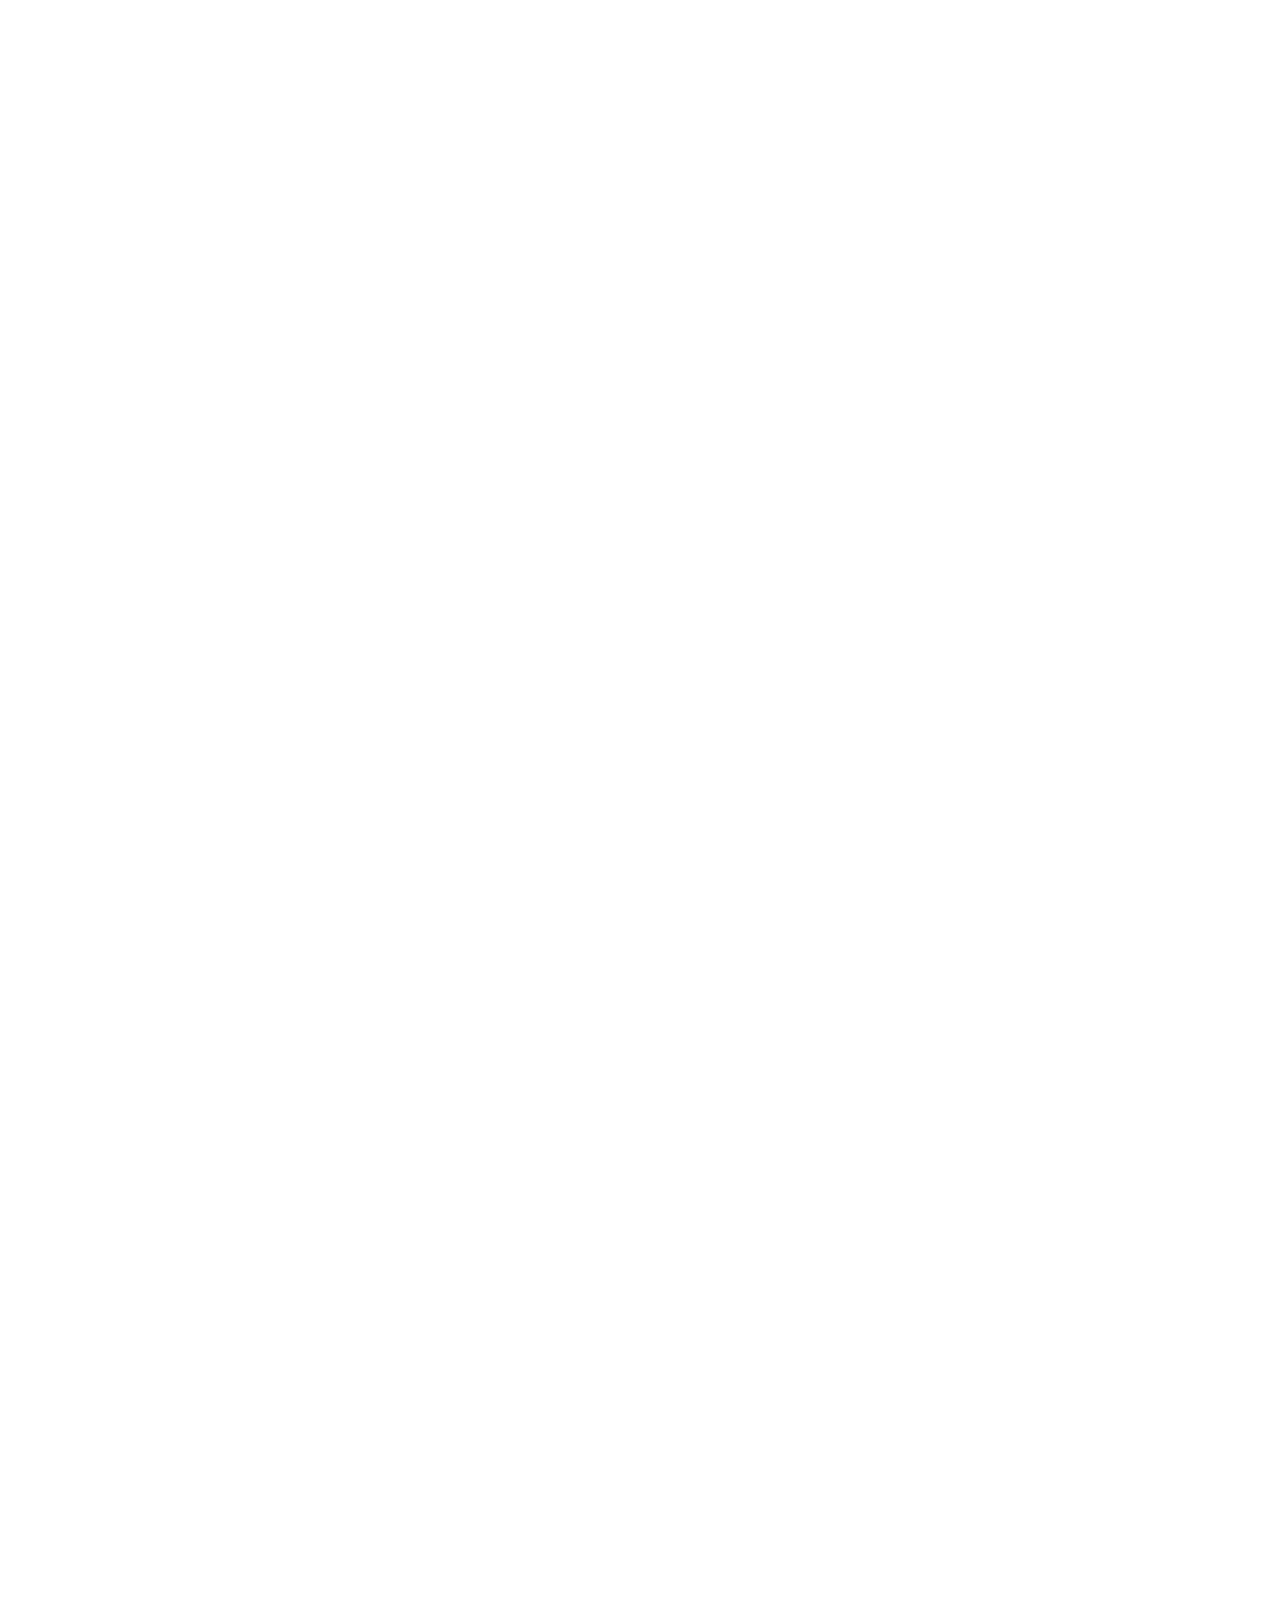
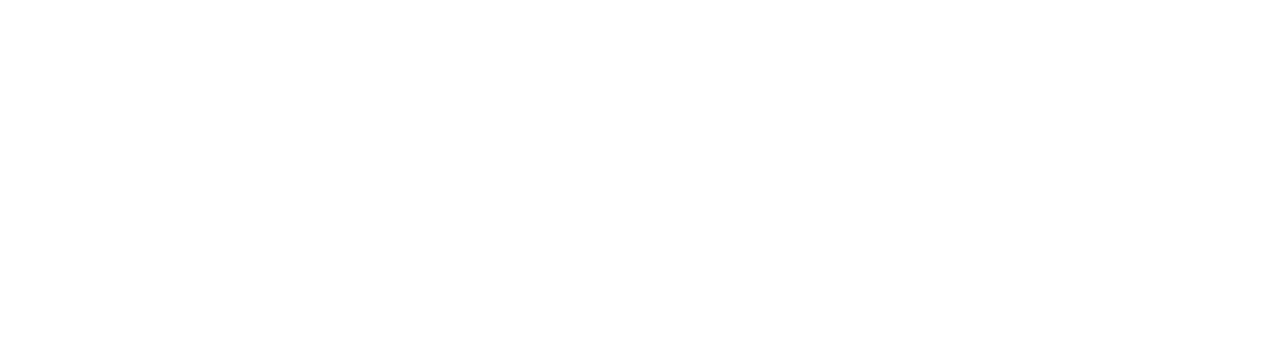
==== about.html @ f1d44677 "Version 1" ====
﻿<!DOCTYPE html>
<html dir="ltr" lang="en-US">
<head>

	<meta http-equiv="content-type" content="text/html; charset=utf-8">
	<meta name="author" content="Leelanau Landworks">
	
	<link rel="apple-touch-icon" sizes="180x180" href="images\main\tractor.JPG">
	<link rel="icon" type="image/JPG" href="images\main\tractor.JPG" sizes="32x32">
	<link rel="icon" type="image/JPG" href="images\main\tractor.JPG" sizes="16x16">
	
	<link rel="mask-icon" href="safari-pinned-tab.svg" color="#5bbad5">
	<meta name="theme-color" content="#ffffff">

	<!-- Stylesheets
		============================================= -->
		<link href="https://fonts.googleapis.com/css?family=Lato:300,400,400italic,600,700|Raleway:300,400,500,600,700|Crete+Round:400italic" rel="stylesheet" type="text/css">
		<link rel="stylesheet" href="css\bootstrap.css" type="text/css">
		<link rel="stylesheet" href="style.css" type="text/css">
		<link rel="stylesheet" href="css\dark.css" type="text/css">
		<link rel="stylesheet" href="css\font-icons.css" type="text/css">
		<link rel="stylesheet" href="css\animate.css" type="text/css">
		<link rel="stylesheet" href="css\magnific-popup.css" type="text/css">

		<link rel="stylesheet" href="css\responsive.css" type="text/css">
		<link rel="stylesheet" href="https://cdnjs.cloudflare.com/ajax/libs/normalize/5.0.0/normalize.min.css">
		<link rel="stylesheet" href="https://cdnjs.cloudflare.com/ajax/libs/fancybox/2.1.5/jquery.fancybox.min.css" media="screen">


		<meta name="viewport" content="width=device-width, initial-scale=1">

	<!-- Document Title
		============================================= -->
		<title>The HiLo Guy </title>

	</head>

	<body data-loader-timeout="”2000″" class="stretched">

	<!-- Document Wrapper
		============================================= -->
		<div id="wrapper" class="clearfix">




<!-- Top Bar
	============================================= -->
	<div id="top-bar" style="background: #efefef;">

		<div class="container clearfix">

			<div class="col_half nobottommargin">

					<!-- Top Links
						============================================= -->
						<div class="top-links">
							<ul>
								<li><a href="index.html">Home</a></li>
								<li><a href="contact.html">Contact</a></li>
								<li><a href="tel:586.322.7778" style="color:#cc0000;"><b>+1 586-322-7778</b></a></li>
							</ul>
						</div><!-- .top-links end -->

					</div>

					<div class="col_half fright col_last nobottommargin">

					<!-- Top Social
						============================================= -->
						<div id="top-social">
							<ul>
								<li><a href="https://www.facebook.com/thehiloguy/" class="si-facebook" target="_blank"><span class="ts-icon"><i class="icon-facebook"></i></span><span class="ts-text">Facebook</span></a></li>
								
								<li><a href="mailto:hiloguymichigan@gmail.com" class="si-email3"><span class="ts-icon"><i class="icon-email3"></i></span><span class="ts-text">hiloguymichigan@gmail.com</span></a></li>
							</ul>
						</div><!-- #top-social end -->

					</div>

				</div>

			</div><!-- #top-bar end -->


			<div class="container clearfix"> &nbsp; </div>

<!-- Header
	============================================= -->
	<header id="header" class="sticky-style-2">

		<!-- <div class="container clearfix">

                    Logo
                    	============================================= 
                    	<div id="logo" style="text-align:center;">
                    		<a href="index.html" class="standard-logo" data-dark-logo="/images/logo.jpg"><img src="images/logo.jpg" alt="The HiLo Guy "></a>
                    		<a href="index.html" class="retina-logo" data-dark-logo="/images/logo.jpg"><img src="images/logo.jpg" alt="The HiLo Guy "></a>
                    	</div> #logo end 
                    

                    </div>-->


                    <div id="header-wrap">

				<!-- Primary Navigation
					============================================= -->
					<nav id="primary-menu" class="style-2">

						<div class="container clearfix">

							<div id="primary-menu-trigger"><i class="icon-reorder"></i></div>

							<ul>
								<li><a href="index.html" >Home</a></li>
								<li><a href="about.html">About US</a></li>
								<li><a href="#">Gallery</a></li>
								<li><a href="contact.html" >Contact</a></li>
							</ul>


						</div>

					</nav><!-- #primary-menu end -->

				</div>

			</header><!-- #header end -->



			<!-- about us ------>
			<section>
				<div class="clear"></div>				
				<div class="clear"></div>
				

						<div class="clear"></div>  
				<div class="content-wrap" style="background: #F9E9CF;"> 
					<div class="container clearfix">
								<div class="col_half nobottommargin">
							<img class="image_fade" src="images\main\40352625_291054381679516_3582777541259165696_o.jpg" alt="">
						</div>
						<div  class="col_half col_last nobottommargin">

							<h3>About us</h3>

							<p>30 years in the forklift business. Toyota specialist. Service all brands. Buy. Sell. Rent. Forklifts. Independently family owned.</p>
					
						</div>

					</div>
				</div>
			</section>



			

				<section style="text-align:center;     margin-bottom: -10px !important; background: #F9E9CF;     margin-top: -30px !important;">
					<h2 style="margin:1em; padding-top: 30px">Proudly Serving The Detroit / Roseville Area</h2>
					<iframe src="https://www.google.com/maps/embed?pb=!1m18!1m12!1m3!1d79147.40723130418!2d-83.03671703452268!3d42.50572837670465!2m3!1f0!2f0!3f0!3m2!1i1024!2i768!4f13.1!3m3!1m2!1s0x8824d9c38a8d8495%3A0xe46c5248668b4b48!2s28316%20Hayes%20Rd%2C%20Roseville%2C%20MI%2048066%2C%20USA!5e0!3m2!1sen!2sco!4v1596723589603!5m2!1sen!2sco" width="100%" height="500" frameborder="0" style="border:0;" allowfullscreen=""></iframe>


					
				</section>

				<div  style="background: #eee; height: 200px; ">
						<div class="container clearfix" style="background: #eee; ">


							<div class="promo promo-full promo-border nobottommargin footer-stick" style="background: #eee;margin-top: 1.3em; ">

								<div class="container clearfix">         
									<h3>Call us at <span>586-322-7778</span> for a free project estimate.</h3>
									<div class="clear"></div>
									<a href="contact.html" class="button button-reveal button-xlarge button-rounded" ><i class="icon-angle-right"></i><span>CONTACT US</span></a>

								</div>

							</div>		
						</div>	
					</div>



			
<!-- Footer
	============================================= -->

	<footer id="footer" class="dark header-stick">

		<div class="container">

				<!-- Footer Widgets
					============================================= -->
					<div class="footer-widgets-wrap clearfix">

						<div class="col_two_third">


							<h3 style="padding-left:0px; ">At thehiloguy we don't serve just our county! </h3>
							<p style="padding-left:0px; padding-right:50px; text-align: justify;">Michigan family independently owned forklift/hilo company serving southeastern michigan for 30 years.</p>
							<img src="images/logo.jpg" alt="" class="footer-logo">

						</div><!-- / column -->


						<div class="col_one_third col_last">

							<div class="widget clearfix">

								<div class="bottommargin-sm"></div>

								<div class="footer-big-contacts">
									<span>ADDRESS:</span>
									28316 Hayes Rd, Roseville, MI 48066, United States<br>
									
								</div>


								<div class="bottommargin-sm"></div>

								<div class="footer-big-contacts">
									<span>CONTACT:</span>
									586-322-7778<br>
									hiloguymichigan@gmail.com<br>
								</div>
								<div class="bottommargin-sm"></div>

								<div class="footer-big-contacts">
									<span>CONNECT:</span>
								</div>

								<a href="https://www.facebook.com/thehiloguy/" target="_blank" class="social-icon si-rounded si-small si-colored si-facebook">
									<i class="icon-facebook"></i>
									<i class="icon-facebook"></i>
								</a>				

							

							</div>

						</div><!-- / column -->

					</div><!-- .footer-widgets-wrap end -->

				</div>

			<!-- Copyrights
				============================================= -->
				<div id="copyrights">

					<div class="container clearfix">

						<div class="col_full">Copyright &copy; 2016-2020 The HiLo Guy | Website developed & hosted by <a href="https://schrader.co" target="blank">Schrader Web Solutions</a>
						</div>
					</div>

				</div><!-- #copyrights end -->

			</footer><!-- #footer end -->






		</div><!-- #wrapper end -->

	<!-- Go To Top
		============================================= -->
		<div id="gotoTop" class="icon-angle-up"></div>
		
		<!-- Modal -->
		<div class="modal fade" id="exampleModal" tabindex="-1" role="dialog" aria-labelledby="exampleModalLabel" aria-hidden="true">
			<div class="modal-dialog" role="document">
				<div class="modal-content">
					<div class="modal-header">
						<h5 class="modal-title" id="exampleModalLabel"></h5>
						<button type="button" class="close" data-dismiss="modal" aria-label="Close">
							<span aria-hidden="true">&times;</span>
						</button>
					</div>
					<div class="modal-body">
						<img id="modalimg" src="" style="width:100%; height:auto;">

					</div>
					<div class="modal-footer">
						<button type="button" class="btn btn-secondary" data-dismiss="modal">Close</button>
						<button type="button" class="btn btn-primary">Save changes</button>
					</div>
				</div>
			</div>
		</div>

	<!-- External JavaScripts
		============================================= -->
		<script type="text/javascript" src="js\jquery.js"></script>
		<script type="text/javascript" src="js\plugins.js"></script>
		<script type="text/javascript" src="js\gallery.js"></script>



	<!-- Footer Scripts
		============================================= -->
		<script type="text/javascript" src="js\functions.js"></script>


		<!-- End script -->
		<script src="https://cdnjs.cloudflare.com/ajax/libs/fancybox/2.1.5/jquery.fancybox.min.js"></script>
		<script src="https://maxcdn.bootstrapcdn.com/bootstrap/3.3.7/js/bootstrap.min.js" integrity="sha384-Tc5IQib027qvyjSMfHjOMaLkfuWVxZxUPnCJA7l2mCWNIpG9mGCD8wGNIcPD7Txa" crossorigin="anonymous"></script>

		<script>
			function clickimag(imgen,text){
				console.log(imgen);
				document.getElementById('modalimg').src="images/main/"+imgen;
				var text2 = document.createTextNode(text);
				document.getElementById('exampleModalLabel').textContent = text;
				$('#exampleModal').modal("show");
			}
		</script>


	</body>
	</html>
---- style.css ----
/*-----------------------------------------------------------------------------------

	Theme Name: Canvas
	Theme URI: http://themes.semicolonweb.com/html/canvas
	Description: The Multi-Purpose Template
	Author: SemiColonWeb
	Author URI: http://themeforest.net/user/semicolonweb
	Version: 4.2

-----------------------------------------------------------------------------------*/

/* ----------------------------------------------------------------

	- Basic
	- Typography
	- Basic Layout Styles
	- Helper Classes
	- Sections
	- Columns & Grids
	- Flex Slider
	- Swiper Slider
	- Top Bar
	- Header
		- Logo
		- Primary Menu
		- Mega Menu
		- Top Search
		- Top Cart
		- Sticky Header
		- Page Menu
		- Side Header
	- Side Panel
	- Slider
	- Page Title
	- Content
	- Portfolio
	- Blog
	- Shop
	- Events
	- Shortcodes
		- Countdown
		- Buttons
		- Promo Boxes
		- Featured Boxes
		- Process Steps
		- Styled Icons
		- Toggles
		- Accordions
		- Tabs
		- Side Navigation
		- FAQ List
		- Clients
		- Testimonials
		- Team
		- Pricing Boxes
		- Counter
		- Animated Rounded Skills
		- Skills Bar
		- Dropcaps & Highlights
		- Quotes & Blockquotes
		- Text Rotater
	- Owl Carousel
	- Overlays
	- Forms
	- Google Maps
	- Heading Styles
	- Divider
	- Magazine Specific Classes
	- Go To Top
	- Error 404
	- Landing Pages
	- Preloaders
	- Toastr Notifications
	- Footer
	- Widgets
		- Tag Cloud
		- Links
		- Testimonial & Twitter
		- Quick Contact Form
		- Newsletter
		- Twitter Feed
		- Navigation Tree
	- Wedding
	- Bootstrap Specific
	- Cookie Notification
	- Stretched Layout
	- Page Transitions
	- Youtube Video Backgrounds

---------------------------------------------------------------- */



/* ----------------------------------------------------------------
	Basic
-----------------------------------------------------------------*/

dl, dt, dd, ol, ul, li {
	margin: 0;
	padding: 0;
}

.clear {
	clear: both;
	display: block;
	font-size: 0px;
	height: 0px;
	line-height: 0;
	width: 100%;
	overflow:hidden;
}

::selection {
	background: #cc0000;
	color: #FFF;
	text-shadow: none;
}

::-moz-selection {
	background: #cc0000; /* Firefox */
	color: #FFF;
	text-shadow: none;
}

::-webkit-selection {
	background: #cc0000; /* Safari */
	color: #FFF;
	text-shadow: none;
}

:active,
:focus { outline: none !important; }


/* ----------------------------------------------------------------
	Typography
-----------------------------------------------------------------*/


body {
	line-height: 1.5;
	color: #555;
	font-family: 'Lato', sans-serif;
}

a {
	text-decoration: none !important;
	color: #cc0000;
}

a:hover { color: #222; }

a img { border: none; }

img { max-width: 100%; }

iframe { border: none !important; }


/* ----------------------------------------------------------------
	Basic Layout Styles
-----------------------------------------------------------------*/


h1,
h2,
h3,
h4,
h5,
h6 {
	color: #444;
	font-weight: 600;
	line-height: 1.5;
	margin: 0 0 30px 0;
	font-family: 'Raleway', sans-serif;
}

h5,
h6 { margin-bottom: 20px; }

h1 { font-size: 36px; }

h2 { font-size: 30px; }

h3 { font-size: 24px; }

h4 { font-size: 18px; }

h5 { font-size: 14px; }

h6 { font-size: 12px; }

h4 { font-weight: 600; }

h5,
h6 { font-weight: bold; }

h1 > span:not(.nocolor),
h2 > span:not(.nocolor),
h3 > span:not(.nocolor),
h4 > span:not(.nocolor),
h5 > span:not(.nocolor),
h6 > span:not(.nocolor) { color: #cc0000; }

p,
pre,
ul,
ol,
dl,
dd,
blockquote,
address,
table,
fieldset,
form { margin-bottom: 30px; }

small { font-family: 'Lato', sans-serif; }


/* ----------------------------------------------------------------
	Helper Classes
-----------------------------------------------------------------*/
.uppercase { text-transform: uppercase !important; }

.lowercase { text-transform: lowercase !important; }

.capitalize { text-transform: capitalize !important; }

.nott { text-transform: none !important; }

.tright { text-align: right !important; }

.tleft { text-align: left !important; }

.fright { float: right !important; }

.fleft { float: left !important; }

.fnone { float: none !important; }

.ohidden {
	position: relative;
	overflow: hidden !important;
}

#wrapper {
	position: relative;
	float: none;
	width: 1220px;
	margin: 0 auto;
	background-color: #FFF;
	box-shadow: 0 0 10px rgba(0,0,0,0.1);
	-moz-box-shadow: 0 0 10px rgba(0,0,0,0.1);
	-webkit-box-shadow: 0 0 10px rgba(0,0,0,0.1);
}

.line,
.double-line {
	clear: both;
	position: relative;
	width: 100%;
	margin: 30px 0;
	border-top: 1px solid #EEE;
}

.line.line-sm { margin: 30px 0; }

span.middot {
	display: inline-block;
	margin: 0 5px;
}

.double-line { border-top: 3px double #E5E5E5; }

.emptydiv {
	display: block !important;
	position: relative !important;
}

.allmargin { margin: 50px !important; }

.leftmargin { margin-left: 50px !important; }

.rightmargin { margin-right: 50px !important; }

.topmargin { margin-top: 50px !important; }

.bottommargin { margin-bottom: 50px !important; }

.clear-bottommargin { margin-bottom: -50px !important; }

.allmargin-sm { margin: 30px !important; }

.leftmargin-sm { margin-left: 30px !important; }

.rightmargin-sm { margin-right: 30px !important; }

.topmargin-sm { margin-top: 30px !important; }

.bottommargin-sm { margin-bottom: 30px !important; }

.clear-bottommargin-sm { margin-bottom: -30px !important; }

.allmargin-lg { margin: 80px !important; }

.leftmargin-lg { margin-left: 80px !important; }

.rightmargin-lg { margin-right: 80px !important; }

.topmargin-lg { margin-top: 80px !important; }

.bottommargin-lg { margin-bottom: 80px !important; }

.clear-bottommargin-lg { margin-bottom: -80px !important; }

.nomargin {margin: 0 !important; }

.noleftmargin { margin-left: 0 !important; }

.norightmargin { margin-right: 0 !important; }

.notopmargin { margin-top: 0 !important; }

.nobottommargin { margin-bottom: 0 !important; }

.header-stick { margin-top: -50px !important; }

.content-wrap .header-stick { margin-top: -80px !important; }

.footer-stick { margin-bottom: -50px !important; }

.content-wrap .footer-stick { margin-bottom: -30px !important; }

.noborder { border: none !important; }

.noleftborder { border-left: none !important; }

.norightborder { border-right: none !important; }

.notopborder { border-top: none !important; }

.nobottomborder { border-bottom: none !important; }

.noradius { -webkit-border-radius: 0 !important; -moz-border-radius: 0 !important; -ms-border-radius: 0 !important; -o-border-radius: 0 !important; border-radius: 0 !important; }

.col-padding { padding: 60px; }

.nopadding { padding: 0 !important; }

.noleftpadding { padding-left: 0 !important; }

.norightpadding { padding-right: 0 !important; }

.notoppadding { padding-top: 0 !important; }

.nobottompadding { padding-bottom: 0 !important; }

.noabsolute { position: relative !important; }

.noshadow { box-shadow: none !important; }

.hidden { display: none !important; }

.nothidden { display: block !important; }

.inline-block {
	float: none !important;
	display: inline-block !important;
}

.center { text-align: center !important; }

.divcenter {
	position: relative !important;
	float: none !important;
	margin-left: auto !important;
	margin-right: auto !important;
}

.bgcolor,
.bgcolor #header-wrap { background-color: #cc0000 !important; }

.color { color: #cc0000 !important; }

.border-color { border-color: #cc0000 !important; }

.nobg { background: none !important; }

.nobgcolor { background-color: transparent !important; }

.t300 { font-weight: 300 !important; }

.t400 { font-weight: 400 !important; }

.t500 { font-weight: 500 !important; }

.t600 { font-weight: 600 !important; }

.t700 { font-weight: 700 !important; }

.ls0 { letter-spacing: 0px !important; }

.ls1 { letter-spacing: 1px !important; }

.ls2 { letter-spacing: 2px !important; }

.ls3 { letter-spacing: 3px !important; }

.ls4 { letter-spacing: 4px !important; }

.ls5 { letter-spacing: 5px !important; }

.noheight { height: 0 !important; }

.nolineheight { line-height: 0 !important; }

.font-body { font-family: 'Lato', sans-serif; }

.font-primary { font-family: 'Raleway', sans-serif; }

.font-secondary { font-family: 'Crete Round', serif; }

.bgicon {
	display: block;
	position: absolute;
	bottom: -60px;
	right: -50px;
	font-size: 210px;
	color: rgba(0,0,0,0.1);
}

.imagescale,
.imagescalein {
	display: block;
	overflow: hidden;
}

.imagescale img,
.imagescalein img {
	-webkit-transform: scale(1.1);
	transform: scale(1.1);
	-webkit-transition: all 1s ease;
	transition: all 1s ease;
}

.imagescale:hover img {
	-webkit-transform: scale(1);
	transform: scale(1);
}

.imagescalein img {
	-webkit-transform: scale(1);
	transform: scale(1);
}

.imagescalein:hover img {
	-webkit-transform: scale(1.1);
	transform: scale(1.1);
}

.grayscale {
	filter: brightness(80%) grayscale(1) contrast(90%);
	-webkit-filter: brightness(80%) grayscale(1) contrast(90%);
	-moz-filter: brightness(80%) grayscale(1) contrast(90%);
	-o-filter: brightness(80%) grayscale(1) contrast(90%);
	-ms-filter: brightness(80%) grayscale(1) contrast(90%);
	transition: 1s filter ease;
	-webkit-transition: 1s -webkit-filter ease;
	-moz-transition: 1s -moz-filter ease;
	-ms-transition: 1s -ms-filter ease;
	-o-transition: 1s -o-filter ease;
}

.grayscale:hover {
	filter: brightness(100%) grayscale(0);
	-webkit-filter: brightness(100%) grayscale(0);
	-moz-filter: brightness(100%) grayscale(0);
	-o-filter: brightness(100%) grayscale(0);
	-ms-filter: brightness(100%) grayscale(0);
}

/* MOVING BG -  TESTIMONIALS */
.bganimate {
	-webkit-animation:BgAnimated 30s infinite linear;
	 -moz-animation:BgAnimated 30s infinite linear;
		-ms-animation:BgAnimated 30s infinite linear;
		 -o-animation:BgAnimated 30s infinite linear;
			animation:BgAnimated 30s infinite linear;
}
 @-webkit-keyframes BgAnimated {
	from  {background-position:0 0;}
	to    {background-position:0 400px;}
	}
 @-moz-keyframes BgAnimated {
	from  {background-position:0 0;}
	to    {background-position:0 400px;}
	}
 @-ms-keyframes BgAnimated {
	from  {background-position:0 0;}
	to    {background-position:0 400px;}
	}
 @-o-keyframes BgAnimated {
	from  {background-position:0 0;}
	to    {background-position:0 400px;}
	}
 @keyframes BgAnimated {
	from  {background-position:0 0;}
	to    {background-position:0 400px;}
	}


.input-block-level {
	display: block;
	width: 100% !important;
	min-height: 30px;
	-webkit-box-sizing: border-box;
	-moz-box-sizing: border-box;
	box-sizing: border-box;
}

.vertical-middle {
	height: auto !important;
	left: 0;
}

.magnific-max-width .mfp-content { max-width: 800px; }


/* ----------------------------------------------------------------
	Sections
-----------------------------------------------------------------*/


.section {
	position: relative;
	margin: 60px 0;
	padding: 60px 0;
	background-color: #F9F9F9;
	overflow: hidden;
}

.parallax {
	background-color: transparent;
	background-attachment: fixed;
	background-position: 50% 0;
	background-repeat: no-repeat;
	overflow: hidden;
}

.mobile-parallax,
.video-placeholder {
	background-size: cover !important;
	background-attachment: scroll !important;
	background-position: center center !important;
}

.section .container { z-index: 2; }

.section .container + .video-wrap { z-index: 1; }

.revealer-image {
	position: relative;
	bottom: -100px;
	transition: bottom .3s ease-in-out;
	-webkit-transition: bottom .3s ease-in-out;
	-o-transition: bottom .3s ease-in-out;
}

.section:hover .revealer-image { bottom: -50px; }


/* ----------------------------------------------------------------
	Columns & Grids
-----------------------------------------------------------------*/


.postcontent { width: 860px; }
.postcontent.bothsidebar { width: 580px; }
.sidebar { width: 240px; }
.col_full { width: 100%; }
.col_half { width: 48%; }
.col_one_third { width: 30.63%; }
.col_two_third { width: 65.33%; }
.col_one_fourth { width: 22%; }
.col_three_fourth { width: 74%; }
.col_one_fifth { width: 16.8%; }
.col_two_fifth { width: 37.6%; }
.col_three_fifth { width: 58.4%; }
.col_four_fifth { width: 79.2%; }
.col_one_sixth { width: 13.33%; }
.col_five_sixth { width: 82.67%; }
body.stretched .container-fullwidth {
	position: relative;
	padding: 0 60px;
	width: 100%;
}

.postcontent,
.sidebar,
.col_full,
.col_half,
.col_one_third,
.col_two_third,
.col_three_fourth,
.col_one_fourth,
.col_one_fifth,
.col_two_fifth,
.col_three_fifth,
.col_four_fifth,
.col_one_sixth,
.col_five_sixth {
	display: block;
	position: relative;
	margin-right: 2%;
	margin-bottom: 50px;
	float: left;
}

.postcontent,
.sidebar { margin-right: 40px; }

.col_full {
	clear: both;
	float: none;
	margin-right: 0;
}

.postcontent.col_last,
.sidebar.col_last { float: right; }

.col_last {
	margin-right: 0 !important;
	clear: right;
}


/* ----------------------------------------------------------------
	Flex Slider
-----------------------------------------------------------------*/


.fslider,
.fslider .flexslider,
.fslider .slider-wrap,
.fslider .slide,
.fslider .slide > a,
.fslider .slide > img,
.fslider .slide > a > img {
	position: relative;
	display: block;
	width: 100%;
	height: auto;
	overflow: hidden;
	-webkit-backface-visibility: hidden;
}

.fslider { min-height: 32px; }


.flex-container a:active,
.flexslider a:active,
.flex-container a:focus,
.flexslider a:focus  { outline: none; border: none; }
.slider-wrap,
.flex-control-nav,
.flex-direction-nav {margin: 0; padding: 0; list-style: none; border: none;}

.flexslider {position: relative;margin: 0; padding: 0;}
.flexslider .slider-wrap > .slide {display: none; -webkit-backface-visibility: hidden;}
.flexslider .slider-wrap img {width: 100%; display: block;}
.flex-pauseplay span {text-transform: capitalize;}

.slider-wrap:after {content: "."; display: block; clear: both; visibility: hidden; line-height: 0; height: 0;}
html[xmlns] .slider-wrap {display: block;}
* html .slider-wrap {height: 1%;}

.no-js .slider-wrap > .slide:first-child {display: block;}

.flex-viewport {
	max-height: 2000px;
	-webkit-transition: all 1s ease;
	-o-transition: all 1s ease;
	transition: all 1s ease;
}

.flex-control-nav {
	position: absolute;
	z-index: 10;
	text-align: center;
	top: 14px;
	right: 10px;
	margin: 0;
}

.flex-control-nav li {
	float: left;
	display: block;
	margin: 0 3px;
	width: 10px;
	height: 10px;
}

.flex-control-nav li a {
	display: block;
	cursor: pointer;
	text-indent: -9999px;
	width: 10px !important;
	height: 10px !important;
	border: 1px solid #FFF;
	border-radius: 50%;
	transition: all .3s ease-in-out;
	-webkit-transition: all .3s ease-in-out;
	-o-transition: all .3s ease-in-out;
}

.flex-control-nav li:hover a,
.flex-control-nav li a.flex-active { background-color: #FFF; }


/* ----------------------------------------------------------------
	Top Bar
-----------------------------------------------------------------*/


#top-bar {
	position: relative;
	border-bottom: 1px solid #EEE;
	height: 45px;
	line-height: 44px;
	font-size: 13px;
}


#top-bar .col_half { width: auto; }


/* Top Links
---------------------------------*/


.top-links {
	position: relative;
	float: left;
   background:#efefef;
}

.top-links ul {
	margin: 0;
	list-style: none;
}

.top-links ul li {
	float: left;
	position: relative;
	height: 44px;
	border-left: 1px solid #fff;
}

.top-links ul li:first-child,
.top-links ul ul li { border-left: 0 !important; }

.top-links li > a {
	display: block;
	padding: 0 12px;
	font-size: 12px;
	font-weight: 600;
	text-transform: uppercase;
	height: 44px;
	color: #666;
}

.top-links li i { vertical-align: top; }

.top-links li i.icon-angle-down { margin: 0 0 0 5px !important; }

.top-links li i:first-child { margin-right: 3px; }

.top-links li.full-icon i {
	top: 2px;
	font-size: 14px;
	margin: 0;
}

.top-links li:hover { background-color: #fff; }

.top-links ul ul,
.top-links ul div.top-link-section {
	display: none;
	pointer-events: none;
	position: absolute;
	z-index: 210;
	line-height: 1.5;
	background: #FFF;
	border: 0;
	top: 44px;
	left: 0;
	width: 140px;
	margin: 0;
	border-top: 1px solid #cc0000;
	border-bottom: 1px solid #EEE;
	box-shadow: 0 0 5px -1px rgba(0,0,0,0.2);
	-moz-box-shadow: 0 0 5px -1px rgba(0,0,0,0.2);
	-webkit-box-shadow: 0 0 5px -1px rgba(0,0,0,0.2);
}

.top-links li:hover ul,
.top-links li:hover div.top-link-section { pointer-events: auto; }

.top-links ul ul li {
	float: none;
	height: 36px;
	border-top: 1px solid #F5F5F5;
	border-left: 1px solid #EEE;
}

.top-links ul ul li:hover { background-color: #F9F9F9; }

.top-links ul ul li:first-child {
	border-top: none !important;
	border-left: 1px solid #EEE;
}

.top-links ul ul a {
	height: 36px;
	line-height: 36px;
	font-size: 12px;
}

.top-links ul ul img {
	display: inline-block;
	position: relative;
	top: -1px;
	width: 16px;
	height: 16px;
	margin-right: 4px;
}

.top-links ul ul.top-demo-lang img {
	top: 4px;
	width: 16px;
	height: 16px;
}

.top-links ul div.top-link-section {
	padding: 25px;
	left: 0;
	width: 280px;
}

.fright .top-links ul div.top-link-section,
.top-links.fright ul div.top-link-section {
	left: auto;
	right: 0;
}


/* Top Social
-----------------------------------------------------------------*/

#top-social,
#top-social ul { margin: 0; }

#top-social li,
#top-social li a,
#top-social li .ts-icon,
#top-social li .ts-text {
	display: block;
	position: relative;
	float: left;
	width: auto;
	overflow: hidden;
	height: 44px;
	line-height: 44px;
}

#top-social li { border-left: 1px solid #EEE; }

#top-social li:first-child { border-left: 0 !important; }

#top-social li a {
	float: none;
	width: 40px;
	font-weight: bold;
	color: #666;
	-webkit-transition: color .3s ease-in-out, background-color .3s ease-in-out, width .3s ease-in-out;
	-o-transition: color .3s ease-in-out, background-color .3s ease-in-out, width .3s ease-in-out;
	transition: color .3s ease-in-out, background-color .3s ease-in-out, width .3s ease-in-out;
}

#top-social li a:hover {
	color: #FFF !important;
	text-shadow: 1px 1px 1px rgba(0,0,0,0.2);
}

#top-social li .ts-icon {
	width: 40px;
	text-align: center;
	font-size: 14px;
}


/* Top Login
-----------------------------------------------------------------*/

#top-login { margin-bottom: 0; }

#top-login .checkbox { margin-bottom: 10px; }

#top-login .form-control { position: relative; }

#top-login .form-control:focus { border-color: #CCC; }

#top-login .input-group#top-login-username { margin-bottom: -1px; }

#top-login #top-login-username input,
#top-login #top-login-username .input-group-addon {
	border-bottom-right-radius: 0;
	border-bottom-left-radius: 0;
}

#top-login .input-group#top-login-password { margin-bottom: 10px; }

#top-login #top-login-password input,
#top-login #top-login-password .input-group-addon {
	border-top-left-radius: 0;
	border-top-right-radius: 0;
}


/* ----------------------------------------------------------------
	Header
-----------------------------------------------------------------*/


#header {
	position: relative;
	background-color: #FFF;
	border-bottom: 1px solid #F5F5F5;
}

#header .container { position: relative; }

#header.transparent-header {
	background: transparent;
	border-bottom: none;
	z-index: 199;
}

#header.semi-transparent { background-color: rgba(255,255,255,0.8); }

#header.transparent-header.floating-header { margin-top: 60px; }

#header.transparent-header.floating-header .container {
	width: 1220px;
	background-color: #FFF;
	padding: 0 40px;
	border-radius: 2px;
}

#header.transparent-header.floating-header.sticky-header .container {
	width: 1170px;
	padding: 0 15px;
}

#header.transparent-header + #slider,
#header.transparent-header + #page-title.page-title-parallax,
#header.transparent-header + #google-map,
#slider + #header.transparent-header {
	top: -100px;
	margin-bottom: -100px;
}

#header.transparent-header.floating-header + #slider,
#header.transparent-header.floating-header + #google-map {
	top: -160px;
	margin-bottom: -160px;
}

#header.transparent-header + #page-title.page-title-parallax .container {
	z-index: 5;
	padding-top: 100px;
}

#header.full-header { border-bottom-color: #EEE; }

body.stretched #header.full-header .container {
	width: 100%;
	padding: 0 30px;
}

#header.transparent-header.full-header #header-wrap { border-bottom: 1px solid rgba(0,0,0,0.1); }

#slider + #header.transparent-header.full-header #header-wrap {
	border-top: 1px solid rgba(0,0,0,0.1);
	border-bottom: none;
}


/* ----------------------------------------------------------------
	Logo
-----------------------------------------------------------------*/


#logo {
	position: relative;
	float: left;
	font-family: 'Raleway', sans-serif;
	font-size: 36px;
	line-height: 100%;
	margin-right: 40px;
}

#header.full-header #logo {
	padding-right: 30px;
	margin-right: 30px;
	border-right: 1px solid #EEE;
}

#header.transparent-header.full-header #logo { border-right-color: rgba(0,0,0,0.1); }

#logo a {
	display: block;
	color: #000;
}

#logo img {
	display: block;
	max-width: 100%;
}

#logo a.standard-logo { display: block; }

#logo a.retina-logo { display: none; }


/* ----------------------------------------------------------------
	Header Right Area
-----------------------------------------------------------------*/


.header-extras {
	float: right;
	margin: 30px 0 0;
}

.header-extras li {
	float: left;
	margin-left: 20px;
	height: 40px;
	overflow: hidden;
	list-style: none;
}

.header-extras li i { margin-top: 3px !important; }

.header-extras li:first-child { margin-left: 0; }

.header-extras li .he-text {
	float: left;
	padding-left: 10px;
	font-weight: bold;
	font-size: 14px;
	line-height: 1.43;
}

.header-extras li .he-text span {
	display: block;
	font-weight: 400;
	color: #cc0000;
}


/* ----------------------------------------------------------------
	Primary Menu
-----------------------------------------------------------------*/


#primary-menu { float: right; }

#primary-menu ul.mobile-primary-menu { display: none; }

#header.full-header #primary-menu > ul {
	float: left;
	padding-right: 15px;
	margin-right: 15px;
	border-right: 1px solid #EEE;
}

#header.transparent-header.full-header #primary-menu > ul { border-right-color: rgba(0,0,0,0.1); }

#primary-menu-trigger,
#page-submenu-trigger {
	opacity: 0;
	pointer-events: none;
	cursor: pointer;
	font-size: 14px;
	position: absolute;
	top: 50%;
	margin-top: -25px;
	width: 50px;
	height: 50px;
	line-height: 50px;
	text-align: center;
	-webkit-transition: opacity .3s ease;
	-o-transition: opacity .3s ease;
	transition: opacity .3s ease;
}

#primary-menu ul {
	list-style: none;
	margin: 0;
}

#primary-menu > ul { float: left; }

#primary-menu ul li { position: relative; }

#primary-menu ul li.mega-menu { position: inherit; }

#primary-menu ul > li {
	float: left;
	margin-left: 2px;
}

#primary-menu > ul > li:first-child { margin-left: 0; }

#primary-menu ul li > a {
	display: block;
	line-height: 22px;
	padding: 39px 15px;
	color: #444;
	font-weight: bold;
	font-size: 13px;
	letter-spacing: 1px;
	text-transform: uppercase;
	font-family: 'Raleway', sans-serif;
	-webkit-transition: margin .4s ease, padding .4s ease;
	-o-transition: margin .4s ease, padding .4s ease;
	transition: margin .4s ease, padding .4s ease;
}

#primary-menu ul li > a span { display: none; }

#primary-menu ul li > a i {
	position: relative;
	top: -1px;
	font-size: 14px;
	width: 16px;
	text-align: center;
	margin-right: 6px;
	vertical-align: top;
}

#primary-menu ul li > a i.icon-angle-down:last-child {
	font-size: 12px;
	margin: 0 0 0 5px;
}

#primary-menu ul li:hover > a,
#primary-menu ul li.current > a { color: #cc0000; }

#primary-menu > ul > li.sub-menu > a > div { }

body.no-superfish #primary-menu li:hover > ul:not(.mega-menu-column),
body.no-superfish #primary-menu li:hover > .mega-menu-content { display: block; }

#primary-menu ul ul:not(.mega-menu-column),
#primary-menu ul li .mega-menu-content {
	display: none;
	position: absolute;
	width: 220px;
	background-color: #FFF;
	box-shadow: 0px 13px 42px 11px rgba(0, 0, 0, 0.05);
	border: 1px solid #EEE;
	border-top: 2px solid #cc0000;
	height: auto;
	z-index: 199;
	top: 100%;
	left: 0;
	margin: 0;
}

#primary-menu ul ul:not(.mega-menu-column) ul {
	top: -2px !important;
	left: 218px;
}

#primary-menu ul ul.menu-pos-invert:not(.mega-menu-column),
#primary-menu ul li .mega-menu-content.menu-pos-invert {
	left: auto;
	right: 0;
}

#primary-menu ul ul:not(.mega-menu-column) ul.menu-pos-invert { right: 218px; }

#primary-menu ul ul li {
	float: none;
	margin: 0;
}

#primary-menu ul ul li:first-child { border-top: 0; }

#primary-menu ul ul li > a {
	font-size: 12px;
	font-weight: 600;
	color: #666;
	padding-top: 10px;
	padding-bottom: 10px;
	border: 0;
	letter-spacing: 0;
	font-family: 'Lato', sans-serif;
	-webkit-transition: all .2s ease-in-out;
	-o-transition: all .2s ease-in-out;
	transition: all .2s ease-in-out;
}

#primary-menu ul ul li > a i { vertical-align: middle; }

#primary-menu ul ul li:hover > a {
	background-color: #F9F9F9;
	padding-left: 18px;
	color: #cc0000;
}

#primary-menu ul ul > li.sub-menu > a,
#primary-menu ul ul > li.sub-menu:hover > a {
	background-image: url("images/icons/submenu.png");
	background-position: right center;
	background-repeat: no-repeat;
}


/* ----------------------------------------------------------------
	Mega Menu
-----------------------------------------------------------------*/


#primary-menu ul li .mega-menu-content,
#primary-menu ul li.mega-menu-small .mega-menu-content {
	width: 720px;
	max-width: 400px;
}

#primary-menu ul li.mega-menu .mega-menu-content,
.floating-header.sticky-header #primary-menu ul li.mega-menu .mega-menu-content {
	margin: 0 15px;
	width: 1140px;
	max-width: none;
}

.floating-header #primary-menu ul li.mega-menu .mega-menu-content {
	margin: 0;
	width: 1220px;
}

body.stretched .container-fullwidth #primary-menu ul li.mega-menu .mega-menu-content { margin: 0 60px; }

body.stretched #header.full-header #primary-menu ul li.mega-menu .mega-menu-content { margin: 0 30px; }

#primary-menu ul li.mega-menu .mega-menu-content.style-2 { padding: 0 10px; }

#primary-menu ul li .mega-menu-content ul {
	display: block;
	position: relative;
	top: 0;
	min-width: inherit;
	border: 0;
	box-shadow: none;
	background-color: transparent;
}

#primary-menu ul li .mega-menu-content ul:not(.megamenu-dropdown) {
	display: block !important;
	opacity: 1 !important;
	top: 0;
	left: 0;
}

#primary-menu ul li .mega-menu-content ul.mega-menu-column {
	float: left;
	margin: 0;
}

#primary-menu ul li .mega-menu-content ul.mega-menu-column.col-5 { width: 20%; }

#primary-menu ul li .mega-menu-content ul:not(.mega-menu-column) { width: 100%; }

#primary-menu ul li .mega-menu-content ul.mega-menu-column:not(:first-child) { border-left: 1px solid #F2F2F2; }

#primary-menu ul li .mega-menu-content.style-2 ul.mega-menu-column { padding: 30px 20px; }

#primary-menu ul li .mega-menu-content.style-2 ul.mega-menu-column > li.mega-menu-title { margin-top: 20px; }

#primary-menu ul li .mega-menu-content.style-2 ul.mega-menu-column > li.mega-menu-title:first-child { margin-top: 0; }

#primary-menu ul li .mega-menu-content.style-2 ul.mega-menu-column > li.mega-menu-title > a {
	font-size: 13px;
	font-weight: bold;
	font-family: 'Raleway', sans-serif;
	letter-spacing: 1px;
	text-transform: uppercase !important;
	margin-bottom: 15px;
	color: #444;
	padding: 0 !important;
	line-height: 1.3 !important;
}

#primary-menu ul li .mega-menu-content.style-2 ul.mega-menu-column > li.mega-menu-title:hover > a { background-color: transparent; }

#primary-menu ul li .mega-menu-content.style-2 ul.mega-menu-column > li.mega-menu-title > a:hover { color: #cc0000; }

#primary-menu ul li .mega-menu-content.style-2 ul.mega-menu-column > li.mega-menu-title.sub-menu > a,
#primary-menu ul li .mega-menu-content.style-2 ul.mega-menu-column > li.mega-menu-title.sub-menu:hover > a { background: none; }

#primary-menu ul li .mega-menu-content.style-2 li { border: 0; }

#primary-menu ul li .mega-menu-content.style-2 ul li > a {
	padding-left: 5px;
	padding-top: 7px;
	padding-bottom: 7px;
}

#primary-menu ul li .mega-menu-content.style-2 ul li > a:hover { padding-left: 12px; }


.mega-menu-column .entry-meta {
	margin: 8px -10px 0 0 !important;
	border: none !important;
	padding: 0 !important;
}

.mega-menu-column .entry-meta li {
	float: left !important;
	border: none !important;
	margin: 0 10px 0 0 !important;
}



/* Primary Menu - Style 2
-----------------------------------------------------------------*/

#primary-menu.style-2 {
	float: none;
	max-width: none;
	border-top: 1px solid #F5F5F5;
    border-bottom: 1px solid #888;
}

#primary-menu.style-2 > div > ul { float: left; }

#primary-menu.style-2 > div > ul > li > a {
	padding-top: 19px;
	padding-bottom: 19px;
}

#logo + #primary-menu.style-2 { border-top: 0; }

#primary-menu.style-2 > div #top-search,
#primary-menu.style-2 > div #top-cart,
#primary-menu.style-2 > div #side-panel-trigger {
	margin-top: 20px;
	margin-bottom: 20px;
}

body:not(.device-sm):not(.device-xs):not(.device-xxs) #primary-menu.style-2.center > ul,
body:not(.device-sm):not(.device-xs):not(.device-xxs) #primary-menu.style-2.center > div {
	float: none;
	display: inline-block !important;
	width: auto;
	text-align: left;
}


/* Primary Menu - Style 3
-----------------------------------------------------------------*/

#primary-menu.style-3 > ul > li > a {
	margin: 28px 0;
	padding-top: 11px;
	padding-bottom: 11px;
	border-radius: 2px;
}

#primary-menu.style-3 > ul > li:hover > a {
	color: #444;
	background-color: #F5F5F5;
}

#primary-menu.style-3 > ul > li.current > a {
	color: #FFF;
	text-shadow: 1px 1px 1px rgba(0,0,0,0.2);
	background-color: #cc0000;
}


/* Primary Menu - Style 4
-----------------------------------------------------------------*/

#primary-menu.style-4 > ul > li > a {
	margin: 28px 0;
	padding-top: 10px;
	padding-bottom: 10px;
	border-radius: 2px;
	border: 1px solid transparent;
}

#primary-menu.style-4 > ul > li:hover > a,
#primary-menu.style-4 > ul > li.current > a { border-color: #cc0000; }


/* Primary Menu - Style 5
-----------------------------------------------------------------*/

#primary-menu.style-5 > ul {
	padding-right: 10px;
	margin-right: 5px;
	border-right: 1px solid #EEE;
}

#primary-menu.style-5 > ul > li:not(:first-child) { margin-left: 15px; }

#primary-menu.style-5 > ul > li > a {
	padding-top: 25px;
	padding-bottom: 25px;
	line-height: 14px;
}

#primary-menu.style-5 > ul > li > a i {
	display: block;
	width: auto;
	margin: 0 0 8px;
	font-size: 28px;
	line-height: 1;
}


/* Primary Menu - Style 6
-----------------------------------------------------------------*/

#primary-menu.style-6 ul > li > a { position: relative; }

#primary-menu.style-6 > ul > li > a:after,
#primary-menu.style-6 > ul > li.current > a:after,
#primary-menu.style-6 > div > ul > li > a:after,
#primary-menu.style-6 > div > ul > li.current > a:after {
	content: '';
	position: absolute;
	top: 0;
	left: 0;
	height: 2px;
	width: 0;
	border-top: 2px solid #cc0000;
	-webkit-transition: width .3s ease;
	-o-transition: width .3s ease;
	transition: width .3s ease;
}

#primary-menu.style-6 > ul > li.current > a:after,
#primary-menu.style-6 > ul > li:hover > a:after,
#primary-menu.style-6 > div > ul > li.current > a:after,
#primary-menu.style-6 > div > ul > li:hover > a:after { width: 100%; }


/* Primary Menu - Sub Title
-----------------------------------------------------------------*/

#primary-menu.sub-title > ul > li,
#primary-menu.sub-title.style-2 > div > ul > li {
	background: url("images/icons/menu-divider.png") no-repeat right center;
	margin-left: 1px;
}

#primary-menu.sub-title ul li:first-child {
	padding-left: 0;
	margin-left: 0;
}

#primary-menu.sub-title > ul > li > a,
#primary-menu.sub-title > div > ul > li > a {
	line-height: 14px;
	padding: 27px 20px 32px;
	text-transform: uppercase;
	border-top: 5px solid transparent;
}

#primary-menu.sub-title > ul > li > a span,
#primary-menu.sub-title > div > ul > li > a span {
	display: block;
	margin-top: 10px;
	line-height: 12px;
	font-size: 11px;
	font-weight: 400;
	color: #888;
	text-transform: capitalize;
}

#primary-menu.sub-title > ul > li:hover > a,
#primary-menu.sub-title > ul > li.current > a,
#primary-menu.sub-title > div > ul > li:hover > a,
#primary-menu.sub-title > div > ul > li.current > a {
	background-color: #cc0000;
	color: #FFF;
	text-shadow: 1px 1px 1px rgba(0,0,0,0.2);
	border-top-color: rgba(0,0,0,0.1);
}

#primary-menu.sub-title > ul > li:hover > a span,
#primary-menu.sub-title > ul > li.current > a span,
#primary-menu.sub-title.style-2 > div > ul > li:hover > a span,
#primary-menu.sub-title.style-2 > div > ul > li.current > a span { color: #EEE; }

#primary-menu.sub-title.style-2 ul ul span { display: none; }


/* Primary Menu - Style 2 with Sub Title
-----------------------------------------------------------------*/

#primary-menu.sub-title.style-2 > div > ul > li { background-position: left center; }

#primary-menu.sub-title.style-2 > div #top-search,
#primary-menu.sub-title.style-2 > div #top-cart,
#primary-menu.sub-title.style-2 > div #side-panel-trigger {
	float: right;
	margin-top: 30px;
	margin-bottom: 30px;
}

#primary-menu.sub-title.style-2 div ul li:first-child,
#primary-menu.sub-title.style-2 > div > ul > li:hover + li,
#primary-menu.sub-title.style-2 > div > ul > li.current + li { background-image: none; }

#primary-menu.sub-title.style-2 > div > ul > li > a {
	padding-top: 17px;
	padding-bottom: 22px;
}


/* Primary Menu - Split Menu
-----------------------------------------------------------------*/

@media (min-width: 992px) {

	#header.split-menu #logo {
		position: absolute;
		width: 100%;
		text-align: center;
		margin: 0;
		float: none;
		height: 100px;
	}

	#header.split-menu #logo a.standard-logo { display: inline-block; }

}

#header.split-menu #primary-menu {
	float: none;
	margin: 0;
}

#header.split-menu #primary-menu > ul { z-index: 199; }

#header.split-menu #primary-menu > ul:first-child { float: left; }

#header.split-menu #primary-menu > ul:last-child { float: right; }


/* Primary Menu - Overlay Menu
-----------------------------------------------------------------*/


@media (min-width: 992px) {

.overlay-menu:not(.top-search-open) #primary-menu-trigger {
	opacity: 1;
	pointer-events: auto;
	left: auto;
	right: 75px;
	width: 20px;
	height: 20px;
	line-height: 20px;
	margin-top: -10px;
}

.overlay-menu:not(.top-search-open) .full-header #primary-menu-trigger { right: 90px; }

.overlay-menu #primary-menu > #overlay-menu-close {
	opacity: 0;
	pointer-events: none;
	position: fixed;
	top: 25px;
	left: auto;
	right: 25px;
	width: 48px;
	height: 48px;
	line-height: 48px;
	font-size: 24px;
	text-align: center;
	color: #444;
	z-index: 300;
	-webkit-transform: translateY(-80px);
	-ms-transform: translateY(-80px);
	-o-transform: translateY(-80px);
	transform: translateY(-80px);
	-webkit-transition: opacity .4s ease, transform .45s .15s ease;
	-o-transition: opacity .4s ease, transform .45s .15s ease;
	transition: opacity .4s ease, transform .45s .15s ease;
}

.overlay-menu #primary-menu > ul {
	opacity: 0 !important;
	pointer-events: none;
	position: fixed;
	left: 0;
	top: 0;
	width: 100%;
	height: 100% !important;
	z-index: 299;
	background: rgba(255,255,255,0.95);
	-webkit-transition: opacity .7s ease;
	-o-transition: opacity .7s ease;
	transition: opacity .7s ease;
}

.overlay-menu #primary-menu > ul.show {
	opacity: 1 !important;
	display: inherit !important;
	pointer-events: auto;
}

.overlay-menu #primary-menu > ul.show ~ #overlay-menu-close {
	opacity: 1;
	-webkit-transition: opacity .7s .4s ease, transform .45s .15s ease;
	-o-transition: opacity .7s .4s ease, transform .45s .15s ease;
	transition: opacity .7s .4s ease, transform .45s .15s ease;
	-webkit-transform: translateY(0);
	-ms-transform: translateY(0);
	-o-transform: translateY(0);
	transform: translateY(0);
	pointer-events: auto;
}

.overlay-menu #primary-menu > ul > li {
	float: none;
	text-align: center;
	max-width: 400px;
	margin: 0 auto;
}

.overlay-menu #primary-menu > ul > li > a {
	font-size: 24px;
	padding-top: 19px;
	padding-bottom: 19px;
	letter-spacing: 2px;
	text-transform: none;
	opacity: 0;
	-webkit-transform: translateY(-80px);
	-ms-transform: translateY(-80px);
	-o-transform: translateY(-80px);
	transform: translateY(-80px);
	-webkit-transition: opacity .7s .15s ease, transform .45s .15s ease, color .2s linear;
	-o-transition: opacity .7s .15s ease, transform .45s .15s ease, color .2s linear;
	transition: opacity .7s .15s ease, transform .45s .15s ease, color .2s linear;
}

.overlay-menu #primary-menu > ul.show > li > a {
	opacity: 1;
	-webkit-transform: translateY(0);
	-ms-transform: translateY(0);
	-o-transform: translateY(0);
	transform: translateY(0);
}

}


/* ----------------------------------------------------------------
	Top Search
-----------------------------------------------------------------*/


#top-search,
#top-cart,
#side-panel-trigger,
#top-account {
	float: right;
	margin: 40px 0 40px 15px;
}

#top-cart { position: relative; }

#top-search a,
#top-cart > a,
#side-panel-trigger a,
#top-account a {
	display: block;
	position: relative;
	width: 14px;
	height: 14px;
	font-size: 14px;
	line-height: 20px;
	text-align: center;
	color: #333;
	-webkit-transition: color .3s ease-in-out;
	-o-transition: color .3s ease-in-out;
	transition: color .3s ease-in-out;
}

#top-search a { z-index: 11; }

#top-search a i {
	position: absolute;
	top: 0;
	left: 0;
	-webkit-transition: opacity .3s ease;
	-o-transition: opacity .3s ease;
	transition: opacity .3s ease;
}

body.top-search-open #top-search a i.icon-search3,
#top-search a i.icon-line-cross { opacity: 0; }

body.top-search-open #top-search a i.icon-line-cross {
	opacity: 1;
	z-index: 11;
	font-size: 16px;
}

#top-cart > a:hover { color: #cc0000; }

#top-search form {
	opacity: 0;
	z-index: -2;
	position: absolute;
	width: 100% !important;
	height: 100% !important;
	padding: 0 15px;
	margin: 0;
	top: 0;
	left: 0;
	-webkit-transition: opacity .3s ease-in-out;
	-o-transition: opacity .3s ease-in-out;
	transition: opacity .3s ease-in-out;
}

body.top-search-open #top-search form {
	opacity: 1;
	z-index: 10;
}

#top-search form input {
	box-shadow: none !important;
	pointer-events: none;
	border-radius: 0;
	border: 0;
	outline: 0 !important;
	font-size: 32px;
	padding: 10px 80px 10px 0;
	height: 100%;
	background-color: transparent;
	color: #333;
	font-weight: 700;
	margin-top: 0 !important;
	font-family: 'Raleway', sans-serif;
	letter-spacing: 2px;
}

body:not(.device-sm):not(.device-xs):not(.device-xxs) #header.full-header #top-search form input { padding-left: 40px; }

body:not(.device-sm):not(.device-xs):not(.device-xxs) .container-fullwidth #top-search form input { padding-left: 60px; }

body.top-search-open #top-search form input { pointer-events: auto; }

body:not(.device-sm):not(.device-xs):not(.device-xxs) #header.transparent-header:not(.sticky-header):not(.full-header):not(.floating-header) #top-search form input { border-bottom: 2px solid rgba(0,0,0,0.1); }

#top-search form input::-moz-placeholder {
	color: #555;
	opacity: 1;
	text-transform: uppercase;
}
#top-search form input:-ms-input-placeholder {
	color: #555;
	text-transform: uppercase;
}
#top-search form input::-webkit-input-placeholder {
	color: #555;
	text-transform: uppercase;
}

#primary-menu .container #top-search form input,
.sticky-header #top-search form input { border: none !important; }


/* ----------------------------------------------------------------
	Top Cart
-----------------------------------------------------------------*/


#top-cart { margin-right: 0; }

#top-cart > a > span {
	display: block;
	position: absolute;
	top: -7px;
	left: auto;
	right: -14px;
	font-size: 10px;
	color: #FFF;
	text-shadow: 1px 1px 1px rgba(0,0,0,0.2);
	width: 16px;
	height: 16px;
	line-height: 16px;
	text-align: center;
	background-color: #cc0000;
	border-radius: 50%;
}

#top-cart .top-cart-content {
	opacity: 0;
	z-index: -2;
	position: absolute;
	width: 280px;
	background-color: #FFF;
	box-shadow: 0px 20px 50px 10px rgba(0, 0, 0, 0.05);
	border: 1px solid #EEE;
	border-top: 2px solid #cc0000;
	top: 60px;
	right: -15px;
	left: auto;
	margin: -10000px 0 0;
	-webkit-transition: opacity .5s ease, top .4s ease;
	-o-transition: opacity .5s ease, top .4s ease;
	transition: opacity .5s ease, top .4s ease;
}

.style-2 .container #top-cart .top-cart-content { top: 40px; }

.style-2.sub-title .container #top-cart .top-cart-content { top: 50px; }

#top-cart.top-cart-open .top-cart-content {
	opacity: 1;
	z-index: 11;
	margin-top: 0;
}

.top-cart-title {
	padding: 12px 15px;
	border-bottom: 1px solid #EEE;
}

.top-cart-title h4 {
	margin-bottom: 0;
	font-size: 15px;
	font-weight: bold;
	text-transform: uppercase;
	letter-spacing: 1px;
}

.top-cart-items { padding: 15px; }

.top-cart-item {
	padding-top: 15px;
	margin-top: 15px;
	border-top: 1px solid #F5F5F5;
}

.top-cart-item:first-child {
	padding-top: 0;
	margin-top: 0;
	border-top: 0;
}

.top-cart-item-image {
	float: left;
	margin-right: 15px;
	width: 48px !important;
	height: 48px !important;
	border: 2px solid #EEE;
	-webkit-transition: border-color .2s linear;
	-o-transition: border-color .2s linear;
	transition: border-color .2s linear;
}

.top-cart-item-image a,
.top-cart-item-image img {
	display: block;
	width: 44px !important;
	height: 44px !important;
}

.top-cart-item-image:hover { border-color: #cc0000; }

.top-cart-item-desc {
	position: relative;
	overflow: hidden;
}

.top-cart-item-desc a {
	text-align: left !important;
	font-size: 13px !important;
	width: auto !important;
	height: auto !important;
	color: #333;
	font-weight: 600;
}

.top-cart-item-desc a:hover { color: #cc0000 !important; }

.top-cart-item-desc span.top-cart-item-price {
	display: block;
	line-height: 20px;
	font-size: 12px !important;
	color: #999;
}

.top-cart-item-desc span.top-cart-item-quantity {
	display: block;
	position: absolute;
	font-size: 12px !important;
	right: 0;
	top: 2px;
	color: #444;
}

.top-cart-action {
	padding: 15px;
	border-top: 1px solid #EEE;
}

.top-cart-action span.top-checkout-price {
	font-size: 20px;
	color: #cc0000;
}


/* ----------------------------------------------------------------
	Top Account
-----------------------------------------------------------------*/


#top-account { margin: 32px 0 33px 20px; }

#top-account a {
	width: auto;
	height: auto;
}

#top-account a span {
	margin-left: 5px;
	font-weight: 600;
}

#top-account a i.icon-angle-down {
	margin-left: 5px;
	font-size: 12px;
}

#top-account .dropdown-menu { padding: 10px 0; }

#top-account .dropdown-menu li a {
	font-family: 'Lato', sans-serif;
	font-weight: 400;
	text-align: left;
	line-height: 22px;
}

#top-account .dropdown-menu li a .badge {
	display: block;
	float: right;
	margin: 2px 0 0 0;
}

#top-account .dropdown-menu li a i:last-child {
	position: relative;
	top: 1px;
	margin-left: 5px;
}


/* ----------------------------------------------------------------
	Sticky Header
-----------------------------------------------------------------*/

#header,
#header-wrap,
#logo img {
	height: 100px;
	-webkit-transition: height .4s ease, opacity .3s ease;
	-o-transition: height .4s ease, opacity .3s ease;
	transition: height .4s ease, opacity .3s ease;
}

#header.sticky-style-2 { height: 100%; }

#header.sticky-style-3 { height: 181px; }

#header.sticky-style-2 #header-wrap { height: 60px; }

#header.sticky-style-3 #header-wrap { height: 80px; }

#primary-menu > ul > li > ul,
#primary-menu > ul > li > .mega-menu-content,
#primary-menu > ul > li.mega-menu > .mega-menu-content {
	-webkit-transition: top .4s ease;
	-o-transition: top .4s ease;
	transition: top .4s ease;
}

#top-search,
#top-cart {
	-webkit-transition: margin .4s ease, opacity .3s ease;
	-o-transition: margin .4s ease, opacity .3s ease;
	transition: margin .4s ease, opacity .3s ease;
}

body:not(.top-search-open) #header-wrap #logo,
body:not(.top-search-open) #primary-menu > ul,
body:not(.top-search-open) #primary-menu > .container > ul,
body:not(.top-search-open) #top-cart,
body:not(.top-search-open) #side-panel-trigger,
body:not(.top-search-open) #top-account {
	opacity: 1;
	-webkit-transition: height .4s ease, margin .4s ease, opacity .2s .2s ease;
	-o-transition: height .4s ease, margin .4s ease, opacity .2s .2s ease;
	transition: height .4s ease, margin .4s ease, opacity .2s .2s ease;
}

body.top-search-open #header-wrap #logo,
body.top-search-open #primary-menu > ul,
body.top-search-open #primary-menu > .container > ul,
body.top-search-open #top-cart,
body.top-search-open #side-panel-trigger,
body.top-search-open #top-account { opacity: 0; }

#header.sticky-header.semi-transparent { background-color: transparent; }

#header-wrap {
	position: relative;
	z-index: 199;
	-webkit-backface-visibility: hidden;
}

#header.sticky-header #header-wrap {
	position: fixed;
	top: 0;
	left: 0;
	width: 100%;
	background-color: #FFF;
	box-shadow: 0 0 10px rgba(0,0,0,0.1);
}

#header.semi-transparent.sticky-header #header-wrap { background-color: rgba(255,255,255,0.8) }

#header.sticky-header:not(.static-sticky),
#header.sticky-header:not(.static-sticky) #header-wrap,
#header.sticky-header:not(.static-sticky):not(.sticky-style-2):not(.sticky-style-3) #logo img { height: 60px; }

#header.sticky-header:not(.static-sticky) #primary-menu > ul > li > a {
	padding-top: 19px;
	padding-bottom: 19px;
}

#header.sticky-header:not(.static-sticky).sticky-style-2,
#header.sticky-header:not(.static-sticky).sticky-style-3 { height: 161px; }

#header.sticky-header:not(.static-sticky).sticky-style-2 #primary-menu,
#header.sticky-header:not(.static-sticky).sticky-style-3 #primary-menu { border-top: 0; }

#header.sticky-header:not(.static-sticky) #top-search,
#header.sticky-header:not(.static-sticky) #top-cart,
#header.sticky-header:not(.static-sticky) #side-panel-trigger {
	margin-top: 20px !important;
	margin-bottom: 20px !important;
}

#header.sticky-header:not(.static-sticky) #top-account {
	margin-top: 12px !important;
	margin-bottom: 13px !important;
}

#header.sticky-header:not(.static-sticky) #top-cart .top-cart-content { top: 40px; }

#header.sticky-header.sticky-style-2 #primary-menu { border-top: 0; }

/* Primary Menu - Style 3
-----------------------------------------------------------------*/

#header.sticky-header:not(.static-sticky) #primary-menu.style-3 > ul > li > a {
	margin: 0;
	border-radius: 0;
}

/* Primary Menu - Style 4
-----------------------------------------------------------------*/

#header.sticky-header:not(.static-sticky) #primary-menu.style-4 > ul > li > a {
	padding-top: 8px;
	padding-bottom: 8px;
	margin: 10px 0;
}

/* Primary Menu - Style 5
-----------------------------------------------------------------*/

#header.sticky-header:not(.static-sticky) #primary-menu.style-5 > ul > li { margin-left: 2px; }

#header.sticky-header:not(.static-sticky) #primary-menu.style-5 > ul > li:first-child { margin-left: 0; }

#header.sticky-header:not(.static-sticky) #primary-menu.style-5 > ul > li > a {
	line-height: 22px;
	padding-top: 19px;
	padding-bottom: 19px;
}

#header.sticky-header:not(.static-sticky) #primary-menu.style-5 > ul > li > a > div { padding: 0; }

#header.sticky-header:not(.static-sticky) #primary-menu.style-5 > ul > li > a i {
	display: inline-block;
	width: 16px;
	top: -1px;
	margin: 0 6px 0 0;
	font-size: 14px;
	line-height: 22px;
}

/* Primary Menu - Sub Title
-----------------------------------------------------------------*/

#header.sticky-header:not(.static-sticky) #primary-menu.sub-title > ul > li,
#header.sticky-header:not(.static-sticky) #primary-menu.sub-title.style-2 > div > ul > li {
	background: none !important;
	margin-left: 2px;
}

#header.sticky-header:not(.static-sticky) #primary-menu.sub-title > ul > li:first-child,
#header.sticky-header:not(.static-sticky) #primary-menu.sub-title.style-2 > div > ul > li:first-child { margin-left: 0; }

#header.sticky-header:not(.static-sticky) #primary-menu.sub-title > ul > li > a,
#header.sticky-header:not(.static-sticky) #primary-menu.sub-title > div > ul > li > a {
	line-height: 22px;
	padding: 19px 15px;
	text-transform: none;
	font-size: 14px;
	border-top: 0;
}

#header.sticky-header:not(.static-sticky) #primary-menu.sub-title ul li span { display: none; }


/* ----------------------------------------------------------------
	Page Menu
-----------------------------------------------------------------*/

#page-menu,
#page-menu-wrap {
	position: relative;
	height: 44px;
	line-height: 44px;
	text-shadow: 1px 1px 1px rgba(0,0,0,0.1);
}

#page-menu-wrap {
	z-index: 99;
	background-color: #cc0000;
	-webkit-transform: translate3d(0,0,0);
	-ms-transform: translate3d(0,0,0);
	-o-transform: translate3d(0,0,0);
	transform: translate3d(0,0,0);
	-webkit-backface-visibility: hidden;
}

#page-menu.sticky-page-menu #page-menu-wrap {
	position: fixed;
	z-index: 99;
	left: 0;
	width: 100%;
	box-shadow: 0 0 15px rgba(0,0,0,0.3);
}

#header.static-sticky ~ #page-menu.sticky-page-menu #page-menu-wrap,
#header.static-sticky ~ #content #page-menu.sticky-page-menu #page-menu-wrap { top: 100px; }

#header ~ #page-menu.sticky-page-menu #page-menu-wrap,
#header.no-sticky ~ #page-menu.sticky-page-menu #page-menu-wrap,
#header ~ #content #page-menu.sticky-page-menu #page-menu-wrap,
#header.no-sticky ~ #content #page-menu.sticky-page-menu #page-menu-wrap { top: 0; }

#header.sticky-header ~ #page-menu.sticky-page-menu #page-menu-wrap,
#header.sticky-header ~ #content #page-menu.sticky-page-menu #page-menu-wrap { top: 60px; }

#page-submenu-trigger {
	top: 0;
	margin-top: 0;
	left: auto;
	right: 15px;
	width: 40px;
	height: 44px;
	line-height: 44px;
}

#page-menu .menu-title {
	float: left;
	color: #FFF;
	font-size: 20px;
	font-weight: 300;
}

#page-menu .menu-title span { font-weight: 600; }

#page-menu nav {
	position: relative;
	float: right;
}

#page-menu nav ul {
	margin-bottom: 0;
	height: 44px;
}

#page-menu nav li {
	position: relative;
	float: left;
	list-style: none;
}

#page-menu nav li a {
	display: block;
	height: 28px;
	line-height: 28px;
	margin: 8px 4px;
	padding: 0 14px;
	color: #FFF;
	font-size: 14px;
	border-radius: 14px;
}

#page-menu nav li a .icon-angle-down { margin-left: 5px; }

body:not(.device-touch) #page-menu nav li a {
	-webkit-transition: all .2s ease-in-out;
	-o-transition: all .2s ease-in-out;
	transition: all .2s ease-in-out;
}

#page-menu nav li:hover a,
#page-menu nav li.current a { background-color: rgba(0,0,0,0.15); }

#page-menu li:hover ul { display: block; }

#page-menu ul ul {
	display: none;
	position: absolute;
	width: 150px;
	top: 44px;
	left: 0;
	z-index: 149;
	height: auto;
	background-color: #cc0000;
}

#page-menu ul ul ul { display: none !important; } /* Disable Multi-Level Links */

#page-menu ul ul li { float: none; }

#page-menu ul ul a {
	height: auto;
	line-height: 22px;
	margin: 0;
	padding: 8px 14px;
	border-radius: 0;
	background-color: rgba(0,0,0,0.15);
}

#page-menu ul ul li:hover a,
#page-menu ul ul li.current a { background-color: rgba(0,0,0,0.3); }


/* Page Menu - Dots Style
-----------------------------------------------------------------*/

@media (min-width: 992px) {

	#page-menu.dots-menu,
	#page-menu.dots-menu #page-menu-wrap {
		position: fixed;
		z-index: 99;
		top: 50%;
		left: auto;
		right: 20px;
		width: 24px;
		height: auto;
		line-height: 1.5;
		background-color: transparent;
		text-shadow: none;
	}

	#page-menu.dots-menu #page-menu-wrap {
		position: relative;
		box-shadow: none;
	}

	#page-menu.dots-menu .menu-title { display: none; }

	#page-menu.dots-menu nav {
		float: none;
		width: 24px;
	}

	#page-menu.dots-menu nav ul { height: auto; }

	#page-menu.dots-menu nav ul li {
		float: none;
		width: 14px;
		height: 14px;
		margin: 10px 6px;
	}

	#page-menu.dots-menu nav li a {
		position: relative;
		width: 10px;
		height: 10px;
		line-height: 1.5;
		padding: 0;
		margin: 0 2px;
		background-color: rgba(0,0,0,0.4);
		border-radius: 50%;
		color: #777;
	}

	#page-menu.dots-menu nav li a:hover { background-color: rgba(0,0,0,0.7) }

	#page-menu.dots-menu nav li.current a { background-color: #cc0000; }

	#page-menu.dots-menu nav li div {
		position: absolute;
		width: auto;
		top: -11px;
		right: 25px;
		background-color: #cc0000;
		color: #FFF;
		padding: 5px 14px;
		white-space: nowrap;
		pointer-events: none;
		text-shadow: 1px 1px 1px rgba(0,0,0,0.15);
		border-radius: 2px;
		opacity: 0;
	}

	body:not(.device-touch) #page-menu.dots-menu nav li div {
		-webkit-transition: all .2s ease-in-out;
		-o-transition: all .2s ease-in-out;
		transition: all .2s ease-in-out;
	}

	#page-menu.dots-menu nav li div:after {
		position: absolute;
		content: '';
		top: 50%;
		margin-top: -6px;
		left: auto;
		right: -5px;
		width: 0;
		height: 0;
		border-top: 7px solid transparent;
		border-bottom: 7px solid transparent;
		border-left: 6px solid #cc0000;
	}

	#page-menu.dots-menu nav li a:hover div {
		opacity: 1;
		right: 30px;
	}

}


/* ----------------------------------------------------------------
	One Page
-----------------------------------------------------------------*/

.one-page-arrow {
	position: absolute;
	z-index: 3;
	bottom: 20px;
	left: 50%;
	margin-left: -16px;
	width: 32px;
	height: 32px;
	font-size: 32px;
	text-align: center;
	color: #222;
}


/* ----------------------------------------------------------------
	Side Header
-----------------------------------------------------------------*/

@media (min-width: 992px) {


.side-header #header {
	position: fixed;
	top: 0;
	left: 0;
	z-index: 10;
	width: 260px;
	height: 100%;
	height: calc(100vh);
	background-color: #FFF;
	border: none;
	border-right: 1px solid #EEE;
	overflow: hidden;
	box-shadow: 0 0 15px rgba(0, 0, 0, 0.065);
}

.side-header #header-wrap {
	width: 300px;
	height: 100%;
	overflow: auto;
	padding-right: 40px;
}

.side-header #header .container {
	width: 260px !important;
	padding: 0 30px !important;
	margin: 0 !important;
}

.side-header #logo {
	float: none;
	margin: 60px 0 40px;
}

.side-header #logo img { height: auto !important; }

.side-header #logo:not(.nobottomborder):after,
.side-header #primary-menu:not(.nobottomborder):after {
	display: block;
	content: '';
	width: 20%;
	border-bottom: 1px solid #E5E5E5;
}

.side-header .center #logo:after { margin: 0 auto; }

.side-header #primary-menu { margin-bottom: 30px; }

.side-header #primary-menu:not(.nobottomborder):after { margin-top: 40px; }

.side-header #primary-menu,
.side-header #primary-menu ul {
	float: none;
	height: auto;
}

.side-header #primary-menu ul li {
	float: none;
	margin: 15px 0 0;
}

.side-header #primary-menu ul li:first-child { margin-top: 0; }

.side-header #primary-menu ul li a {
	height: 25px;
	line-height: 25px;
	padding: 0;
	text-transform: uppercase;
}

.side-header #primary-menu ul li i { line-height: 24px; }

.side-header #primary-menu ul ul {
	position: relative;
	width: 100%;
	background-color: transparent;
	box-shadow: none;
	border: none;
	height: auto;
	z-index: 1;
	top: 0;
	left: 0;
	margin: 5px 0;
	padding-left: 12px;
}

.side-header #primary-menu ul ul ul {
	top: 0 !important;
	left: 0;
}

.side-header #primary-menu ul ul.menu-pos-invert {
	left: 0;
	right: auto;
}

.side-header #primary-menu ul ul ul.menu-pos-invert { right: auto; }

.side-header #primary-menu ul ul li {
	margin: 0;
	border: 0;
}

.side-header #primary-menu ul ul li:first-child { border-top: 0; }

.side-header #primary-menu ul ul a {
	font-size: 12px;
	height: auto !important;
	line-height: 24px !important;
	padding: 2px 0 !important;
}

.side-header #primary-menu ul ul li:hover > a {
	background-color: transparent !important;
	color: #444 !important;
}

.side-header #primary-menu ul > li.sub-menu > a,
.side-header #primary-menu ul > li.sub-menu:hover > a { background-image: none !important; }

.side-header #primary-menu ul > li.sub-menu > a:after {
	position: absolute;
	content: '\e7a5';
	top: 1px;
	right: 0;
	-webkit-transition: transform .2s linear;
	-o-transition: transform .2s linear;
	transition: transform .2s linear;
}

.side-header #primary-menu ul > li.sub-menu:hover > a:after {
	filter: progid:DXImageTransform.Microsoft.BasicImage(rotation=1);
	-webkit-transform: rotate(90deg);
	-moz-transform: rotate(90deg);
	-ms-transform: rotate(90deg);
	-o-transform: rotate(90deg);
	transform: rotate(90deg);
}

.side-header:not(.open-header) #wrapper {
	margin: 0 0 0 260px !important;
	width: auto !important;
}

.side-header:not(.open-header) #wrapper .container {
	width: auto;
	margin: 0 40px;
}


/* Side Header - Push Header
-----------------------------------------------------------------*/

.side-header.open-header.push-wrapper { overflow-x: hidden; }

.side-header.open-header #header { left: -260px; }

.side-header.open-header.side-header-open #header { left: 0; }

.side-header.open-header #wrapper { left: 0; }

.side-header.open-header.push-wrapper.side-header-open #wrapper { left: 260px; }

#header-trigger { display: none; }

.side-header.open-header #header-trigger {
	display: block;
	position: fixed;
	cursor: pointer;
	top: 20px;
	left: 20px;
	z-index: 11;
	font-size: 16px;
	width: 32px;
	height: 32px;
	line-height: 32px;
	background-color: #FFF;
	text-align: center;
	border-radius: 2px;
}

.side-header.open-header.side-header-open #header-trigger { left: 280px; }

.side-header.open-header #header-trigger i:nth-child(1),
.side-header.open-header.side-header-open #header-trigger i:nth-child(2) { display: block; }

.side-header.open-header.side-header-open #header-trigger i:nth-child(1),
.side-header.open-header #header-trigger i:nth-child(2) { display: none; }


.side-header.open-header #header,
.side-header.open-header #header-trigger,
.side-header.open-header.push-wrapper #wrapper {
	-webkit-transition: left .4s ease;
	-o-transition: left .4s ease;
	transition: left .4s ease;
}


/* Side Header - Right Aligned
-----------------------------------------------------------------*/

.side-header.side-header-right #header {
	left: auto;
	right: 0;
	border: none;
	border-left: 1px solid #EEE;
}

.side-header.side-header-right:not(.open-header) #wrapper { margin: 0 260px 0 0 !important; }

.side-header.side-header-right.open-header #header {
	left: auto;
	right: -260px;
}

.side-header.side-header-right.open-header.side-header-open #header {
	left: auto;
	right: 0;
}

.side-header.side-header-right.open-header.push-wrapper.side-header-open #wrapper { left: -260px; }

.side-header.side-header-right.open-header #header-trigger {
	left: auto;
	right: 20px;
}

.side-header.side-header-right.open-header.side-header-open #header-trigger {
	left: auto;
	right: 280px;
}

.side-header.side-header-right.open-header #header,
.side-header.side-header-right.open-header #header-trigger {
	-webkit-transition: right .4s ease;
	-o-transition: right .4s ease;
	transition: right .4s ease;
}


}


/* ----------------------------------------------------------------
	Side Push Panel
-----------------------------------------------------------------*/

body.side-push-panel { overflow-x: hidden; }

#side-panel {
	position: fixed;
	top: 0;
	right: -300px;
	z-index: 399;
	width: 300px;
	height: 100%;
	background-color: #F5F5F5;
	overflow: hidden;
	-webkit-backface-visibility: hidden;
}

body.side-panel-left #side-panel {
	left: -300px;
	right: auto;
}

body.side-push-panel.stretched #wrapper,
body.side-push-panel.stretched #header.sticky-header .container { right: 0; }

body.side-panel-left.side-push-panel.stretched #wrapper,
body.side-panel-left.side-push-panel.stretched #header.sticky-header .container {
	left: 0;
	right: auto;
}

#side-panel .side-panel-wrap {
	position: absolute;
	top: 0;
	left: 0;
	bottom: 0;
	width: 330px;
	height: 100%;
	overflow: auto;
	padding: 50px 70px 50px 40px;
}

body.device-touch #side-panel .side-panel-wrap { overflow-y: scroll; }

#side-panel .widget {
	margin-top: 40px;
	padding-top: 40px;
	width: 220px;
	border-top: 1px solid #E5E5E5;
}

#side-panel .widget:first-child {
	padding-top: 0;
	border-top: 0;
	margin: 0;
}

body.side-panel-open #side-panel { right: 0; }

body.side-panel-left.side-panel-open #side-panel {
	left: 0;
	right: auto;
}

body.side-push-panel.side-panel-open.stretched #wrapper,
body.side-push-panel.side-panel-open.stretched #header.sticky-header .container { right: 300px; }

body.side-push-panel.side-panel-open.stretched .slider-parallax-inner { left: -300px; }

body.side-panel-left.side-push-panel.side-panel-open.stretched #wrapper,
body.side-panel-left.side-push-panel.side-panel-open.stretched #header.sticky-header .container,
body.side-panel-left.side-push-panel.side-panel-open.stretched .slider-parallax-inner {
	left: 300px;
	right: auto;
}

#side-panel-trigger {
	display: block;
	cursor: pointer;
	z-index: 11;
	margin-right: 5px;
}

#side-panel-trigger-close a { display: none; }

#side-panel,
body.side-push-panel.stretched #wrapper,
body.side-push-panel.stretched #header .container {
	-webkit-transition: right .4s ease;
	-o-transition: right .4s ease;
	transition: right .4s ease;
}

body.side-panel-left #side-panel,
body.side-panel-left.side-push-panel.stretched #wrapper,
body.side-panel-left.side-push-panel.stretched #header .container,
body.side-push-panel.stretched .slider-parallax-inner {
	-webkit-transition: left .4s ease;
	-o-transition: left .4s ease;
	transition: left .4s ease;
}

.body-overlay {
	opacity: 0;
	position: fixed;
	top: 0;
	left: 0;
	width: 100%;
	height: 100%;
	background-color: rgba(0,0,0,0.6);
	z-index: -1;
	pointer-events: none;
	-webkit-backface-visibility: hidden;
	-webkit-transition: opacity .3s ease;
	-o-transition: opacity .3s ease;
	transition: opacity .3s ease;
}

body.side-panel-open .body-overlay {
	opacity: 1;
	z-index: 298;
	pointer-events: auto;
}

body.side-panel-open:not(.device-xxs):not(.device-xs):not(.device-sm) .body-overlay:hover { cursor: url('images/icons/close.png') 15 15, default; }


/* ----------------------------------------------------------------
	Slider
-----------------------------------------------------------------*/


#slider {
	position: relative;
	width: 100%;
	overflow: hidden;
}

.slider-parallax { position: relative; }

.slider-parallax,
.slider-parallax .swiper-container {
	visibility: visible;
	-webkit-backface-visibility: hidden;
}

.slider-parallax .slider-parallax-inner {
	position: fixed;
	width: 100%;
	height: 100%;
}

.device-touch .slider-parallax .slider-parallax-inner { position: relative; }

body:not(.side-header) .slider-parallax .slider-parallax-inner { left: 0; }

body:not(.stretched) .slider-parallax .slider-parallax-inner { left: auto; }

#header.transparent-header + .slider-parallax .slider-parallax-inner { top: 0; }

.slider-parallax .slider-parallax-inner,
.slider-parallax .slider-caption,
.slider-parallax .ei-title {
	will-change: transform;
	-webkit-transform: translate3d(0,0,0);
	-webkit-transition: transform 0s linear;
	-webkit-backface-visibility: hidden;
}


/* Boxed Slider
-----------------------------------------------------------------*/

.boxed-slider { padding-top: 40px; }


/* Flex Slider - Thumbs
-----------------------------------------------------------------*/

.fslider[data-animation="fade"][data-thumbs="true"] .flexslider,
.fslider.testimonial[data-animation="fade"] .flexslider { height: auto !important; }

.flex-control-nav.flex-control-thumbs {
	position: relative;
	top: 0;
	left: 0;
	right: 0;
	margin: 2px -2px -2px 0;
	height: 75px;
}

.flex-control-nav.flex-control-thumbs li { margin: 0 2px 2px 0; }

.flex-control-nav.flex-control-thumbs li img {
	cursor: pointer;
	text-indent: -9999px;
	border: 0;
	border-radius: 0;
	margin: 0;
	opacity: 0.5;
	-webkit-transition: all .3s ease-in-out;
	-o-transition: all .3s ease-in-out;
	transition: all .3s ease-in-out;
}

.flex-control-nav.flex-control-thumbs li,
.flex-control-nav.flex-control-thumbs li img {
	display: block;
	width: 100px !important;
	height: auto !important;
}

.flex-control-nav.flex-control-thumbs li:hover img,
.flex-control-nav.flex-control-thumbs li img.flex-active {
	border-width: 0;
	opacity: 1;
}


/* Flex Thumbs - Flexible
-----------------------------------------------------------------*/

.fslider.flex-thumb-grid .flex-control-nav.flex-control-thumbs {
	margin: 2px -2px -2px 0;
	height: auto;
}

.fslider.flex-thumb-grid .flex-control-nav.flex-control-thumbs li {
	width: 25% !important;
	height: auto !important;
	margin: 0;
	padding: 0 2px 2px 0;
}

.fslider.flex-thumb-grid.grid-3 .flex-control-nav.flex-control-thumbs li { width: 33.30% !important; }
.fslider.flex-thumb-grid.grid-5 .flex-control-nav.flex-control-thumbs li { width: 20% !important; }
.fslider.flex-thumb-grid.grid-6 .flex-control-nav.flex-control-thumbs li { width: 16.66% !important; }
.fslider.flex-thumb-grid.grid-8 .flex-control-nav.flex-control-thumbs li { width: 12.5% !important; }
.fslider.flex-thumb-grid.grid-10 .flex-control-nav.flex-control-thumbs li { width: 10% !important; }
.fslider.flex-thumb-grid.grid-12 .flex-control-nav.flex-control-thumbs li { width: 8.33% !important; }

.fslider.flex-thumb-grid .flex-control-nav.flex-control-thumbs li img {
	width: 100% !important;
	height: auto !important;
}


/* Swiper Slider
-----------------------------------------------------------------*/

.swiper_wrapper {
	width: 100%;
	height: 500px;
	overflow: hidden;
}

.full-screen .swiper_wrapper { height: auto; }

.swiper_wrapper .swiper-container {
	position: relative;
	width:100%;
	height:100%;
	margin: 0;
	background: url('images/pattern2.png') repeat;
}

.swiper_wrapper .swiper-slide {
	position: relative;
	margin: 0;
	background-position: center center;
	background-repeat: no-repeat;
	background-size: cover;
	overflow: hidden;
}

.swiper-slide [data-caption-animate] { -webkit-backface-visibility: hidden; }

.swiper-slide .video-wrap,
.section .video-wrap,
.swiper-slide .yt-bg-player,
.section .yt-bg-player {
	position: absolute;
	width: 100%;
	height: 100%;
	z-index: -1;
	top: 0;
	left: 0;
}

#slider .container {
	position: relative;
	height: 100%;
}

#slider.canvas-slider .swiper-slide img { width: 100%; }

#slider.canvas-slider a {
	display: block;
	height: 100%;
}


.swiper-pagination {
	position: absolute;
	width: 100%;
	z-index: 20;
	margin: 0;
	top: auto;
	bottom: 20px !important;
	text-align: center;
	line-height: 1;
}

.swiper-pagination span {
	display: inline-block;
	cursor: pointer;
	width: 10px;
	height: 10px;
	margin: 0 4px;
	opacity: 1;
	background-color: transparent;
	border: 1px solid #FFF;
	border-radius: 50%;
	-webkit-transition: all .3s ease;
	-o-transition: all .3s ease;
	transition: all .3s ease;
}

.swiper-pagination span:hover,
.swiper-pagination span.swiper-pagination-bullet-active { background-color: #FFF !important; }


/* Revolution Slider
-----------------------------------------------------------------*/

.tp-banner .button { height: auto !important; }


/* Video Overlay
-----------------------------------------------------------------*/

.video-wrap {
	overflow: hidden;
	width: 100%;
	position: relative;
}

.video-wrap video {
	position: relative;
	z-index: 1;
	width: 100%;
}

.video-overlay,
.video-placeholder {
	position: absolute;
	width: 100%;
	height: 100%;
	top: 0;
	left: 0;
	z-index: 5;
	background: transparent url('images/grid.png') repeat;
	-webkit-backface-visibility: hidden;
}

.video-placeholder {
	z-index: 4;
	background-repeat: no-repeat !important;
}


/* Slider Caption
-----------------------------------------------------------------*/

.slider-caption,
.nivo-caption,
.flex-caption {
	position: absolute;
	top: 0;
	left: 15px;
	z-index: 20;
	max-width: 550px;
	color: #EEE;
	font-size: 22px;
	font-weight: 300;
	text-shadow: 1px 1px 1px rgba(0,0,0,0.15);
	-webkit-transition: top .3s ease;
	-o-transition: top .3s ease;
	transition: top .3s ease;
}

.slider-caption:not(.dark),
.slider-caption:not(.dark) h2 {
	color: #222;
	text-shadow: none;
}

.slider-caption h2 {
	font-size: 64px;
	letter-spacing: 2px;
	text-transform: uppercase;
	font-weight: 700;
	line-height: 1;
	margin-bottom: 30px;
}

.slider-caption p {
	margin-bottom: 10px;
	font-size: 24px;
}

.slider-caption.slider-caption-right {
	left: auto;
	right: 15px;
}

.slider-caption.slider-caption-center {
	position: relative;
	max-width: 800px;
	text-align: center;
	margin: 0 auto;
	left: 0;
	right: 0;
}

.slider-caption-bg {
	padding: 5px 12px;
	border-radius: 2px;
	background-color: rgba(0,0,0,0.6);
	top: auto;
	bottom: 50px;
	left: 50px;
}

.slider-caption-bg.slider-caption-bg-light {
	background-color: rgba(255,255,255,0.8);
	color: #333;
	font-weight: 400;
	text-shadow: none;
}

.slider-caption-top-left {
	top: 50px;
	bottom: auto;
}

.slider-caption-top-right {
	top: 50px;
	bottom: auto;
	left: auto;
	right: 50px;
}

.slider-caption-bottom-right {
	left: auto;
	right: 50px;
}


/* Slider Arrows
-----------------------------------------------------------------*/

#slider .owl-carousel { margin: 0; }

#slider-arrow-left,
#slider-arrow-right,
.camera_prev,
.camera_next,
#slider .owl-prev,
#slider .owl-next,
.flex-prev,
.flex-next,
.nivo-prevNav,
.nivo-nextNav,
.slider-arrow-top-sm,
.slider-arrow-bottom-sm {
	position: absolute;
	cursor: pointer;
	z-index: 10;
	top: 50%;
	left: 0;
	margin-top: -26px;
	background-color: rgba(0,0,0,0.3);
	width: 52px;
	height: 52px;
	border: 0;
	border-radius: 0 3px 3px 0;
	-webkit-transition: background-color .3s ease-in-out;
	-o-transition: background-color .3s ease-in-out;
	transition: background-color .3s ease-in-out;
}

.slider-arrow-top-sm,
.slider-arrow-bottom-sm {
	top: auto;
	bottom: 57px;
	left: auto;
	right: 20px;
	margin: 0;
	width: 32px;
	height: 32px;
	border-radius: 3px 3px 0 0;
}

.slider-arrow-bottom-sm {
	bottom: 20px;
	border-radius: 0 0 3px 3px;
}

.fslider[data-thumbs="true"] .flex-prev,
.fslider[data-thumbs="true"] .flex-next { margin-top: -64px; }

#slider .owl-prev,
#slider .owl-next {
	-webkit-transition: background-color .3s ease-in-out;
	-o-transition: background-color .3s ease-in-out;
	transition: background-color .3s ease-in-out;
}

#slider-arrow-right,
.camera_next,
#slider .owl-next,
.flex-next,
.nivo-nextNav {
	left: auto;
	right: 0;
	border-radius: 3px 0 0 3px;
}

#slider-arrow-left i,
#slider-arrow-right i,
.camera_prev i,
.camera_next i,
#slider .owl-prev i,
#slider .owl-next i,
.flex-prev i,
.flex-next i,
.nivo-prevNav i,
.nivo-nextNav i,
.slider-arrow-top-sm i,
.slider-arrow-bottom-sm i {
	line-height: 50px;
	width: 34px;
	height: 52px;
	color: #DDD;
	color: rgba(255,255,255,0.8);
	text-shadow: 1px 1px 1px rgba(0,0,0,0.1);
	font-size: 34px;
	text-align: center;
	margin-left: 7px;
}


.slider-arrow-top-sm i,
.slider-arrow-bottom-sm i {
	width: 32px;
	height: 32px;
	margin: 0;
	line-height: 30px;
	font-size: 18px;
	color: #FFF;
	color: rgba(255,255,255,1);
}

.flex-prev i { margin-left: 9px; }

#slider .owl-prev i { margin-left: 0; }

#slider-arrow-right i,
.camera_next i,
.nivo-nextNav i { margin-left: 10px; }

.flex-next i { margin-left: 11px; }

#slider .owl-next i { margin-right: 4px; }

#slider .owl-nav {
	opacity: 0;
	-webkit-transition: opacity 0.3s ease-in-out;
	-o-transition: opacity 0.3s ease-in-out;
	transition: opacity 0.3s ease-in-out;
}

#slider .owl-nav div,
#slider:hover .owl-nav { opacity: 1; }

#slider-arrow-left:hover,
#slider-arrow-right:hover,
.camera_prev:hover,
.camera_next:hover,
#slider .owl-prev:hover,
#slider .owl-next:hover,
.flex-prev:hover,
.flex-next:hover,
.nivo-prevNav:hover,
.nivo-nextNav:hover,
.slider-arrow-top-sm:hover,
.slider-arrow-bottom-sm:hover { background-color: rgba(0,0,0,0.6) !important; }


/* Slide Number
-----------------------------------------------------------------*/

#slide-number {
	position: absolute;
	opacity: 0;
	top: auto;
	right: 20px;
	bottom: 20px;
	z-index: 20;
	width: 36px;
	height: 40px;
	text-align: center;
	color: rgba(255,255,255,0.8);
	text-shadow: 1px 1px 1px rgba(0,0,0,0.15);
	font-size: 18px;
	font-weight: 300;
	-webkit-transition: all .3s linear;
	-o-transition: all .3s linear;
	transition: all .3s linear;
}

#slider:hover #slide-number { opacity: 1; }

#slide-number-current,
#slide-number-total {
	position: absolute;
	line-height: 1;
	top: 5px;
	left: 0;
}

#slide-number-total {
	top: auto;
	bottom: 5px;
	left: auto;
	right: 0;
}

#slide-number span {
	display: block;
	font-size: 32px;
	line-height: 40px;
}


/* Pagination
-----------------------------------------------------------------*/

#slider .owl-dots {
	position: absolute;
	width: 100%;
	z-index: 20;
	margin: 0;
	top: auto;
	bottom: 15px;
}

#slider .owl-dots span {
	width: 10px;
	height: 10px;
	margin: 0 3px;
	opacity: 1;
	background-color: transparent;
	border: 1px solid #FFF;
}

#slider .owl-dots .owl-dot.active span,
#slider .owl-dots .owl-dot:hover span { background-color: #FFF !important; }


/* ----------------------------------------------------------------
	Page Title
-----------------------------------------------------------------*/


#page-title {
	position: relative;
	padding: 50px 0;
	background-color: #880000 /*#F5F5F5*/;
	border-bottom: 1px solid #999;
}

#page-title .container { position: relative; }

#page-title h1 {
	padding: 0;
	margin: 0;
	line-height: 1;
	font-weight: 600;
	letter-spacing: 1px;
	color: #fff;
	font-size: 28px;
	text-transform: uppercase;
}

#page-title span {
	display: block;
	margin-top: 10px;
	font-weight: 300;
	color: #eee;
	font-size: 18px;
}

.breadcrumb {
	position: absolute !important;
	width: auto !important;
	top: 50% !important;
	left: auto !important;
	right: 15px !important;
	margin: -10px 0 0 0 !important;
	background-color: transparent !important;
	padding: 0 !important;
	font-size: 12px;
    color:#fff;
}

body.stretched .container-fullwidth .breadcrumb { right: 60px !important; }

#header.transparent-header + #page-title.page-title-parallax .breadcrumb { margin-top: 35px !important; }

.breadcrumb a { color: #ff0000; }

.breadcrumb a:hover { color: #fff; }

.breadcrumb i { width: auto !important; }

.breadcrumb .active {color:#fff;}

/* Page Title - Dark
-----------------------------------------------------------------*/

#page-title.page-title-dark {
	background-color: #333;
	text-shadow: 1px 1px 1px rgba(0,0,0,0.15) !important;
	border-bottom: none;
}

#page-title.page-title-dark h1 { color: rgba(255,255,255,0.9) !important; }

#page-title.page-title-dark span { color: rgba(255,255,255,0.7); }

#page-title.page-title-dark .breadcrumb > .active { color: rgba(255,255,255,0.6); }

#page-title.page-title-dark .breadcrumb a { color: rgba(255,255,255,0.8); }

#page-title.page-title-dark .breadcrumb a:hover { color: rgba(255,255,255,0.95); }

/* Page Title - Right Aligned
-----------------------------------------------------------------*/

#page-title.page-title-right { text-align: right; }

#page-title.page-title-right .breadcrumb {
	left: 15px !important;
	right: auto !important;
}

/* Page Title - Center Aligned
-----------------------------------------------------------------*/

#page-title.page-title-center { text-align: center; }

#page-title.page-title-center span {
	max-width: 700px;
	margin-left: auto;
	margin-right: auto;
}

#page-title.page-title-center .breadcrumb {
	position: relative !important;
	top: 0 !important;
	left: 0 !important;
	right: 0 !important;
	margin: 20px 0 0 !important;
}

/* Page Title - Background Pattern
-----------------------------------------------------------------*/

#page-title.page-title-pattern {
	background-image: url('images/pattern.png');
	background-repeat: repeat;
	background-attachment: fixed;
}

/* Page Title - Parallax Background
-----------------------------------------------------------------*/

#page-title.page-title-parallax {
	padding: 100px 0;
	text-shadow: none;
	border-bottom: none;
}

#page-title.page-title-parallax h1 {
	font-size: 40px;
	font-weight: 600;
	letter-spacing: 2px;
}

#page-title.page-title-parallax span { font-size: 22px; }

#page-title.page-title-parallax .breadcrumb { font-size: 13px; }

#page-title.page-title-parallax {
	background-color: transparent;
	background-image: url('images/parallax/parallax-bg.jpg');
	background-attachment: fixed;
	background-position: 50% 0;
	background-repeat: no-repeat;
}


/* Page Title - Mini
-----------------------------------------------------------------*/

#page-title.page-title-mini { padding: 20px 0; }

#page-title.page-title-mini h1 {
	font-weight: 600;
	font-size: 18px;
	color: #444;
}

#page-title.page-title-mini span { display: none; }


/* Page Title - No Background
-----------------------------------------------------------------*/

#page-title.page-title-nobg {
	background: transparent !important;
	border-bottom: 1px solid #F5F5F5;
}


/* Page Title - Video
-----------------------------------------------------------------*/

#page-title.page-title-video {
	background: none;
	position: relative;
	overflow: hidden;
}

#page-title.page-title-video .container { z-index: 3; }

#page-title.page-title-video .video-wrap {
	position: absolute;
	width: 100%;
	height: 100%;
	top: 0;
	left: 0;
}

#page-title.page-title-video .video-wrap video { width: 100%; }


/* ----------------------------------------------------------------
	Content
-----------------------------------------------------------------*/


#content {
	position: relative;
	overflow: hidden;
	background-color: #FFF;
}

#content p { line-height: 1.8; }

.content-wrap {
	position: relative;
	padding: 80px 0;
}

#content .container { position: relative; }

.grid-container {
	position: relative;
	overflow: hidden;
}

body:not(.device-touch) .grid-container {
	-webkit-transition: height .4s ease;
	-o-transition: height .4s ease;
	transition: height .4s ease;
}


/* ----------------------------------------------------------------
	Portfolio
-----------------------------------------------------------------*/


/* Portfolio - Filter
-----------------------------------------------------------------*/

.portfolio-filter {
	position: relative;
	margin: 0 0 40px 0;
	list-style: none;
	border: 1px solid rgba(0,0,0,0.07);
	float: left;
	border-radius: 4px;
}

.portfolio-filter li {
	float: left;
	position: relative;
}

.portfolio-filter li a {
	display: block;
	position: relative;
	padding: 12px 18px;
	font-size: 13px;
	line-height: 15px;
	color: #666;
	border-left: 1px solid rgba(0,0,0,0.07);
}

.portfolio-filter li:first-child a {
	border-left: none;
	border-radius: 4px 0 0 4px;
}

.portfolio-filter li:last-child a { border-radius: 0 4px 4px 0; }

.portfolio-filter li a:hover { color: #cc0000; }

.portfolio-filter li.activeFilter a {
	color: #FFF !important;
	background-color: #cc0000;
	margin: -1px 0;
	padding: 13px 18px;
	font-weight: bold;
}


.bothsidebar .portfolio-filter li a { padding: 12px 14px; }

.bothsidebar .portfolio-filter li.activeFilter a { padding: 13px 18px; }


/* Portfolio - Filter: Style 2
-----------------------------------------------------------------*/

.portfolio-filter.style-2,
.portfolio-filter.style-3,
.portfolio-filter.style-4 {
	border: none;
	border-radius: 0;
}

.portfolio-filter.style-2 li,
.portfolio-filter.style-3 li,
.portfolio-filter.style-4 li { margin-bottom: 10px; }

.portfolio-filter.style-2 li:not(:first-child),
.portfolio-filter.style-3 li:not(:first-child) { margin-left: 10px; }

.portfolio-filter.style-2 li a,
.portfolio-filter.style-3 li a,
.portfolio-filter.style-4 li a {
	padding-top: 9px;
	padding-bottom: 9px;
	font-size: 14px;
	line-height: 16px;
	border-radius: 22px;
	border: none;
}

.portfolio-filter.style-2 li.activeFilter a {
	color: #FFF !important;
	margin: 0;
}


/* Portfolio - Filter: Style 3
-----------------------------------------------------------------*/

.portfolio-filter.style-3 li a { border: 1px solid transparent; }

.portfolio-filter.style-3 li.activeFilter a {
	color: #cc0000 !important;
	border-color: #cc0000;
	background-color: transparent;
	margin: 0;
}


/* Portfolio - Filter: Style 4
-----------------------------------------------------------------*/

.portfolio-filter.style-4 li:not(:first-child) { margin-left: 30px; }

.portfolio-filter.style-4 li a {
	padding: 13px 5px;
	font-size: 15px;
	border-radius: 0;
}

.portfolio-filter.style-4 li a:after {
	content: '';
	position: absolute;
	top: auto;
	bottom: 0;
	left: 50%;
	width: 0;
	height: 2px;
	-webkit-transition: all 0.3s ease;
	-o-transition: all 0.3s ease;
	transition: all 0.3s ease;
}

.portfolio-filter.style-4 li.activeFilter a {
	color: #444 !important;
	background-color: transparent;
	margin: 0;
}

.portfolio-filter.style-4 li.activeFilter a:after {
	width: 100%;
	left: 0%;
	background-color: #cc0000;
}


/* Portfolio - Center Aligned
-----------------------------------------------------------------*/

.portfolio-filter.center.style-2 li,
.portfolio-filter.center.style-3 li,
.portfolio-filter.center.style-4 li {
	display: inline-block;
	float: none;
}


/* Portfolio - Shuffle Icon
-----------------------------------------------------------------*/

.portfolio-shuffle {
	float: right;
	width: 41px;
	height: 41px;
	border: 1px solid rgba(0,0,0,0.07);
	font-size: 14px;
	text-align: center;
	line-height: 41px;
	color: #333;
	border-radius: 4px;
	cursor: pointer;
	-webkit-transition: all .2s linear;
	-o-transition: all .2s linear;
	transition: all .2s linear;
}

.portfolio-shuffle:hover {
	background-color: #cc0000;
	color: #FFF;
	text-shadow: 1px 1px 1px rgba(0,0,0,0.2);
}


/* Portfolio - Items
-----------------------------------------------------------------*/

.portfolio {
	position: relative;
	margin: 0 -12px -12px 0;
}

body:not(.device-touch) .portfolio {
	-webkit-transition: height .4s linear;
	-o-transition: height .4s linear;
	transition: height .4s linear;
}

.portfolio-item {
	float: left;
	position: relative;
	width: 25%;
	height: auto;
	padding: 0 12px 12px 0;
}

.portfolio-notitle .portfolio-item,
.portfolio-notitle .iportfolio { overflow: hidden; }

.portfolio-item .portfolio-image {
	position: relative;
	overflow: hidden;
}

.portfolio-item .portfolio-image,
.portfolio-item .portfolio-image a,
.portfolio-item .portfolio-image img {
	display: block;
	width: 100%;
	height: auto;
}

body:not(.device-touch):not(.device-xs):not(.device-xxs) .portfolio-notitle .portfolio-image img {
	-webkit-transition: all .2s ease-in-out;
	-o-transition: all .2s ease-in-out;
	transition: all .2s ease-in-out;
}


/* Portfolio - Item Title
-----------------------------------------------------------------*/

.portfolio-desc {
	z-index: 3;
	padding: 15px 5px 10px;
}

.portfolio-desc h3 {
	margin: 0;
	padding: 0;
	font-size: 16px;
}

.portfolio-desc h3 a { color: #222; }

.portfolio-desc h3 a:hover { color: #cc0000; }

.portfolio-desc span {
	display: block;
	margin-top: 0px;
	color: #888;
}

.portfolio-desc span a { color: #888; }

.portfolio-desc span a:hover { color: #000; }

.portfolio-notitle .portfolio-desc {
	position: absolute;
	display: block !important;
	width: 100%;
	height: 78px;
	padding: 15px 5px;
	top: auto;
	bottom: -79px;
	left: 0;
	background-color: #FFF;
	border-bottom: 1px solid #EEE;
}

body:not(.device-touch):not(.device-xs):not(.device-xxs) .portfolio-notitle .portfolio-desc {
	-webkit-transition: bottom .2s ease-in-out;
	-o-transition: bottom .2s ease-in-out;
	transition: bottom .2s ease-in-out;
}

.portfolio-full.portfolio-notitle .portfolio-desc,
.portfolio-nomargin.portfolio-notitle .portfolio-desc {
	bottom: -78px;
	border-bottom: 0;
}

.portfolio-notitle .portfolio-item:hover .portfolio-desc,
.portfolio-notitle .iportfolio:hover .portfolio-desc { bottom: 0 !important; }

.bothsidebar .portfolio-notitle .portfolio-item:hover .portfolio-image img {
	-webkit-transform: translateY(0);
	-moz-transform: translateY(0);
	-ms-transform: translateY(0);
	-o-transform: translateY(0);
	transform: translateY(0);
}

body:not(.device-touch):not(.device-xs):not(.device-xxs) .portfolio-notitle .portfolio-item:hover .portfolio-image img,
body:not(.device-touch):not(.device-xs):not(.device-xxs) .bothsidebar .portfolio-3.portfolio-notitle .portfolio-item:hover .portfolio-image img,
body:not(.device-touch):not(.device-xs):not(.device-xxs) .bothsidebar .portfolio-2.portfolio-notitle .portfolio-item:hover .portfolio-image img,
body:not(.device-touch):not(.device-xs):not(.device-xxs) .portfolio-notitle .iportfolio:hover .portfolio-image img {
	-webkit-transform: translateY(-20px);
	-moz-transform: translateY(-20px);
	-ms-transform: translateY(-20px);
	-o-transform: translateY(-20px);
	transform: translateY(-20px);
}

body.device-touch.device-xs .portfolio-notitle .portfolio-desc,
body.device-touch.device-xxs .portfolio-notitle .portfolio-desc { display: none !important; }


/* Portfolio - No Margin
-----------------------------------------------------------------*/

.portfolio.portfolio-nomargin,
.portfolio.portfolio-full { margin: 0 !important; }

.portfolio-nomargin .portfolio-item,
.portfolio-full .portfolio-item { padding: 0 !important; }

.portfolio-nomargin .portfolio-desc { padding: 15px 10px 15px; }


/* Portfolio - 100% Full Width
-----------------------------------------------------------------*/

.portfolio.portfolio-full {
	margin: 0 !important;
	width: 100.4%;
}

.portfolio-full .portfolio-item { overflow: hidden !important; }

.portfolio-full .portfolio-desc { padding: 15px; }


/* Portfolio - Sidebar
-----------------------------------------------------------------*/

.postcontent .portfolio-desc h3 { font-size: 17px; }

.postcontent .portfolio-desc span { font-size: 12px; }


/* Portfolio - Sidebar - No Title
-----------------------------------------------------------------*/

.postcontent .portfolio-notitle .portfolio-desc {
	height: 70px;
	bottom: -71px;
}

.postcontent .portfolio-full.portfolio-notitle .portfolio-desc,
.postcontent .portfolio-nomargin.portfolio-notitle .portfolio-desc { bottom: -70px; }

.postcontent .portfolio-notitle .portfolio-item:hover .portfolio-overlay a { margin-top: -50px !important; }


/* Portfolio - Both Sidebars
-----------------------------------------------------------------*/

.bothsidebar .portfolio { margin: 0; }

.bothsidebar .portfolio-item { padding: 0; }

.bothsidebar .portfolio-desc { display: none !important; }


/* Portfolio - Items - 3 Columns
-----------------------------------------------------------------*/

.portfolio.portfolio-3 { margin: 0 -15px -15px 0; }

.portfolio-3 .portfolio-item {
	width: 33.33333333%;
	padding: 0 15px 15px 0;
}


/* Portfolio - Sidebar - Items - 3 Columns
-----------------------------------------------------------------*/

.postcontent .portfolio-3 .portfolio-desc h3 { font-size: 18px; }

.postcontent .portfolio-3 .portfolio-desc span { font-size: 13px; }


/* Portfolio - Sidebar - Items - 3 Columns - No Title
-----------------------------------------------------------------*/

.postcontent .portfolio-3.portfolio-notitle .portfolio-desc {
	height: 72px;
	bottom: -73px;
}

.postcontent .portfolio-3.portfolio-full.portfolio-notitle .portfolio-desc,
.postcontent .portfolio-3.portfolio-nomargin.portfolio-notitle .portfolio-desc { bottom: -72px; }

.postcontent .portfolio-3.portfolio-notitle .portfolio-item:hover .portfolio-overlay a { margin-top: -40px !important; }


/* Portfolio - Both Sidebars - Items - 3 Columns
-----------------------------------------------------------------*/

.bothsidebar .portfolio.portfolio-3 { margin: 0 -11px -11px 0; }

.bothsidebar .portfolio-3 .portfolio-item { padding: 0 11px 11px 0; }

.bothsidebar .portfolio-3 .portfolio-desc { display: block !important; }

.bothsidebar .portfolio-3 .portfolio-desc h3 { font-size: 15px; }

.bothsidebar .portfolio-3 .portfolio-desc span { font-size: 12px; }


/* Portfolio - Both Sidebars - Items - 3 Columns - No Title
-----------------------------------------------------------------*/

.bothsidebar .portfolio-3.portfolio-notitle .portfolio-desc {
	height: 68px;
	bottom: -69px;
}

.bothsidebar .portfolio-3.portfolio-full.portfolio-notitle .portfolio-desc,
.bothsidebar .portfolio-3.portfolio-nomargin.portfolio-notitle .portfolio-desc { bottom: -68px; }

.bothsidebar .portfolio-3.portfolio-notitle .portfolio-item:hover .portfolio-overlay a { margin-top: -50px !important; }


/* Portfolio - Items - 2 Columns
-----------------------------------------------------------------*/

.portfolio.portfolio-2 { margin: 0 -20px -20px 0; }

.portfolio-2 .portfolio-item {
	width: 50%;
	padding: 0 20px 20px 0;
}

.portfolio-2 .portfolio-desc { padding: 20px 5px 10px; }

.portfolio-2 .portfolio-desc h3 { font-size: 21px; }

.portfolio-2 .portfolio-desc span {
	margin-top: 4px;
	font-size: 14px;
}


/* Portfolio - Items - 2 Columns - No Margin
-----------------------------------------------------------------*/

.portfolio-2.portfolio-nomargin .portfolio-desc { padding: 20px 15px 20px; }


/* Portfolio - Items - 2 Columns - No Title
-----------------------------------------------------------------*/

.portfolio-2.portfolio-notitle .portfolio-desc {
	height: 90px;
	bottom: -91px;
}

.portfolio-2.portfolio-full.portfolio-notitle .portfolio-desc,
.portfolio-2.portfolio-nomargin.portfolio-notitle .portfolio-desc { bottom: -90px; }


/* Portfolio - Sidebar - Items - 2 Columns
-----------------------------------------------------------------*/

.postcontent .portfolio-2 .portfolio-desc h3 { font-size: 21px; }

.postcontent .portfolio-2 .portfolio-desc span { font-size: 14px; }


/* Portfolio - Sidebar - Items - 2 Columns - No Margin
-----------------------------------------------------------------*/

.postcontent .portfolio-2.portfolio-nomargin .portfolio-desc { padding-bottom: 20px; }


/* Portfolio - Sidebar - Items - 2 Columns - No Title
-----------------------------------------------------------------*/

.postcontent .portfolio-2.portfolio-notitle .portfolio-desc {
	height: 90px;
	bottom: -91px;
}

.postcontent .portfolio-2.portfolio-full.portfolio-notitle .portfolio-desc,
.postcontent .portfolio-2.portfolio-nomargin.portfolio-notitle .portfolio-desc { bottom: -90px; }

.postcontent .portfolio-2.portfolio-notitle .portfolio-item:hover .portfolio-overlay a { margin-top: -40px !important; }


/* Portfolio - Both Sidebars - Items - 2 Columns
-----------------------------------------------------------------*/

.bothsidebar .portfolio-2 .portfolio-desc {
	display: block !important;
	padding-top: 15px;
	padding-bottom: 0;
}

.bothsidebar .portfolio-2 .portfolio-desc h3 { font-size: 19px; }

.bothsidebar .portfolio-2 .portfolio-desc span { font-size: 13px; }


/* Portfolio - Both Sidebars - Items - 2 Columns - No Margin
-----------------------------------------------------------------*/

.bothsidebar .portfolio-2.portfolio-nomargin .portfolio-desc { padding-bottom: 15px; }


/* Portfolio - Both Sidebars - Items - 2 Columns - No Title
-----------------------------------------------------------------*/

.bothsidebar .portfolio-2.portfolio-notitle .portfolio-desc {
	height: 75px;
	bottom: -76px;
}

.bothsidebar .portfolio-2.portfolio-full.portfolio-notitle .portfolio-desc,
.bothsidebar .portfolio-2.portfolio-nomargin.portfolio-notitle .portfolio-desc { bottom: -75px; }

.bothsidebar .portfolio-2.portfolio-notitle .portfolio-item:hover .portfolio-overlay a { margin-top: -40px !important; }


/* Portfolio - Items - 5 Columns
-----------------------------------------------------------------*/

.portfolio.portfolio-5 { margin: 0 -10px -10px 0; }

.portfolio-5 .portfolio-item {
	width: 20%;
	padding: 0 10px 10px 0;
}

.portfolio-5 .portfolio-desc h3 { font-size: 17px; }


/* Portfolio - Items - 5 Columns - No Title
-----------------------------------------------------------------*/

.portfolio-5.portfolio-notitle .portfolio-desc {
	height: 71px;
	bottom: -72px;
}

.portfolio-5.portfolio-full.portfolio-notitle .portfolio-desc,
.portfolio-5.portfolio-nomargin.portfolio-notitle .portfolio-desc { bottom: -71px; }

.portfolio-5.portfolio-notitle .portfolio-item:hover .portfolio-overlay a { margin-top: -30px !important; }


/* Portfolio - Sidebar - Items - 5 Columns
-----------------------------------------------------------------*/

.postcontent .portfolio.portfolio-5 { margin: 0; }

.postcontent .portfolio-5 .portfolio-item { padding: 0; }

.postcontent .portfolio-5 .portfolio-desc h3 { font-size: 15px; }

.postcontent .portfolio-5 .portfolio-desc span { font-size: 12px; }

.postcontent .portfolio-5 .portfolio-desc { padding: 15px 10px; }


/* Portfolio - Sidebar - Items - 5 Columns - No Title
-----------------------------------------------------------------*/

.postcontent .portfolio-5.portfolio-notitle .portfolio-desc {
	height: 68px;
	bottom: -69px;
}

.postcontent .portfolio-5.portfolio-full.portfolio-notitle .portfolio-desc,
.postcontent .portfolio-5.portfolio-nomargin.portfolio-notitle .portfolio-desc { bottom: -68px; }

.postcontent .portfolio-5.portfolio-notitle .portfolio-item:hover .portfolio-overlay a { margin-top: -50px !important; }


/* Portfolio - Items - 6 Columns
-----------------------------------------------------------------*/

.portfolio.portfolio-6 { margin: 0 -6px -6px 0; }

.portfolio-6 .portfolio-item {
	width: 16.66666667%;
	padding: 0 6px 6px 0;
}

.portfolio-6 .portfolio-desc h3 { font-size: 15px; }

.portfolio-6 .portfolio-desc span { font-size: 12px; }


/* Portfolio - Items - 6 Columns - No Title
-----------------------------------------------------------------*/

.portfolio-6.portfolio-notitle .portfolio-desc {
	height: 68px;
	bottom: -69px;
}

.portfolio-6.portfolio-full.portfolio-notitle .portfolio-desc,
.portfolio-6.portfolio-nomargin.portfolio-notitle .portfolio-desc { bottom: -68px; }

.portfolio-6.portfolio-notitle .portfolio-item:hover .portfolio-overlay a { margin-top: -40px !important; }


/* Portfolio - Items - 1 Column
-----------------------------------------------------------------*/

.portfolio.portfolio-1 { margin: 0 0px -40px 0; }

.portfolio-1 .portfolio-item {
	float: none;
	width: 100%;
	margin: 0 0 40px 0;
	padding-bottom: 40px;
	padding-right: 0;
	border-bottom: 1px solid #EEE;
}

.portfolio-1 .portfolio-item .portfolio-image {
	float: left;
	margin-right: 40px;
}

.portfolio-1 .portfolio-item.alt .portfolio-image {
	float: right;
	margin: 0 0 0 40px;
}

.portfolio-1 .portfolio-item .portfolio-image,
.portfolio-1 .portfolio-item .portfolio-image a,
.portfolio-1 .portfolio-item .portfolio-image img {
	display: block;
	width: 720px;
	height: 400px;
}

.portfolio-1 .portfolio-desc {
	float: left;
	width: 380px;
	padding: 10px 0;
}

.portfolio-1 .alt .portfolio-desc { float: right; }

.portfolio-1 .portfolio-desc h3 { font-size: 22px; }

.portfolio-1 .portfolio-desc span {
	margin-top: 6px;
	font-size: 14px;
}

.portfolio-1 .portfolio-desc p {
	margin: 20px 0 25px;
	font-size: 14px;
}

.portfolio-1 .portfolio-desc li { margin: 3px 0; }


/* Portfolio - Items - 1 Column - Sidebar
-----------------------------------------------------------------*/

.postcontent .portfolio-1 .portfolio-item .portfolio-image,
.postcontent .portfolio-1 .portfolio-item .portfolio-image a,
.postcontent .portfolio-1 .portfolio-item .portfolio-image img {
	width: 540px;
	height: 300px;
}

.postcontent .portfolio-1 .portfolio-desc { width: 280px; }


/* Portfolio - Items - 1 Column - Both Sidebar
-----------------------------------------------------------------*/

.bothsidebar .portfolio-1 .portfolio-item .portfolio-image { margin-right: 20px; }

.bothsidebar .portfolio-1 .portfolio-item.alt .portfolio-image { margin: 0 0 0 20px; }

.bothsidebar .portfolio-1 .portfolio-item .portfolio-image,
.bothsidebar .portfolio-1 .portfolio-item .portfolio-image a,
.bothsidebar .portfolio-1 .portfolio-item .portfolio-image img {
	width: 320px;
	height: 178px;
}

.bothsidebar .portfolio-1 .portfolio-desc {
	display: block !important;
	width: 240px;
	padding: 0;
}

.bothsidebar .portfolio-1 .portfolio-desc h3 { font-size: 19px; }

.bothsidebar .portfolio-1 .portfolio-desc span {
	margin-top: 5px;
	font-size: 13px;
}

.bothsidebar .portfolio-1 .portfolio-desc p {
	margin: 15px 0 0 0;
	font-size: 13px;
}

.bothsidebar .portfolio-1 .portfolio-desc ul,
.bothsidebar .portfolio-1 .portfolio-desc .btn { display: none; }


/* Portfolio - Items - 1 Column - Full Width
-----------------------------------------------------------------*/

.portfolio.portfolio-1.portfolio-fullwidth { margin: 0 0 -60px 0; }

.portfolio-1.portfolio-fullwidth .portfolio-item {
	margin-bottom: 60px;
	padding: 0;
	border-bottom: 0;
	overflow: hidden;
}

.portfolio-1.portfolio-fullwidth .portfolio-item .portfolio-image {
	float: none;
	margin: 0 !important;
}

.portfolio-1.portfolio-fullwidth .portfolio-item .portfolio-image,
.portfolio-1.portfolio-fullwidth .portfolio-item .portfolio-image a,
.portfolio-1.portfolio-fullwidth .portfolio-item .portfolio-image img {
	width: 1140px;
	height: 500px;
}

body:not(.device-touch):not(.device-xs):not(.device-xxs) .portfolio-1.portfolio-fullwidth .portfolio-item .portfolio-image img {
	-webkit-transition: all .3s ease-in-out;
	-o-transition: all .3s ease-in-out;
	transition: all .3s ease-in-out;
}

.portfolio-1.portfolio-fullwidth .portfolio-item:hover .portfolio-image img {
	-webkit-transform: translateX(-60px);
	-moz-transform: translateX(-60px);
	-ms-transform: translateX(-60px);
	-o-transform: translateX(-60px);
	transform: translateX(-60px);
}

.portfolio-1.portfolio-fullwidth .portfolio-item.alt:hover .portfolio-image img {
	-webkit-transform: translateX(60px);
	-moz-transform: translateX(60px);
	-ms-transform: translateX(60px);
	-o-transform: translateX(60px);
	transform: translateX(60px);
}

.portfolio-1.portfolio-fullwidth .portfolio-desc {
	position: absolute;
	float: none;
	width: 380px;
	height: 100%;
	padding: 30px;
	background-color: #F9F9F9;
	top: 0;
	left: auto;
	right: -380px;
}

body:not(.device-touch):not(.device-xs):not(.device-xxs) .portfolio-1.portfolio-fullwidth .portfolio-desc {
	-webkit-transition: right .3s ease-in-out;
	-o-transition: right .3s ease-in-out;
	transition: right .3s ease-in-out;
}

.portfolio-1.portfolio-fullwidth .portfolio-item:hover .portfolio-desc { right: 0; }

.portfolio-1.portfolio-fullwidth .alt .portfolio-desc {
	left: -380px;
	right: auto;
}

body:not(.device-touch):not(.device-xs):not(.device-xxs) .portfolio-1.portfolio-fullwidth .alt .portfolio-desc {
	-webkit-transition: left .3s ease-in-out;
	-o-transition: left .3s ease-in-out;
	transition: left .3s ease-in-out;
}

.portfolio-1.portfolio-fullwidth .portfolio-item.alt:hover .portfolio-desc { left: 0; }

.portfolio-1.portfolio-fullwidth .portfolio-overlay a { left: 33%; }

.portfolio-1.portfolio-fullwidth .alt .portfolio-overlay a {
	left: auto;
	right: 33%;
}


/* Portfolio - Items - 1 Column - Full Width - Sidebar
-----------------------------------------------------------------*/

.postcontent .portfolio.portfolio-1.portfolio-fullwidth { margin: 0 0 -40px 0; }

.postcontent .portfolio-1.portfolio-fullwidth .portfolio-item { margin-bottom: 40px; }

.postcontent .portfolio-1.portfolio-fullwidth .portfolio-item .portfolio-image,
.postcontent .portfolio-1.portfolio-fullwidth .portfolio-item .portfolio-image a,
.postcontent .portfolio-1.portfolio-fullwidth .portfolio-item .portfolio-image img {
	width: 860px;
	height: 377px;
}

.postcontent .portfolio-1.portfolio-fullwidth .portfolio-item:hover .portfolio-image img {
	-webkit-transform: translateX(-40px);
	-moz-transform: translateX(-40px);
	-ms-transform: translateX(-40px);
	-o-transform: translateX(-40px);
	transform: translateX(-40px);
}

.postcontent .portfolio-1.portfolio-fullwidth .portfolio-item.alt:hover .portfolio-image img {
	-webkit-transform: translateX(40px);
	-moz-transform: translateX(40px);
	-ms-transform: translateX(40px);
	-o-transform: translateX(40px);
	transform: translateX(40px);
}

.postcontent .portfolio-1.portfolio-fullwidth .portfolio-desc {
	width: 320px;
	padding: 25px;
	right: -320px;
}

.postcontent .portfolio-1.portfolio-fullwidth .alt .portfolio-desc {
	left: -320px;
	right: auto;
}

.postcontent .portfolio-1.portfolio-fullwidth .portfolio-overlay a { left: 32%; }

.postcontent .portfolio-1.portfolio-fullwidth .alt .portfolio-overlay a {
	left: auto;
	right: 32%;
}


/* Portfolio - Items - 1 Column - Full Width - Both Sidebar
-----------------------------------------------------------------*/

.bothsidebar .portfolio.portfolio-1.portfolio-fullwidth { margin: 0 0 -40px 0; }

.bothsidebar .portfolio-1.portfolio-fullwidth .portfolio-item { margin-bottom: 40px; }

.bothsidebar .portfolio-1.portfolio-fullwidth .portfolio-item .portfolio-image,
.bothsidebar .portfolio-1.portfolio-fullwidth .portfolio-item .portfolio-image a,
.bothsidebar .portfolio-1.portfolio-fullwidth .portfolio-item .portfolio-image img {
	width: 580px;
	height: 254px;
}

.bothsidebar .portfolio-1.portfolio-fullwidth .portfolio-item:hover .portfolio-image img {
	-webkit-transform: translateX(-20px);
	-moz-transform: translateX(-20px);
	-ms-transform: translateX(-20px);
	-o-transform: translateX(-20px);
	transform: translateX(-20px);
}

.bothsidebar .portfolio-1.portfolio-fullwidth .portfolio-item.alt:hover .portfolio-image img {
	-webkit-transform: translateX(20px);
	-moz-transform: translateX(20px);
	-ms-transform: translateX(20px);
	-o-transform: translateX(20px);
	transform: translateX(20px);
}

.bothsidebar .portfolio-1.portfolio-fullwidth .portfolio-desc {
	width: 240px;
	padding: 15px 20px;
	right: -240px;
}

.bothsidebar .portfolio-1.portfolio-fullwidth .alt .portfolio-desc {
	left: -240px;
	right: auto;
}

.bothsidebar .portfolio-1.portfolio-fullwidth .portfolio-overlay a { left: 29%; }

.bothsidebar .portfolio-1.portfolio-fullwidth .alt .portfolio-overlay a {
	left: auto;
	right: 29%;
}


/* Portfolio - Parallax
-----------------------------------------------------------------*/

.portfolio.portfolio-parallax { margin: 0 !important; }

.portfolio.portfolio-parallax .portfolio-item {
	float: none;
	width: 100% !important;
	height: 500px !important;
	margin: 0 !important;
}

.portfolio.portfolio-parallax .portfolio-item .portfolio-image {
	width: 100% !important;
	height: 500px !important;
	background-attachment: fixed;
}

.portfolio.portfolio-parallax .portfolio-desc {
	position: absolute;
	top: 50%;
	left: 0;
	margin-top: -57px;
	width: 100%;
	text-align: center;
	text-shadow: 1px 1px 1px rgba(0,0,0,0.15);
	padding: 0;
	opacity: 0;
}

body:not(.device-touch):not(.device-xs):not(.device-xxs) .portfolio.portfolio-parallax .portfolio-desc {
	-webkit-transition: opacity .15s ease-in-out;
	-o-transition: opacity .15s ease-in-out;
	transition: opacity .15s ease-in-out;
}

.portfolio.portfolio-parallax .portfolio-item:hover .portfolio-desc { opacity: 1; }

.portfolio.portfolio-parallax .portfolio-desc h3 {
	font-size: 44px;
	font-weight: 300;
	letter-spacing: -1px;
}

.portfolio.portfolio-parallax .portfolio-desc h3 a { color: #FFF; }

.portfolio.portfolio-parallax .portfolio-desc h3 a:hover { color: #DDD; }

.portfolio.portfolio-parallax .portfolio-desc span {
	margin-top: 12px;
	font-size: 16px;
	color: #CCC;
}

.portfolio.portfolio-parallax .portfolio-desc span a { color: #DDD; }

.portfolio.portfolio-parallax .portfolio-desc span a:hover { color: #BBB; }

.portfolio.portfolio-parallax .portfolio-desc .portfolio-divider {
	width: 100%;
	text-align: center;
	margin: 15px 0 0;
}

.portfolio.portfolio-parallax .portfolio-desc .portfolio-divider div {
	display: inline-block;
	width: 50px;
	height: 0;
	border-bottom: 1px solid #FFF;
}

body:not(.device-touch):not(.device-xs):not(.device-xxs) .portfolio.portfolio-parallax .portfolio-desc .portfolio-divider div {
	-webkit-transition: width .5s ease-in-out;
	-o-transition: width .5s ease-in-out;
	transition: width .5s ease-in-out;
}

.portfolio.portfolio-parallax .portfolio-item:hover .portfolio-desc .portfolio-divider div { width: 120px; }

.portfolio.portfolio-parallax .portfolio-overlay { background-color: rgba(0,0,0,0.4); }


/* Portfolio - Overlay
-----------------------------------------------------------------*/

.portfolio-overlay {
	position: absolute;
	top: 0;
	left: 0;
	width: 100%;
	height: 100%;
	opacity: 0;
	z-index: 2;
	text-align: center;
	background-color: rgba(0,0,0,0.5);
}

body:not(.device-touch):not(.device-xs):not(.device-xxs) .portfolio-overlay {
	-webkit-transition: opacity .4s ease-in-out;
	-o-transition: opacity .4s ease-in-out;
	transition: opacity .4s ease-in-out;
}

.portfolio-item:hover .portfolio-overlay,
.iportfolio:hover .portfolio-overlay { opacity: 1; }

.portfolio-overlay a {
	position: absolute;
	top: 50%;
	left: 50%;
	background-color: #F5F5F5;
	width: 40px !important;
	height: 40px !important;
	margin: -28px 0 0 -44px;
	font-size: 18px;
	line-height: 40px;
	text-align: center;
	color: #444;
	border-radius: 50%;
	-webkit-backface-visibility: hidden;
}

body:not(.device-touch):not(.device-xs):not(.device-xxs) .portfolio-overlay a {
	-webkit-transition: color .2s linear, background-color .2s linear, margin-top .2s linear, opacity .2s linear;
	-o-transition: color .2s linear, background-color .2s linear, margin-top .2s linear, opacity .2s linear;
	transition: color .2s linear, background-color .2s linear, margin-top .2s linear, opacity .2s linear;
}

.portfolio-overlay a.left-icon {  }

.portfolio-overlay a.right-icon {
	left: auto;
	right: 50%;
	margin-left: 0;
	margin-right: -44px;
}

.portfolio-overlay a.center-icon {
	display: block;
	margin: -20px 0 0 -20px;
	opacity: 0;
}

.portfolio-item:hover a.center-icon,
.iportfolio:hover a.center-icon { opacity: 1; }

.portfolio-overlay a:hover {
	color: #cc0000;
	background-color: #EEE;
}

.portfolio-item:hover .portfolio-overlay a.left-icon,
.portfolio-item:hover .portfolio-overlay a.right-icon,
.iportfolio:hover .portfolio-overlay a.left-icon,
.iportfolio:hover .portfolio-overlay a.right-icon { margin-top: -18px; }

.portfolio-overlay a i.icon-line-play {
	position: relative;
	left: 2px;
}


.portfolio-overlay .portfolio-desc {
	position: relative;
	padding: 0 !important;
	margin: 0;
	text-align: center;
}

.portfolio-overlay .portfolio-desc a {
	display: inline;
	position: relative;
	top: 0;
	left: 0;
	margin: 0;
	font-size: inherit;
	width: auto !important;
	height: auto !important;
	line-height: 1;
	background-color: transparent !important;
	text-shadow: 1px 1px 1px rgba(0,0,0,0.15);
}

.portfolio-overlay .portfolio-desc h3 {
	font-weight: 600;
	color: #F5F5F5 !important;
	line-height: 1;
}

.portfolio-overlay .portfolio-desc h3 a { color: #F5F5F5 !important; }

.portfolio-overlay .portfolio-desc span {
	margin-top: 7px;
	color: #DDD !important;
}

.portfolio-overlay .portfolio-desc span a {
	color: #DDD !important;
	font-size: inherit;
}

.portfolio-overlay .portfolio-desc ~ a {
	display: inline-block;
	position: relative;
	top: 0;
	left: 0;
	margin: 20px 0 0 !important;
}

body:not(.device-touch):not(.device-xs):not(.device-xxs) .portfolio-overlay .portfolio-desc ~ a {
	-webkit-transition: color .2s linear, background-color .2s linear, opacity .2s linear;
	-o-transition: color .2s linear, background-color .2s linear, opacity .2s linear;
	transition: color .2s linear, background-color .2s linear, opacity .2s linear;
}

.portfolio-overlay .portfolio-desc ~ a.right-icon {
	left: 0;
	right: 0;
	margin-left: 5px !important;
	margin-right: 0 !important;
}

.portfolio-overlay .portfolio-desc a:hover { background: transparent; }

body.device-touch.device-xs .portfolio-notitle .portfolio-overlay,
body.device-touch.device-xxs .portfolio-notitle .portfolio-overlay { display: none !important; }


/* Portfolio Single
-----------------------------------------------------------------*/

.portfolio-single {}


/* Portfolio Single - Image
-----------------------------------------------------------------*/

.portfolio-single-image > a,
.portfolio-single-image .slide a,
.portfolio-single-image img,
.portfolio-single-image iframe,
.portfolio-single-image video {
	display: block;
	width: 100%;
}

.portfolio-single-image-full {
	position: relative;
	height: 600px;
	overflow: hidden;
	margin: -80px 0 80px !important;
}

.portfolio-single-video { height: auto !important; }


/* Portfolio Single - Gallery Thumbs
-----------------------------------------------------------------*/

.portfolio-single-image-full .swiper-container {
	width:100%;
	height:600px;
	background-color: #333;
}

.portfolio-single-image-full .swiper-nested-1,
.portfolio-single-image-full .swiper-nested-2 { width:100%; }

.portfolio-single-image-full .swiper-slide { overflow: hidden; }

.portfolio-single-image-full .swiper-slide img {
	width: 100%;
	height: auto;
}


/* Portfolio & Blog Single - Masonry
-----------------------------------------------------------------*/

.masonry-thumbs { position: relative; }

.masonry-thumbs a {
	position: relative;
	float: left;
	width: 25%;
	max-width: 100% !important;
	overflow: hidden;
}

.masonry-thumbs.col-2 a { width: 50%; }

.masonry-thumbs.col-3 a { width: 33.30%; }

.masonry-thumbs.col-4 a { width: 25%; }

.masonry-thumbs.col-5 a { width: 20%; }

.masonry-thumbs.col-6 a { width: 16.60%; }

.masonry-thumbs a,
.masonry-thumbs img {
	display: block;
	height: auto !important;
}

.masonry-thumbs img {
	width: 100%;
	border-radius: 0 !important;
	padding: 0 1px 1px 0;
}

.masonry-thumbs .overlay { padding: 0 1px 1px 0; }


/* Portfolio Single - Content
-----------------------------------------------------------------*/

.portfolio-single-content { font-size: 14px; }

.portfolio-single-content h2 {
	margin: 0 0 20px;
	padding: 0;
	font-size: 20px;
	font-weight: 600 !important;
}


.portfolio-ajax-modal { width: 1000px !important; }

.modal-padding { padding: 40px; }

.ajax-modal-title {
	background-color: #F9F9F9;
	border-bottom: 1px solid #EEE;
	padding: 25px 40px;
}

.ajax-modal-title h2 {
	font-size: 26px;
	margin-bottom: 0;
}


#portfolio-ajax-wrap {
	position: relative;
	max-height: 0;
	overflow: hidden;
	-webkit-transition: max-height .4s ease;
	-o-transition: max-height .4s ease;
	transition: max-height .4s ease;
}

#portfolio-ajax-wrap.portfolio-ajax-opened { max-height: 1200px; }

#portfolio-ajax-container {
	display: none;
	padding-bottom: 60px;
}

#portfolio-ajax-single h2 { font-size: 26px; }


/* Portfolio Single - Meta
-----------------------------------------------------------------*/

.portfolio-meta,
.portfolio-share {
	list-style: none;
	font-size: 14px;
}

.portfolio-meta li {
	margin: 10px 0;
	color: #666;
}

.portfolio-meta li:first-child { margin-top: 0; }

.portfolio-meta li span {
	display: inline-block;
	width: 150px;
	font-weight: bold;
	color: #333;
}

.portfolio-meta li span i {
	position: relative;
	top: 1px;
	width: 14px;
	text-align: center;
	margin-right: 7px;
}

.well .line {
	margin: 20px 0;
	border-color: #E5E5E5;
}


/* Portfolio Single Navigation
-----------------------------------------------------------------*/

#portfolio-navigation {
	position: absolute;
	top: 50%;
	left: auto;
	right: 10px;
	max-width: 96px;
	height: 24px;
	margin-top: -12px;
}

.page-title-right #portfolio-navigation {
	left: 10px;
	right: auto;
}

.page-title-center #portfolio-navigation {
	position: relative;
	top: 0;
	left: 0;
	margin: 20px auto 0;
}

#portfolio-navigation a {
	display: block;
	float: left;
	margin-left: 12px;
	width: 24px;
	height: 24px;
	text-align: center;
	color: #444;
	transition: color .3s linear;
	-webkit-transition: color .3s linear;
	-o-transition: color .3s linear;
}

.page-title-dark #portfolio-navigation a { color: #EEE; }

.page-title-parallax #portfolio-navigation a { color: #FFF; }

#portfolio-navigation a i {
	position: relative;
	top: -1px;
	font-size: 24px;
	line-height: 1;
}

#portfolio-navigation a i.icon-angle-left,
#portfolio-navigation a i.icon-angle-right {
	font-size: 32px;
	top: -6px;
}

#portfolio-navigation a i.icon-angle-right { left: -1px; }

#portfolio-navigation a:first-child { margin-left: 0; }

#portfolio-navigation a:hover { color: #cc0000; }

#portfolio-ajax-show #portfolio-navigation {
	top: 0;
	margin-top: 0;
}


/* Individual Portfolio Item
-----------------------------------------------------------------*/

.iportfolio {
	position: relative;
	float: none;
	width: 100%;
	margin: 0;
	padding: 0;
}

.iportfolio .portfolio-image {
	position: relative;
	overflow: hidden;
}

.iportfolio .portfolio-image,
.iportfolio .portfolio-image a,
.iportfolio .portfolio-image img {
	display: block;
	width: 100%;
	height: auto;
}

.iportfolio .portfolio-overlay { height: 100% !important; }


/* ----------------------------------------------------------------
	Blog
-----------------------------------------------------------------*/


#posts { position: relative; }

.entry {
	position: relative;
	margin: 0 0 50px;
	padding: 0 0 50px;
	border-bottom: 2px solid #F5F5F5;
}

.entry-image { margin-bottom: 30px; }

.entry-image,
.entry-image > a,
.entry-image .slide a,
.entry-image img {
	display: block;
	position: relative;
	width: 100%;
	height: auto;
}

.entry-image iframe { display: block; }

.entry-image img { border-radius: 3px; }

.entry-title h2 {
	margin: 0;
	font-size: 24px;
	font-weight: 600;
	text-transform: uppercase;
	letter-spacing: 1px;
}

.entry-title h2 a { color: #333; }

.entry-title h2 a:hover { color: #cc0000; }

.entry-meta {
	margin: 10px -10px -15px 0;
	list-style: none;
}

.single-post .entry-meta { margin-bottom: 20px; }

.entry-meta li {
	float: left;
	font-size: 13px;
	line-height: 14px;
	margin: 0 10px 15px 0;
	color: #999;
	font-family: 'Crete Round', serif;
	font-style: italic;
}

.entry-meta li:before {
	content: '/';
	display: inline-block;
	margin-right: 10px;
	opacity: 0.5
}

.entry-meta li i {
	position: relative;
	top: 1px;
	font-size: 14px;
	margin-right: 3px;
}

.entry-meta li a { color: #999; }

.entry-meta li a:hover { color: #cc0000; }

.entry-meta li:first-child:before { display: none; }

.entry-meta li ins {
	font-weight: 600;
	text-decoration: none;
}

.entry-c {
	position: relative;
	overflow: hidden;
}

#posts .entry-content { margin-top: 30px; }

.single-post .entry-content .entry-image { max-width: 350px; }

.entry-content { position: relative; }

.entry-link {
	display: block;
	width: 100%;
	background-color: #F5F5F5;
	padding: 30px 0;
	text-align: center;
	color: #444;
	font-family: 'Raleway', sans-serif;
	text-transform: uppercase;
	letter-spacing: 1px;
	font-size: 24px;
	font-weight: 700;
	border-radius: 3px;
}

body:not(.device-touch) .entry-link {
	-webkit-transition: background-color .3s ease-in-out;
	-o-transition: background-color .3s ease-in-out;
	transition: background-color .3s ease-in-out;
}

.entry-link:hover {
	color: #FFF;
	background-color: #cc0000;
	text-shadow: 1px 1px 1px rgba(0,0,0,0.2);
}

.entry-link span {
	display: block;
	margin-top: 5px;
	font-family: 'Crete Round', serif;
	font-style: italic;
	font-weight: normal;
	text-transform: none;
	letter-spacing: 0;
	font-size: 14px;
	color: #AAA;
}

.entry-link:hover span { color: #EEE; }

.entry blockquote p {
	font-weight: 400;
	font-family: 'Crete Round', serif;
	font-style: italic;
}


/* Small Thumbs
-----------------------------------------------------------------*/

.small-thumbs .entry-image,
.ievent .entry-image {
	float: left;
	width: 300px;
	margin: 0 30px 0 0;
}

.small-thumbs .entry-image img,
.ievent .entry-image img { border-radius: 0; }

.small-thumbs .entry-c .entry-image,
.ievent .entry-c .entry-image {
	float: none;
	width: 100%;
	margin: 0 0 20px 0;
}

.small-thumbs .entry-c .entry-image img,
.ievent .entry-c .entry-image img { border-radius: 5px; }

.small-thumbs .entry-title h2,
.ievent .entry-title h2 {
	font-size: 20px;
	font-weight: 600;
}


/* Small Thumbs - Right
-----------------------------------------------------------------*/

.small-thumbs.alt .entry-image {
	float: right;
	margin: 0 0 0 30px;
}

.small-thumbs.alt .entry-c .entry-image {
	float: none;
	margin: 0 0 20px 0;
}


/* Small Thumbs - Both Sidebar
-----------------------------------------------------------------*/

.bothsidebar .small-thumbs .entry-image {
	width: 200px;
	margin: 0 25px 0 0;
}

.bothsidebar .small-thumbs.alt .entry-image { margin: 0 0 0 25px; }

.bothsidebar .small-thumbs .entry-c .entry-image {
	width: 100%;
	margin: 0 0 20px 0;
}

.bothsidebar .small-thumbs .entry-title h2 { font-size: 18px; }


/* Blog - Grid
-----------------------------------------------------------------*/

.post-grid { margin-right: -28px; }

.post-grid .entry {
	float: left;
	width: 264px;
	margin-right: 28px;
}

.post-grid .entry-image img { border-radius: 0; }

.post-grid .entry-title h2 {
	font-size: 17px;
	font-weight: 600;
}

.post-grid .entry-link { font-size: 24px; }

.post-grid .entry-link span { font-size: 13px; }


/* Blog - Grid - 3 Columns
-----------------------------------------------------------------*/

.post-grid.grid-3 { margin-right: -30px; }

.post-grid.grid-3 .entry {
	width: 360px;
	margin-right: 30px;
}

.post-grid.grid-3 .entry-title h2 { font-size: 18px; }


/* Blog - Grid - 3 Columns - Sidebar
-----------------------------------------------------------------*/

.postcontent .post-grid.grid-3 { margin-right: -25px; }

.postcontent .post-grid.grid-3 .entry {
	width: 270px;
	margin-right: 25px;
}

.postcontent .post-grid.grid-3 .entry-title h2 { font-size: 16px; }


/* Blog - Grid - 2 Columns
-----------------------------------------------------------------*/

.post-grid.grid-2 { margin-right: -40px; }

.post-grid.grid-2 .entry {
	width: 550px;
	margin-right: 40px;
}

.post-grid.grid-2 .entry-title h2 { font-size: 20px; }


/* Blog - Grid - 2 Columns - Sidebar
-----------------------------------------------------------------*/

.postcontent .post-grid.grid-2 .entry { width: 410px; }

.postcontent .post-grid.grid-2 .entry-title h2 { font-size: 18px; }


/* Blog - Grid - 2 Columns - Both Sidebar
-----------------------------------------------------------------*/

.bothsidebar .post-grid.grid-2 .entry { width: 270px; }

.bothsidebar .post-grid.grid-2 .entry-title h2 { font-size: 16px; }


/* Blog - Masonry
-----------------------------------------------------------------*/

.post-masonry .entry-image,
.post-masonry .entry-image img { height: auto !important; }


/* Blog - Masonry Full
-----------------------------------------------------------------*/

.post-masonry-full { margin: -80px 0 -80px -1px !important; }

.post-masonry-full .entry {
	width: 24.9% !important;
	margin: 0 !important;
	padding: 40px 30px;
	border-bottom: 1px dashed;
	border-left: 1px dashed;
	border-color: #E5E5E5;
}

.post-masonry-full.grid-3 .entry { width: 33.30% !important; }


/* Blog - Timeline
-----------------------------------------------------------------*/

.timeline-border {
	position: absolute;
	top: 0;
	left: 50%;
	margin-left: -71px;
	width: 0;
	border-left: 1px dashed #CCC;
	height: 100%;
}

.post-timeline { margin-right: -140px !important; }

.post-timeline .entry {
	width: 500px !important;
	margin-right: 140px !important;
}

.entry.entry-date-section {
	width: 100% !important;
	margin: 50px -70px 80px;
	padding: 0;
	border: 0;
	text-align: center;
}

.entry.entry-date-section span {
	display: inline-block;
	padding: 10px 15px;
	background-color: #FFF;
	border: 2px solid #EEE;
	font-size: 18px;
	font-weight: bold;
	letter-spacing: 1px;
	text-transform: uppercase;
	font-family: 'Raleway', sans-serif;
}

.post-timeline .entry-timeline {
	display: none;
	position: absolute;
	border: 2px solid #CCC;
	background-color: #FFF;
	padding-top: 0;
	text-indent: -9999px;
	top: 40px;
	left: auto;
	right: -76px;
	width: 13px;
	height: 13px;
	border-radius: 50%;
	font-size: 26px;
	font-weight: bold;
	color: #AAA;
	text-align: center;
	line-height: 1;
	-webkit-transition: all .3s ease-in-out;
	-o-transition: all .3s ease-in-out;
	transition: all .3s ease-in-out;
}

.post-timeline .entry-timeline div.timeline-divider {
	position: absolute;
	top: 4px;
	left: -58px;
	width: 50px;
	height: 0;
	border-top: 1px dashed #CCC;
	-webkit-transition: all .3s ease-in-out;
	-o-transition: all .3s ease-in-out;
	transition: all .3s ease-in-out;
}

.post-timeline .alt .entry-timeline {
	right: auto;
	left: -77px;
}

.post-timeline .alt .entry-timeline div.timeline-divider {
	left: auto;
	right: -58px;
}

.post-timeline .entry-timeline span {
	display: block;
	margin-top: 3px;
	font-size: 13px;
	font-weight: normal;
}

.post-timeline .entry:hover .entry-timeline,
.post-timeline .entry:hover .timeline-divider {
	border-color: #cc0000;
	color: #cc0000;
}


/* Blog - Timeline - Sidebar
-----------------------------------------------------------------*/

.postcontent .timeline-border {
	left: 32px;
	margin-left: 0;
}

.postcontent .post-timeline {
	padding-left: 100px;
	margin-right: 0 !important;
}

.postcontent .post-timeline .entry {
	width: 100% !important;
	margin-right: 140px !important;
}

.postcontent .post-timeline .entry-timeline {
	display: block;
	border: 3px solid #CCC;
	background-color: #FFF;
	padding-top: 10px;
	text-indent: 0;
	top: 20px;
	left: -100px;
	right: auto;
	width: 64px;
	height: 64px;
	font-size: 24px;
}

.postcontent .post-timeline .entry-timeline div.timeline-divider {
	top: 29px;
	left: 64px;
	width: 32px;
}


/* Individual Post
-----------------------------------------------------------------*/

.ipost .entry-image img { border-radius: 0; }

.ipost .entry-title h3,
.ipost .entry-title h4 {
	margin: 0;
	font-size: 16px;
	font-weight: 600;
}

.ipost .entry-title h4 { font-size: 15px; }

.ipost .entry-title h3 a,
.ipost .entry-title h4 a { color: #333; }

.ipost .entry-title h3 a:hover,
.ipost .entry-title h4 a:hover { color: #cc0000; }

.ipost .entry-meta { margin-right: -10px; }

.ipost .entry-meta li {
	font-size: 13px;
	margin-right: 10px;
}

.ipost .entry-content { margin-top: 20px; }

.ipost .entry-content p { margin-bottom: 0; }


.more-link {
	display: inline-block;
	border-bottom: 1px solid #cc0000;
	padding: 0 2px;
	font-family: 'Crete Round', serif;
	font-style: italic;
}

.more-link:hover { border-bottom-color: #555; }


/* Related Posts
-----------------------------------------------------------------*/

.overlay-icon {
	position: absolute;
	left: auto;
	right: 0;
	top: auto;
	bottom: 0;
	width: 48px;
	height: 48px;
	background-color: rgba(0,0,0,0.2);
	text-align: center;
}

.overlay-icon i {
	line-height: 48px;
	font-size: 28px;
	color: #FFF;
	text-shadow: 1px 1px 1px rgba(0,0,0,0.2);
}


/* Small Post
-----------------------------------------------------------------*/

.spost,
.mpost {
	margin-top: 20px;
	padding-top: 20px;
	border-top: 1px dashed #E5E5E5;
}

.mpost {
	margin-top: 25px;
	padding-top: 25px;
}

.spost:first-child,
.mpost:first-child {
	margin-top: 0;
	padding-top: 0;
	border-top: 0;
}

.spost .entry-image,
.mpost .entry-image {
	float: left;
	margin: 0 15px 0 0;
	text-align: center;
}

.spost .entry-image,
.spost .entry-image a,
.spost .entry-image img,
.spost .entry-image i {
	width: 48px;
	height: 48px;
}

.spost .entry-image a i,
.mpost .entry-image a i {
	font-size: 28px;
	line-height: 48px;
	color: #666;
	background-color: #EEE;
}

.spost .entry-title h4,
.mpost .entry-title h4 {
	margin: 0;
	font-size: 14px;
	font-weight: 600;
}

.spost .entry-title h4 a,
.mpost .entry-title h4 a { color: #333; }

.spost .entry-title h4 a:hover,
.mpost .entry-title h4 a:hover { color: #cc0000; }

.spost .entry-meta { margin: 8px -10px 0 0; }

.spost .entry-meta li,
.mpost .entry-meta li {
	font-size: 13px;
	margin: 0 10px 0 0;
}


/* Medium Post
-----------------------------------------------------------------*/

.mpost .entry-image { margin-right: 20px; }

.mpost .entry-image,
.mpost .entry-image a,
.mpost .entry-image img,
.mpost .entry-image i {
	width: 170px;
	height: 128px;
}

.mpost .entry-image a,
.mpost .entry-image img { border-radius: 2px; }

.mpost .entry-image a i {
	font-size: 42px;
	line-height: 128px;
}

.mpost .entry-title h4 {
	margin: 0;
	font-size: 17px;
	font-weight: 600;
}

.mpost .entry-meta { margin-top: 5px; }

.mpost .entry-meta li i { margin-right: 2px; }

.mpost .entry-content { margin-top: 15px; }

.post-navigation + .line { margin: 40px 0 50px; }


/* ----------------------------------------------------------------
	Blog - Author
-----------------------------------------------------------------*/

.author-image {
	float: left;
	width: 84px;
	height: 84px;
	margin-right: 15px;
}

.author-image img {
	width: 84px;
	height: 84px;
}


/* ----------------------------------------------------------------
	Comments List
-----------------------------------------------------------------*/


#comments {
	position: relative;
	margin-top: 50px;
	padding-top: 50px;
	border-top: 1px solid #EEE;
}

.commentlist {
	list-style: none;
	padding-bottom: 50px;
	margin: 0 0 50px;
	border-bottom: 1px solid #EEE;
}

#reviews .commentlist {
	padding-bottom: 30px;
	margin: 0 0 20px;
}

.commentlist ul { list-style: none; }

.commentlist li,
.commentlist li ul,
.commentlist li ul li { margin: 30px 0 0 0; }

.commentlist ul:first-child { margin-top: 0; }

.commentlist li {
	position: relative;
	margin: 30px 0 0 30px;
}

#reviews .commentlist li { margin-top: 20px; }

.comment-wrap {
	position: relative;
	border: 1px solid #E5E5E5;
	border-radius: 5px;
	padding: 20px 20px 20px 35px;
}

.commentlist ul .comment-wrap {
	margin-left: 25px;
	padding-left: 20px;
}

#reviews .comment-wrap {
	border: 0;
	padding: 10px 0 0 35px;
}

.commentlist > li:first-child,
#reviews .commentlist > li:first-child {
	padding-top: 0;
	margin-top: 0;
}

.commentlist li .children { margin-top: 0; }

.commentlist li li .children { margin-left: 30px; }

.commentlist li .comment-content,
.pingback {
	position: relative;
	overflow: hidden;
}

.commentlist li .comment-content p,
.pingback p { margin: 20px 0 0 0; }

.commentlist li .comment-content { padding: 0 0 0 15px; }

.commentlist li .comment-meta {
	float: left;
	margin-right: 0;
	line-height: 1;
}

.comment-avatar {
	position: absolute;
	top: 15px;
	left: -35px;
	padding: 4px;
	background: #FFF;
	border: 1px solid #E5E5E5;
	border-radius: 50%;
}

.comment-avatar img {
	display: block;
	border-radius: 50%;
}

.commentlist li .children .comment-avatar { left: -25px; }

.comment-content .comment-author {
	margin-bottom: -10px;
	font-size: 16px;
	font-weight: bold;
	color: #555;
}

.comment-content .comment-author a {
	border: none;
	color: #333;
}

.comment-content .comment-author a:hover { color: #cc0000; }

.comment-content .comment-author span { display: block; }

.comment-content .comment-author span,
.comment-content .comment-author span a {
	font-size: 12px;
	font-weight: normal;
	font-family: 'Crete Round', serif;
	font-style: italic;
	color: #AAA;
}

.comment-content .comment-author span a:hover { color: #888; }

.comment-reply-link,
.review-comment-ratings {
	display: block;
	position: absolute;
	top: 4px;
	left: auto;
	text-align: center;
	right: 0px;
	width: 14px;
	height: 14px;
	color: #CCC;
	font-size: 14px;
	line-height: 1;
}

.review-comment-ratings {
	width: auto;
	color: #333;
}

.comment-reply-link:hover { color: #888; }


/* ----------------------------------------------------------------
	Comment Form
-----------------------------------------------------------------*/


#respond,
#respond form { margin-bottom: 0; }

.commentlist li #respond { margin: 30px 0 0; }

.commentlist li li #respond { margin-left: 30px; }

#respond p { margin: 10px 0 0 0; }

#respond p:first-child { margin-top: 0; }

#respond label small {
	color: #999;
	font-weight: normal;
}

#respond input[type="text"],
#respond textarea { margin-bottom: 0; }

#respond .col_one_third,
#respond .col_full { margin-bottom: 20px; }

.fb-comments,
.fb_iframe_widget,
.fb-comments > span,
.fb_iframe_widget > span,
.fb-comments > span > iframe,
.fb_iframe_widget > span > iframe {
	display: block !important;
	width: 100% !important;
	margin: 0;
}


/* Post Elements
-----------------------------------------------------------------*/

img.alignleft,
div.alignleft {
	float: left;
	margin: 5px 20px 13px 0;
	max-width: 100%;
}

div.alignleft > img,
div.alignnone > img,
div.aligncenter > img,
div.alignright > img {
	display: block;
	float: none;
}

img.alignnone,
img.aligncenter,
div.alignnone,
div.aligncenter {
	display: block;
	margin: 10px 0;
	float: none;
}

img.aligncenter,
div.aligncenter,
div.aligncenter img {
	margin-left: auto;
	margin-right: auto;
	clear: both;
}

img.alignright,
div.alignright {
	float: right;
	margin: 5px 0 13px 20px;
}

.wp-caption {
	text-align: center;
	margin: 10px 20px 13px 20px;
	font-family: 'Lato', Georgia, "Times New Roman", Times, serif;
	font-style: italic;
}

.wp-caption img,
.wp-caption img a {
	display: block;
	margin: 0;
}

p.wp-caption-text {
	display: inline-block;
	margin: 10px 0 0 0;
	padding: 5px 10px;
	background-color: #EEE;
	border-radius: 50px;
}

.wp-smiley {
	max-height: 13px;
	margin: 0 !important;
}


/* Infinity Scroll - Message Style
-----------------------------------------------------------------*/

#infscr-loading,
#portfolio-ajax-loader {
	position: fixed;
	z-index: 20;
	top: 50%;
	left: 50%;
	width: 48px;
	height: 48px;
	margin: -24px 0 0 -24px;
	background-color: rgba(0,0,0,0.7);
	border-radius: 3px;
	line-height: 48px;
	font-size: 24px;
	color: #FFF;
	text-align: center;
}

#infscr-loading img,
#portfolio-ajax-loader img {
	display: none;
	width: 24px;
	height: 24px;
	margin: 12px;
}

#portfolio-ajax-loader { display: none; }

#portfolio-ajax-loader img { display: block; }


/* ----------------------------------------------------------------
	Shop
-----------------------------------------------------------------*/


.shop {
	position: relative;
	margin: 0 -20px -20px 0;
}

.product { position: relative; }

.shop .product {
	float: left;
	padding: 0 20px 20px 0;
	width: 25%;
}

.product-image {
	position: relative;
	width: 100%;
	height: auto;
	overflow: hidden;
}

.product-image > a,
.product-image .slide a,
.product-image img {
	display: block;
	width: 100%;
	height: 100%;
}

body:not(.device-touch):not(.device-xs):not(.device-xxs) .product-image > a {
	-webkit-transition: all .5s ease;
	-o-transition: all .5s ease;
	transition: all .5s ease;
}

.product-image > a:nth-of-type(2) {
	opacity: 0;
	position: absolute;
	z-index: -1;
	top: 0;
	left: 0;
}

.product-image:hover > a:nth-of-type(2) {
	opacity: 1;
	z-index: 2;
}

.product-desc {
	padding: 15px 0;
	font-size: 14px;
}

.product-title { margin-bottom: 7px; }

.product-title h3 {
	margin: 0;
	font-size: 20px;
}

.product-title h3 a,
.single-product .product-title h2 a { color: #333; }

.product-title h3 a:hover,
.single-product .product-title h2 a:hover { color: #cc0000; }

.product-price {
	font-size: 18px;
	font-weight: 600;
	color: #444;
	margin-bottom: 4px;
}

.product-price del {
	font-weight: 400;
	font-size: 90%;
	color: #888;
}

.product-price ins {
	text-decoration: none;
	color: #cc0000;
}

.product-overlay {
	position: absolute;
	width: 100%;
	height: 44px;
	line-height: 44px;
	top: auto;
	bottom: -44px;
	left: 0;
	z-index: 6;
	overflow: hidden;
}

body:not(.device-touch):not(.device-xs):not(.device-xxs) .product-overlay {
	-webkit-transition: bottom .3s ease-in-out;
	-o-transition: bottom .3s ease-in-out;
	transition: bottom .3s ease-in-out;
}

.product:hover .product-overlay { bottom: 0; }

.product-overlay a {
	display: block;
	float: left;
	width: 50%;
	font-size: 13px;
	color: #333;
	background-color: #F5F5F5;
	text-align: center;
	border-right: 1px solid rgba(0,0,0,0.1);
}

body:not(.device-touch):not(.device-xs):not(.device-xxs) .product-overlay a {
	-webkit-transition: all .3s ease-in-out;
	-o-transition: all .3s ease-in-out;
	transition: all .3s ease-in-out;
}

.product-overlay a.item-quick-view { border-right: 0; }

.product-overlay a i {
	position: relative;
	top: 1px;
	font-size: 14px;
	margin-right: 3px;
}

.product-overlay a:hover {
	background-color: #333;
	color: #FFF;
	text-shadow: 1px 1px 1px rgba(0,0,0,0.2);
}

.sale-flash {
	position: absolute;
	top: 10px;
	left: 10px;
	padding: 6px 10px;
	background-color: #cc0000;
	color: #FFF;
	text-shadow: 1px 1px 1px rgba(0,0,0,0.2);
	border-radius: 2px;
	z-index: 5;
}

.sale-flash.out-of-stock { background-color: #777; }


/* Shop - 3 Columns
-----------------------------------------------------------------*/

.shop.product-3 { margin: 0 -30px -30px 0; }

.product-3 .product {
	padding: 0 30px 30px 0;
	width: 33.33333333%;
}


/* Shop - 3 Columns - Sidebar
-----------------------------------------------------------------*/

.postcontent .shop.product-3 { margin: 0 -25px -25px 0; }

.postcontent .product-3 .product { padding: 0 25px 25px 0; }


/* Shop - 2 Columns - Sidebar
-----------------------------------------------------------------*/

.postcontent .shop.product-2 { margin: 0 -40px -40px 0; }

.postcontent .product-2 .product {
	padding: 0 40px 40px 0;
	width: 50%;
}


/* Shop - 2 Columns - Both Sidebar
-----------------------------------------------------------------*/

.bothsidebar .shop.product-2 { margin: 0 -40px -20px 0; }

.bothsidebar .product-2 .product { padding: 0 40px 20px 0; }


/* Shop - 1 Column
-----------------------------------------------------------------*/

.shop.product-1 { margin: 0 0 -40px 0; }

.product-1 .product {
	float: none;
	margin: 0 0 40px 0;
	padding: 0;
	width: 100%;
}

.product-1 .product-image {
	float: left;
	width: 300px;
	height: 400px;
	margin-right: 30px;
}

.product-1 .product.alt .product-image {
	float: right;
	margin: 0 0 0 30px;
}

.product-1 .product-desc {
	padding: 0;
	position: relative;
	overflow: hidden;
}

.product-1 .product-title h3 { font-size: 22px; }

.product-1 .product-desc .product-price { font-size: 20px; }

.product-1 .product-desc .product-rating { margin-bottom: 15px; }


/* Shop - 1 Column - Both Sidebar
-----------------------------------------------------------------*/

.bothsidebar .product-1 .product {
	border-top: 1px solid #F5F5F5;
	padding-top: 40px;
}

.bothsidebar .product-1 .product:first-child {
	border-top: 0;
	padding-top: 0;
}

.bothsidebar .product-1 .product-image {
	width: 240px;
	height: 320px;
}

.bothsidebar .product-1 .product-title h3 { font-size: 20px; }

.bothsidebar .product-1 .product-desc .product-price { font-size: 16px; }


/* Shop - Single
-----------------------------------------------------------------*/

.single-product .product {
	width: 100%;
	margin: 0;
}

.shop-quick-view-ajax,
.portfolio-ajax-modal {
	position: relative;
	background-color: #FFF;
	width: 800px;
	margin: 0 auto;
}

.single-product .product-image,
.single-product .product-image img { height: auto; }

.single-product .product-desc { padding: 0; }

.single-product .product-title h2 {
	font-size: 28px;
	margin-bottom: 8px;
}

.single-product .product-price {
	float: left;
	font-size: 24px;
	color: #cc0000;
	margin-bottom: 0;
}

.single-product .product-rating {
	float: right;
	position: relative;
	top: 9px;
}

.single-product .product-desc .line { margin: 20px 0; }

.quantity {
	float: left;
	margin-right: 30px;
}

.quantity .qty {
	float: left;
	width: 50px;
	height: 40px;
	line-height: 40px;
	border: 0;
	border-left: 1px solid #DDD;
	border-right: 1px solid #DDD;
	background-color: #EEE;
	text-align: center;
	margin-bottom: 0;
}

.quantity .plus,
.quantity .minus {
	display: block;
	float: left;
	cursor: pointer;
	border: 0px transparent;
	padding: 0;
	width: 36px;
	height: 40px;
	line-height: 40px;
	text-align: center;
	background-color: #EEE;
	font-size: 16px;
	font-weight: bold;
	transition: background-color .2s linear;
	-webkit-transition: background-color .2s linear;
	-o-transition: background-color .2s linear;
}

.quantity .plus:hover,
.quantity .minus:hover { background-color: #DDD; }

.quantity .qty:focus,
.quantity .plus:focus,
.quantity .minus:focus {
	box-shadow: none !important;
	outline: 0 !important;
}

.single-product .add-to-cart.button {
	height: 40px;
	line-height: 40px;
}

.product-meta {
	font-size: 13px;
	color: #777;
}

.product-meta > .panel-body { margin-bottom: -5px; }

.product-meta > .panel-body > span {
	display: block;
	margin-bottom: 5px;
}


.single-product .feature-box.fbox-plain.fbox-small { padding-left: 26px; }

.single-product .feature-box.fbox-plain.fbox-small .fbox-icon { width: 20px; }

.single-product .feature-box.fbox-plain.fbox-small h3 {
	font-size: 15px;
	font-weight: bold;
	line-height: 18px;
	margin-bottom: 7px;
}

.single-product .feature-box.fbox-plain.fbox-small p { margin-left: -26px; }

.single-product .feature-box.fbox-plain.fbox-small .fbox-icon i { font-size: 18px; }


/* Individual Product
-----------------------------------------------------------------*/

.product.iproduct {
	float: none;
	margin: 0;
	padding: 0;
	width: 100%;
}

.iproduct .product-image,
.iproduct .product-image a,
.iproduct .product-image img { height: auto; }


/* ----------------------------------------------------------------
	Cart
-----------------------------------------------------------------*/


.cart .remove {
	font-size: 14px;
	color: #FF0000;
}

.cart .remove:hover { color: #000; }

.cart th {
	padding: 12px 15px !important;
	font-size: 14px;
	color: #555;
}

.cart td {
	padding: 12px 15px !important;
	vertical-align: middle !important;
	border-color: #E5E5E5 !important;
}

.cart-product-thumbnail a {
	display: block;
	width: 68px;
}

.cart-product-thumbnail img {
	display: block;
	width: 64px;
	height: 64px;
	border: 2px solid #EEE;
}

.cart-product-thumbnail img:hover { border-color: #cc0000; }

.cart-product-name a,
.product-name a {
	font-weight: bold;
	font-size: 13px;
	color: #333;
}

.cart-product-name a:hover,
.product-name a:hover { color: #666; }

.cart-product-price,
.cart-product-quantity,
.cart-product-subtotal { text-align: center !important; }

.cart-product-quantity .quantity {
	display: inline-block;
	margin: 0;
	float: none;
}

td.actions {
	padding: 20px 15px !important;
	vertical-align: top !important;
	background-color: #F5F5F5;
}


/* ----------------------------------------------------------------
	Events
-----------------------------------------------------------------*/


.events .entry,
.ievent {
	padding: 20px;
	background-color: #F9F9F9;
	border-bottom: 3px solid #EEE;
}

.events .entry-image .entry-date,
.ievent .entry-image .entry-date {
	position: absolute;
	top: 10px;
	left: 10px;
	background-color: rgba(0,0,0,0.7);
	color: #FFF;
	text-shadow: 1px 1px 1px rgba(0,0,0,0.2);
	width: 60px;
	height: 64px;
	text-align: center;
	padding-top: 7px;
	font-size: 26px;
	line-height: 1;
}

.events .entry-image .entry-date span,
.ievent .entry-image .entry-date span {
	display: block;
	font-size: 15px;
	margin-top: 5px;
}

.events .entry-c,
.ievent .entry-c { padding: 5px 0; }

.single-event .entry-image img { border-radius: 0; }

.single-event .events-meta { font-size: 14px; }

.single-event .events-meta .iconlist li,
.parallax .iconlist li { margin: 5px 0; }

.single-event .entry-overlay,
.parallax .entry-overlay-meta {
	position: absolute;
	top: auto;
	bottom: 0;
	left: 0;
	width: 100%;
	height: 80px;
	background-color: rgba(0,0,0,0.85);
	text-align: center;
	line-height: 80px;
	font-size: 22px;
	color: #FFF;
	text-shadow: 1px 1px 1px rgba(0,0,0,0.3);
	z-index: 5;
}

.single-event .countdown {
	display: inline-block;
	position: relative;
	top: 7px;
}

.single-event .countdown-section {
	padding: 0 15px;
	border-left-color: rgba(255,255,255,0.3);
	color: #CCC;
}

.single-event .countdown-amount { color: #FFF; }

.parallax .entry-overlay,
.parallax .entry-overlay-meta {
	background: transparent;
	width: auto;
	text-align: right;
	bottom: 30px;
	left: auto;
	right: 30px;
}

.parallax .entry-overlay-meta {
	padding: 20px;
	font-size: 14px;
	text-align: left;
	right: 38px;
	bottom: 130px;
	width: 368px;
	height: auto;
	line-height: inherit;
	background-color: rgba(0,0,0,0.7);
	border-radius: 3px;
}

.parallax.overlay-left .entry-overlay,
.parallax.overlay-left .entry-overlay-meta {
	right: auto;
	left: 30px;
}

.parallax.overlay-left .entry-overlay-meta { left: 38px; }

.parallax.overlay-center .entry-overlay,
.parallax.overlay-center .entry-overlay-meta {
	bottom: 100px;
	right: auto;
	left: 50%;
	margin-left: -192px;
}

.parallax.overlay-center .entry-overlay-meta {
	top: 100px;
	bottom: auto;
	margin-left: -184px;
}

.parallax .entry-overlay-meta h2 {
	font-size: 20px;
	text-transform: uppercase;
	border-bottom: 1px dashed rgba(255,255,255,0.2);
	padding-bottom: 17px;
}

.parallax .entry-overlay-meta h2 a { color: #FFF; }

.parallax .entry-overlay-meta h2 a:hover { color: #DDD; }

.parallax .countdown { top: 0; }

.parallax .countdown-section {
	border-left: 0;
	width: 80px;
	height: 80px;
	margin: 0 8px;
	font-size: 13px;
	background-color: rgba(0,0,0,0.7);
	border-radius: 3px;
	padding-top: 14px;
}

.parallax .countdown-amount {
	font-size: 28px;
	margin-bottom: 6px;
}


/* Individual Events
-----------------------------------------------------------------*/

.ievent {
	position: relative;
	margin-top: 20px;
}

.ievent:first-child { margin-top: 0; }

.ievent .entry-image {
	width: 30%;
	margin-right: 20px;
}

.ievent .entry-content { margin-top: 20px; }

.ievent .entry-title h2 { font-size: 18px; }

.ievent .entry-meta { margin-right: -10px; }

.ievent .entry-meta li {
	font-size: 13px;
	margin-right: 10px;
	padding-left: 10px;
}

.ievent .entry-meta li:first-child { padding-left: 0; }


/* ----------------------------------------------------------------

	Countdown

-----------------------------------------------------------------*/

/* ----------------------------------------------------------------
	Countdown
-----------------------------------------------------------------*/

.countdown { display: block; }

.countdown-row {
	display: block;
	position: relative;
	text-align: center;
}

.countdown-section {
	display: inline-block;
	font-size: 11px;
	line-height: 1;
	text-align: center;
	width: 25%;
	border-left: 1px dotted #BBB;
	color: #888;
	text-transform: capitalize;
}

.countdown-section:first-child { border-left: 0; }

.countdown-amount {
	display: block;
	font-size: 20px;
	color: #333;
	margin-bottom: 5px;
}

.countdown-descr {
	display: block;
	width: 100%;
}


/* Countdown - Medium
-----------------------------------------------------------------*/

.countdown-medium .countdown-section { font-size: 14px; }

.countdown-medium .countdown-amount {
	font-size: 30px;
	margin-bottom: 7px;
}


/* Countdown - Large
-----------------------------------------------------------------*/

.countdown-large .countdown-section { font-size: 18px; }

.countdown-large .countdown-amount {
	font-size: 44px;
	font-weight: 600;
	margin-bottom: 8px;
}


/* Countdown - Inline
-----------------------------------------------------------------*/

.countdown.countdown-inline { display: inline-block; }

.countdown.countdown-inline .countdown-row {
	display: inline-block;
	text-align: center;
}

.countdown.countdown-inline .countdown-section {
	display: inline-block;
	font-size: inherit;
	line-height: inherit;
	width: auto;
	border: none;
	color: inherit;
	margin-left: 7px;
	text-transform: inherit;
}

.countdown.countdown-inline .countdown-section:first-child { margin-left: 0; }

.countdown.countdown-inline .countdown-amount {
	display: inline-block;
	font-size: inherit;
	color: inherit;
	font-weight: bold;
	margin: 0 3px 0 0;
}

.countdown.countdown-inline .countdown-descr {
	display: inline-block;
	width: auto;
}


/* Countdown - Coming Soon
-----------------------------------------------------------------*/

body:not(.device-xs):not(.device-xxs) .countdown.countdown-large.coming-soon .countdown-section {
	border: none;
	padding: 15px;
}

body:not(.device-xs):not(.device-xxs) .countdown.countdown-large.coming-soon .countdown-amount {
	height: 140px;
	line-height: 140px;
	border-radius: 50%;
	background-color: rgba(0,0,0,0.2);
	margin-bottom: 15px !important;
}


/* ----------------------------------------------------------------
	Buttons
-----------------------------------------------------------------*/


.button {
	display: inline-block;
	position: relative;
	cursor: pointer;
	outline: none;
	white-space: nowrap;
	margin: 5px;
	padding: 0 22px;
	font-size: 14px;
	height: 40px;
	line-height: 40px;
	background-color: #cc0000;
	color: #FFF;
	font-weight: 600;
	text-transform: uppercase;
	letter-spacing: 1px;
	border: none;
	text-shadow: 1px 1px 1px rgba(0,0,0,0.2);
}

body:not(.device-touch) .button {
	-webkit-transition: all .2s ease-in-out;
	-o-transition: all .2s ease-in-out;
	transition: all .2s ease-in-out;
}

.button-dark { background-color: #444; }

.button-light {
	background-color: #EEE;
	color: #333;
	text-shadow: none !important;
}

.button:hover {
	background-color: #444;
	color: #FFF;
	text-shadow: 1px 1px 1px rgba(0,0,0,0.2);
}

.button.button-dark:hover { background-color: #cc0000; }

.button.button-mini {
	padding: 0 14px;
	font-size: 11px;
	height: 28px;
	line-height: 28px;
}

.button.button-small {
	padding: 0 17px;
	font-size: 12px;
	height: 34px;
	line-height: 34px;
}

.button.button-large {
	padding: 0 26px;
	font-size: 16px;
	height: 46px;
	line-height: 46px;
}

.button.button-xlarge {
	padding: 0 32px;
	font-size: 18px;
	letter-spacing: 2px;
	height: 52px;
	line-height: 52px;
}

.button.button-desc {
	text-align: left;
	padding: 24px 34px;
	font-size: 22px;
	height: auto;
	line-height: 1;
	font-family: 'Raleway', sans-serif;
}

.button.button-desc span {
	display: block;
	margin-top: 10px;
	font-size: 14px;
	font-weight: 400;
	letter-spacing: 1px;
	font-family: 'Crete Round', serif;
	font-style: italic;
	text-transform: none;
}

.button i {
	position: relative;
	top: 1px;
	line-height: 1;
	margin-right: 5px;
	width: 16px;
	text-align: center;
}

.button.tright i { margin: 0 0 0 5px; }

.button-mini i { margin-right: 3px; }

.button-mini.tright i { margin: 0 0 0 3px; }

.button-small i { margin-right: 4px; }

.button-small.tright i { margin: 0 0 0 4px; }

.button-xlarge i {
	top: 2px;
	margin-right: 8px;
}

.button-xlarge.tright i { margin: 0 0 0 8px; }

.button.button-desc i {
	top: 1px;
	font-size: 48px;
	width: 48px;
	text-align: center;
	margin-right: 12px;
}

.button.button-desc.tright i { margin: 0 0 0 12px; }

.button.button-desc div { display: inline-block; }

.button.button-rounded { border-radius: 3px; }


/* Buttons - Border
-----------------------------------------------------------------*/

.button.button-border {
	border: 2px solid #444;
	background-color: transparent;
	color: #333;
	line-height: 36px;
	font-weight: 600;
	text-shadow: none;
}

.button.button-border-thin {
	border-width: 1px;
	line-height: 38px;
}

.button.button-border.button-mini { line-height: 24px; }

.button.button-border.button-small { line-height: 30px; }

.button.button-border.button-large { line-height: 42px; }

.button.button-border.button-xlarge { line-height: 48px; }

.button.button-border-thin.button-mini { line-height: 26px; }

.button.button-border-thin.button-small { line-height: 32px; }

.button.button-border-thin.button-large { line-height: 44px; }

.button.button-border-thin.button-xlarge { line-height: 50px; }

.button.button-border.button-desc { line-height: 1; }

.button.button-border:not(.button-fill):hover {
	background-color: #444;
	color: #FFF;
	border-color: transparent !important;
	text-shadow: 1px 1px 1px rgba(0,0,0,0.2);
}

.button.button-border.button-light {
	border-color: #EEE;
	color: #EEE;
}

.button.button-border.button-light:hover {
	background-color: #EEE;
	color: #333;
	text-shadow: none;
}


/* Buttons - Border
-----------------------------------------------------------------*/

.button.button-3d {
	border-radius: 3px;
	border-bottom: 3px solid rgba(0,0,0,0.15);
	-webkit-transition: none;
	-o-transition: none;
	transition: none;
}

.button.button-3d:hover {
	background-color: #cc0000 !important;
	opacity: 0.9;
}

.button.button-3d.button-light:hover,
.button.button-reveal.button-light:hover {
	text-shadow: none;
	color: #333;
}


/* Buttons - Icon Reveal
-----------------------------------------------------------------*/

.button.button-reveal {
	padding: 0 28px;
	overflow: hidden;
}

.button.button-reveal i {
	display: block;
	position: absolute;
	top: 0;
	left: -32px;
	width: 32px;
	height: 40px;
	line-height: 40px;
	margin: 0;
	text-align: center;
	background-color: rgba(0,0,0,0.1);
}

.button.button-reveal.button-border i { top: -2px; }

.button.button-reveal.tright i {
	left: auto;
	right: -32px;
}

.button.button-reveal.button-3d i,
.button.button-reveal.button-rounded i { border-radius: 3px 0 0 3px; }

.button.button-reveal.button-3d.tright i,
.button.button-reveal.button-rounded.tright i { border-radius: 0 3px 3px 0; }

.button.button-reveal span {
	display: inline-block;
	position: relative;
	left: 0;
}

body:not(.device-touch) .button.button-reveal i,
body:not(.device-touch) .button.button-reveal span {
	-webkit-transition: left 0.3s ease, right 0.3s ease;
	-o-transition: left 0.3s ease, right 0.3s ease;
	transition: left 0.3s ease, right 0.3s ease;
}

.button.button-reveal.button-mini { padding: 0 17px; }

.button.button-reveal.button-mini i {
	left: -22px;
	width: 22px;
	height: 28px;
	line-height: 28px;
}

.button.button-reveal.button-mini.tright i {
	left: auto;
	right: -22px;
}

.button.button-reveal.button-small { padding: 0 22px; }

.button.button-reveal.button-small i {
	left: -26px;
	width: 26px;
	height: 34px;
	line-height: 34px;
}

.button.button-reveal.button-small.tright i {
	left: auto;
	right: -26px;
}

.button.button-reveal.button-large { padding: 0 32px; }

.button.button-reveal.button-large i {
	left: -38px;
	width: 38px;
	height: 46px;
	line-height: 46px;
}

.button.button-reveal.button-large.tright i {
	left: auto;
	right: -38px;
}

.button.button-reveal.button-xlarge { padding: 0 40px; }

.button.button-reveal.button-xlarge i {
	left: -44px;
	width: 44px;
	height: 52px;
	line-height: 52px;
}

.button.button-reveal.button-xlarge.tright i {
	left: auto;
	right: -44px;
}

.button.button-reveal:hover i { left: 0; }

.button.button-reveal.tright:hover i {
	left: auto;
	right: 0;
}

.button.button-reveal:hover span { left: 16px; }

.button.button-reveal.button-mini:hover span { left: 11px; }

.button.button-reveal.button-small:hover span { left: 13px; }

.button.button-reveal.button-large:hover span { left: 19px; }

.button.button-reveal.button-xlarge:hover span { left: 22px; }

.button.button-reveal.tright:hover span { left: -16px; }

.button.button-reveal.button-mini.tright:hover span { left: -11px; }

.button.button-reveal.button-small.tright:hover span { left: -13px; }

.button.button-reveal.button-large.tright:hover span { left: -19px; }

.button.button-reveal.button-xlarge.tright:hover span { left: -22px; }


/* Buttons - Promo 100% Width
-----------------------------------------------------------------*/

.button.button-full {
	display: block !important;
	white-space: normal;
	margin: 0;
	height: auto;
	line-height: 1.6;
	padding: 30px 0;
	font-size: 30px;
	font-weight: 300;
	text-transform: none;
	border-radius: 0;
	text-shadow: 1px 1px 1px rgba(0,0,0,0.1);
}

.button.button-full.button-light { border-bottom: 1px solid rgba(0,0,0,0.15); }

.button.button-full strong {
	font-weight: 600;
	border-bottom: 2px solid #EEE;
}

body:not(.device-touch) .button.button-full strong {
	-webkit-transition: border .2s ease-in-out;
	-o-transition: border .2s ease-in-out;
	transition: border .2s ease-in-out;
}

.button.button-full.button-light strong { border-bottom-color: #333; }

.button.button-full.button-light:hover strong { border-bottom-color: #EEE; }


/* Buttons - Circle
-----------------------------------------------------------------*/

.button.button-circle { border-radius: 20px; }

.button.button-mini.button-circle { border-radius: 14px; }

.button.button-small.button-circle { border-radius: 17px; }

.button.button-large.button-circle { border-radius: 23px; }

.button.button-xlarge.button-circle { border-radius: 26px; }


/* Buttons - Fill Effect
-----------------------------------------------------------------*/

.button.button-border.button-fill {
	overflow: hidden;
	transform-style: preserve-3d;
	-webkit-mask-image: url([data-uri]);
	-webkit-backface-visibility: hidden;
}

.button.button-border.button-fill span { position: relative; }

.button.button-border.button-fill:hover {
	background-color: transparent !important;
	color: #FFF;
	text-shadow: 1px 1px 1px rgba(0,0,0,0.2);
}

.button.button-border.button-fill.button-light:hover {
	border-color: #EEE !important;
	color: #333 !important;
	text-shadow: none;
}

.button.button-border.button-fill:before {
	content: '';
	position: absolute;
	background-color: #444;
	top: 0;
	left: 0;
	width: 0;
	height: 100%;
	-webkit-transition: all .4s ease;
	-o-transition: all .4s ease;
	transition: all .4s ease;
	-webkit-backface-visibility: hidden;
}

.button.button-border.button-fill.button-light:before { background-color: #EEE; }

.button.button-border.button-fill.fill-from-right:before {
	left: auto;
	right: 0;
}

.button.button-border.button-fill:hover:before { width: 100%; }

.button.button-border.button-fill.fill-from-top:before,
.button.button-border.button-fill.fill-from-bottom:before {
	-webkit-transition: all .3s ease;
	-o-transition: all .3s ease;
	transition: all .3s ease;
}

.button.button-border.button-fill.fill-from-top:before {
	width: 100%;
	height: 0;
}

.button.button-border.button-fill.fill-from-top:hover:before { height: 100%; }

.button.button-border.button-fill.fill-from-bottom:before {
	width: 100%;
	height: 0;
	top: auto;
	bottom: 0;
}

.button.button-border.button-fill.fill-from-bottom:hover:before { height: 100%; }


/* Buttons - Colors
-----------------------------------------------------------------*/

.button-red { background-color: #C02942; }
.button-3d.button-red:hover,
.button-reveal.button-red:hover,
.button-border.button-red:hover,
.button-border.button-red.button-fill:before { background-color: #C02942 !important; }

.button-border.button-red {
	color: #C02942;
	border-color: #C02942;
}

.button-teal { background-color: #53777A; }
.button-3d.button-teal:hover,
.button-reveal.button-teal:hover,
.button-border.button-teal:hover,
.button-border.button-teal.button-fill:before { background-color: #53777A !important; }

.button-border.button-teal {
	color: #53777A;
	border-color: #53777A;
}

.button-yellow { background-color: #ECD078; }
.button-3d.button-yellow:hover,
.button-reveal.button-yellow:hover,
.button-border.button-yellow:hover,
.button-border.button-yellow.button-fill:before { background-color: #ECD078 !important; }

.button-border.button-yellow,
.button-border.button-yellow.button-fill.button-light:hover {
	color: #ECD078 !important;
	border-color: #ECD078 !important;
}

.button-border.button-yellow:hover,
.button-border.button-yellow.button-fill.button-light:hover { color: #333 !important; }

.button-green { background-color: #59BA41; }
.button-3d.button-green:hover,
.button-reveal.button-green:hover,
.button-border.button-green:hover,
.button-border.button-green.button-fill:before { background-color: #59BA41 !important; }

.button-border.button-green {
	color: #59BA41;
	border-color: #59BA41;
}

.button-brown { background-color: #774F38; }
.button-3d.button-brown:hover,
.button-reveal.button-brown:hover,
.button-border.button-brown:hover,
.button-border.button-brown.button-fill:before { background-color: #774F38 !important; }

.button-border.button-brown {
	color: #774F38;
	border-color: #774F38;
}

.button-aqua { background-color: #40C0CB; }
.button-3d.button-aqua:hover,
.button-reveal.button-aqua:hover,
.button-border.button-aqua:hover,
.button-border.button-aqua.button-fill:before { background-color: #40C0CB !important; }

.button-border.button-aqua {
	color: #40C0CB;
	border-color: #40C0CB;
}

.button-lime { background-color: #AEE239; }
.button-3d.button-lime:hover,
.button-reveal.button-lime:hover,
.button-border.button-lime:hover,
.button-border.button-lime.button-fill:before { background-color: #AEE239 !important; }

.button-border.button-lime {
	color: #AEE239;
	border-color: #AEE239;
}

.button-purple { background-color: #5D4157; }
.button-3d.button-purple:hover,
.button-reveal.button-purple:hover,
.button-border.button-purple:hover,
.button-border.button-purple.button-fill:before { background-color: #5D4157 !important; }

.button-border.button-purple {
	color: #5D4157;
	border-color: #5D4157;
}

.button-leaf { background-color: #A8CABA; }
.button-3d.button-leaf:hover,
.button-reveal.button-leaf:hover,
.button-border.button-leaf:hover,
.button-border.button-leaf.button-fill:before { background-color: #A8CABA !important; }

.button-border.button-leaf {
	color: #A8CABA;
	border-color: #A8CABA;
}

.button-pink { background-color: #F89FA1; }
.button-3d.button-pink:hover,
.button-reveal.button-pink:hover,
.button-border.button-pink:hover,
.button-border.button-pink.button-fill:before { background-color: #F89FA1 !important; }

.button-border.button-pink {
	color: #F89FA1;
	border-color: #F89FA1;
}

.button-dirtygreen { background-color: #1693A5; }
.button-3d.button-dirtygreen:hover,
.button-reveal.button-dirtygreen:hover,
.button-border.button-dirtygreen:hover,
.button-border.button-dirtygreen.button-fill:before { background-color: #1693A5 !important; }

.button-border.button-dirtygreen {
	color: #1693A5;
	border-color: #1693A5;
}

.button-blue { background-color: #1265A8; }
.button-3d.button-blue:hover,
.button-reveal.button-blue:hover,
.button-border.button-blue:hover,
.button-border.button-blue.button-fill:before { background-color: #1265A8 !important; }

.button-border.button-blue {
	color: #1265A8;
	border-color: #1265A8;
}

.button-amber { background-color: #EB9C4D; }
.button-3d.button-amber:hover,
.button-reveal.button-amber:hover,
.button-border.button-amber:hover,
.button-border.button-amber.button-fill:before { background-color: #EB9C4D !important; }

.button-border.button-amber {
	color: #EB9C4D;
	border-color: #EB9C4D;
}

.button-black { background-color: #111; }
.button-3d.button-black:hover,
.button-reveal.button-black:hover,
.button-border.button-black:hover,
.button-border.button-black.button-fill:before { background-color: #111 !important; }

.button-border.button-black {
	color: #111;
	border-color: #111;
}

.button-white { background-color: #F9F9F9; }
.button-3d.button-white:hover,
.button-reveal.button-white:hover { background-color: #F9F9F9 !important; }


/* Buttons - No Hover
-----------------------------------------------------------------*/

.button.button-nohover:hover {
	opacity: inherit !important;
	background-color: inherit !important;
	color: inherit !important;
	border-color: inherit !important;
}


/* ----------------------------------------------------------------
	Promo Boxes
-----------------------------------------------------------------*/


.promo {
	position: relative;
	padding: 30px 200px 30px 0;
}

.promo h3 {
	font-weight: bold;
	margin-bottom: 0;
}

.promo > span,
.promo > .container > span {
	display: block;
	color: #444;
	font-weight: 300;
	font-size: 16px;
	margin-top: 6px;
}

.promo a.button {
	position: absolute;
	top: 50%;
	margin: 0;
	margin-top: -18px;
	left: auto;
	right: 0;
}

.promo a.button.button-mini { margin-top: -12px; }

.promo a.button.button-small { margin-top: -15px; }

.promo a.button.button-large { margin-top: -22px; }

.promo a.button.button-xlarge { margin-top: -25px; }

.promo a.button.button-desc { margin-top: -40px; }


/* Promo Uppercase
-----------------------------------------------------------------*/

.promo-uppercase { text-transform: uppercase; }

.promo-uppercase h3 { font-size: 22px; }

.promo-uppercase > span,
.promo-uppercase > .container > span { font-size: 15px; }


/* Promo - with Border
-----------------------------------------------------------------*/

.promo.promo-border {
	border: 1px solid #E5E5E5;
	border-radius: 3px;
	padding-left: 30px;
}

.promo.promo-border a.button { right: 30px; }


/* Promo - Light
-----------------------------------------------------------------*/

.promo.promo-light {
	background-color: #F5F5F5;
	border-radius: 3px;
	padding-left: 30px;
}

.promo.promo-light a.button { right: 30px; }


/* Promo - Dark
-----------------------------------------------------------------*/

.promo.promo-dark {
	border: 0 !important;
	background-color: #333;
	padding: 30px 200px 30px 30px;
	text-shadow: 1px 1px 1px rgba(0,0,0,0.2);
	border-radius: 3px;
}

.promo.promo-dark h3 { color: #FFF; }

.promo.promo-dark > h3 span,
.promo.promo-dark > .container > h3 span {
	padding: 2px 8px;
	border-radius: 3px;
	background-color: rgba(0,0,0,0.15);
	color: #FFF;
	font-weight: 400;
}

.promo.promo-dark > span,
.promo.promo-dark > .container > span {
	color: #CCC;
	margin-top: 8px;
}

.promo.promo-dark a.button { right: 30px; }


/* Promo - Flat
-----------------------------------------------------------------*/

.promo.promo-flat { background-color: #cc0000; }

.promo.promo-flat > span,
.promo.promo-flat > .container > span { color: rgba(255,255,255,0.9); }

.promo.promo-flat a.button:not(.button-border) {
	background-color: rgba(0,0,0,0.2);
	color: #FFF;
}

.promo.promo-flat a.button:hover {
	background-color: #FFF;
	border-color: #FFF;
	color: #444;
	text-shadow: none;
}


/* Promo - 100% Full Width
-----------------------------------------------------------------*/

.promo-full {
	border-radius: 0 !important;
	border-left: 0 !important;
	border-right: 0 !important;
	padding: 40px 0 !important;
}

.promo-full a.button { right: 15px !important; }

.promo-full.promo-right a.button {
	right: auto !important;
	left: 15px !important;
}

/* Promo - Parallax
-----------------------------------------------------------------*/

.promo.parallax { padding: 80px 0 !important; }


/* Promo - Right Align
-----------------------------------------------------------------*/

.promo.promo-right {
	text-align: right;
	padding: 30px 0 30px 200px;
}

.promo.promo-right a.button {
	left: 0;
	right: auto;
}


/* Promo - with Border & Right Align
-----------------------------------------------------------------*/

.promo.promo-right.promo-border:not(.promo-mini),
.promo.promo-dark.promo-right:not(.promo-mini) { padding-right: 30px; }

.promo.promo-right.promo-border a.button,
.promo.promo-dark.promo-right a.button { left: 30px; }


/* Promo - Center Align
-----------------------------------------------------------------*/

.promo.promo-center {
	text-align: center;
	padding: 30px 20px;
}

.promo.promo-center a.button {
	position: relative;
	top: 0;
	margin: 20px 0 0;
	left: 0 !important;
	right: 0;
}


/* Promo - Mini
-----------------------------------------------------------------*/

.promo.promo-mini {
	text-align: left;
	padding: 20px 25px;
}

.promo.promo-mini h3 {
	font-size: 20px;
	line-height: 1.5;
}

.promo.promo-mini.promo-uppercase h3 { font-size: 18px; }

.promo.promo-mini.promo-dark h3 { line-height: 1.7; }

.promo.promo-mini a.button {
	position: relative;
	top: 0;
	margin: 20px 0 0;
	left: 0 !important;
	right: 0;
}


/* Promo - Mini - Center Align
-----------------------------------------------------------------*/

.promo.promo-mini.promo-center { text-align: center; }


/* Promo - Mini - Right Align
-----------------------------------------------------------------*/

.promo.promo-mini.promo-right { text-align: right; }


/* ----------------------------------------------------------------
	Featured Boxes
-----------------------------------------------------------------*/


.feature-box {
	position: relative;
	margin-top: 20px;
	padding: 0 0 0 80px;
}

.feature-box:first-child { margin-top: 0; }

.feature-box .fbox-icon {
	display: block;
	position: absolute;
	width: 64px;
	height: 64px;
	top: 0;
	left: 0;
}

.feature-box .fbox-icon a,
.feature-box .fbox-icon i,
.feature-box .fbox-icon img {
	display: block;
	position: relative;
	width: 100%;
	height: 100%;
	color: #FFF;
}

.feature-box .fbox-icon i,
.feature-box .fbox-icon img {
	border-radius: 50%;
	background-color: #cc0000;
}

.feature-box .fbox-icon i {
	font-style: normal;
	font-size: 28px;
	text-align: center;
	line-height: 64px;
}

.feature-box h3 {
	font-size: 16px;
	font-weight: 700;
	text-transform: uppercase;
	letter-spacing: 1px;
	margin-bottom: 0;
	color: #333;
}

.feature-box p {
	margin: 8px 0 0 0;
	color: #999;
}

.feature-box .before-heading { font-size: 14px; }


/* Feature Box - Icon Large
-----------------------------------------------------------------*/

.feature-box.fbox-large { padding: 0 0 0 115px; }

.feature-box.fbox-large .fbox-icon {
	width: 96px;
	height: 96px;
}

.feature-box.fbox-large .fbox-icon i {
	font-size: 42px;
	line-height: 96px;
}


/* Feature Box - Icon Outline
-----------------------------------------------------------------*/

.feature-box.fbox-outline .fbox-icon {
	border: 1px solid #cc0000;
	border-radius: 50%;
	padding: 3px;
}

.feature-box.fbox-outline .fbox-icon i { line-height: 56px; }


/* Feature Box - Icon Outline Large
-----------------------------------------------------------------*/

.feature-box.fbox-outline.fbox-large .fbox-icon { padding: 4px; }

.feature-box.fbox-outline.fbox-large .fbox-icon i { line-height: 86px; }


/* Feature Box - Icon Rounded
-----------------------------------------------------------------*/

.feature-box.fbox-rounded .fbox-icon { border-radius: 3px !important; }

.feature-box.fbox-rounded .fbox-icon i,
.feature-box.fbox-rounded .fbox-icon img { border-radius: 3px !important; }


/* Feature Box - Icon Rounded & Large
-----------------------------------------------------------------*/

.feature-box.fbox-rounded.fbox-large .fbox-icon { border-radius: 4px !important; }

.feature-box.fbox-rounded.fbox-large .fbox-icon i,
.feature-box.fbox-rounded.fbox-large .fbox-icon img { border-radius: 4px !important; }


/* Feature Box - Light Background
-----------------------------------------------------------------*/

.feature-box.fbox-light.fbox-outline .fbox-icon { border-color: #E5E5E5; }

.feature-box.fbox-light .fbox-icon i,
.feature-box.fbox-light .fbox-icon img {
	border: 1px solid #E5E5E5;
	background-color: #F5F5F5;
	color: #444;
}

.feature-box.fbox-light .fbox-icon i { line-height: 62px; }

.feature-box.fbox-light.fbox-outline .fbox-icon i { line-height: 54px; }

.feature-box.fbox-light.fbox-large .fbox-icon i { line-height: 96px; }

.feature-box.fbox-light.fbox-outline.fbox-large .fbox-icon i { line-height: 84px; }


/* Feature Box - Dark Background
-----------------------------------------------------------------*/

.feature-box.fbox-dark.fbox-outline .fbox-icon { border-color: #444; }

.feature-box.fbox-dark .fbox-icon i,
.feature-box.fbox-dark .fbox-icon img { background-color: #333; }


/* Feature Box - Border
-----------------------------------------------------------------*/

.feature-box.fbox-border .fbox-icon {
	border: 1px solid #cc0000;
	border-radius: 50%;
}

.feature-box.fbox-border .fbox-icon i,
.feature-box.fbox-border .fbox-icon img {
	border: none;
	background-color: transparent !important;
	color: #cc0000;
}

.feature-box.fbox-border .fbox-icon { padding: 0; }

.feature-box.fbox-border .fbox-icon i { line-height: 62px !important; }

.feature-box.fbox-border.fbox-large .fbox-icon i { line-height: 94px !important; }


/* Feature Box - Border - Light
-----------------------------------------------------------------*/

.feature-box.fbox-border.fbox-light .fbox-icon { border-color: #E5E5E5; }

.feature-box.fbox-border.fbox-light .fbox-icon i,
.feature-box.fbox-border.fbox-light .fbox-icon img { color: #888; }


/* Feature Box - Border - Dark
-----------------------------------------------------------------*/

.feature-box.fbox-border.fbox-dark .fbox-icon { border-color: #333; }

.feature-box.fbox-border.fbox-dark .fbox-icon i,
.feature-box.fbox-border.fbox-dark .fbox-icon img { color: #444; }


/* Feature Box - Plain
-----------------------------------------------------------------*/

.feature-box.fbox-plain .fbox-icon {
	border: none !important;
	height: auto !important;
}

.feature-box.fbox-plain .fbox-icon i,
.feature-box.fbox-plain .fbox-icon img {
	border: none !important;
	background-color: transparent !important;
	color: #cc0000;
	border-radius: 0;
}

.feature-box.fbox-plain .fbox-icon i {
	font-size: 48px;
	line-height: 1 !important;
}

.feature-box.fbox-plain .fbox-icon img { height: 64px; }

.feature-box.fbox-plain.fbox-image .fbox-icon { width: auto; }

.feature-box.fbox-plain.fbox-image .fbox-icon img {
	width: auto;
	display: inline-block;
}

.feature-box.fbox-plain.fbox-small { padding-left: 42px; }

.feature-box.fbox-plain.fbox-small .fbox-icon { width: 28px; }

.feature-box.fbox-plain.fbox-small h3 {
	font-size: 15px;
	line-height: 26px;
	margin-bottom: 10px;
}

.feature-box.fbox-plain.fbox-small p { margin-left: -42px; }

.feature-box.fbox-plain.fbox-small .fbox-icon i { font-size: 28px; }

.feature-box.fbox-plain.fbox-small .fbox-icon img { height: 28px; }

.feature-box.fbox-plain.fbox-large .fbox-icon i { font-size: 72px; }

.feature-box.fbox-plain.fbox-large .fbox-icon img { height: 96px; }

.feature-box.fbox-plain.fbox-light .fbox-icon i,
.feature-box.fbox-plain.fbox-light .fbox-icon img { color: #888; }

.feature-box.fbox-plain.fbox-dark .fbox-icon i,
.feature-box.fbox-plain.fbox-dark .fbox-icon img { color: #444; }


/* Feature Box - Center
-----------------------------------------------------------------*/

.feature-box.fbox-center {
	padding: 0;
	text-align: center;
}

.feature-box.fbox-center.fbox-small { padding-left: 0 !important; }

.feature-box.fbox-center .fbox-icon {
	position: relative;
	width: 96px;
	height: 96px;
	margin: 0 auto 30px;
}

.feature-box.fbox-center .fbox-icon i {
	font-size: 42px;
	line-height: 96px;
}

.feature-box.fbox-center.fbox-outline .fbox-icon i { line-height: 88px; }

.feature-box.fbox-center p {
	font-size: 14px;
	margin-top: 15px;
}


/* Feature Box - Center & Large Icons
-----------------------------------------------------------------*/

.feature-box.fbox-center.fbox-large .fbox-icon {
	width: 128px;
	height: 128px;
}

.feature-box.fbox-center.fbox-large .fbox-icon i {
	font-size: 70px;
	line-height: 128px;
}

.feature-box.fbox-center.fbox-large.fbox-outline .fbox-icon i { line-height: 118px; }

.feature-box.fbox-center.fbox-light .fbox-icon i { line-height: 94px; }

.feature-box.fbox-center.fbox-light.fbox-outline .fbox-icon i { line-height: 86px; }

.feature-box.fbox-center.fbox-light.fbox-outline.fbox-large .fbox-icon i { line-height: 114px; }

.feature-box.fbox-center.fbox-border .fbox-icon i { line-height: 94px !important; }

.feature-box.fbox-center.fbox-large.fbox-border .fbox-icon i { line-height: 126px !important; }

.feature-box.fbox-center.fbox-plain .fbox-icon i { font-size: 84px; }

.feature-box.fbox-center.fbox-plain .fbox-icon img { height: 96px; }

.feature-box.fbox-center.fbox-large.fbox-plain .fbox-icon i { font-size: 112px; }

.feature-box.fbox-center.fbox-large.fbox-plain .fbox-icon img { height: 128px; }


/* Feature Box - Center & Large Icons
-----------------------------------------------------------------*/

.feature-box.fbox-center.fbox-small .fbox-icon {
	width: 64px;
	height: 64px;
}

.feature-box.fbox-center.fbox-small .fbox-icon i {
	font-size: 28px;
	line-height: 64px;
}

.feature-box.fbox-center.fbox-small.fbox-outline .fbox-icon i { line-height: 58px; }

.feature-box.fbox-center.fbox-light.fbox-outline.fbox-small .fbox-icon i { line-height: 54px; }

.feature-box.fbox-center.fbox-small.fbox-border .fbox-icon i { line-height: 62px !important; }

.feature-box.fbox-center.fbox-small.fbox-plain .fbox-icon i { font-size: 56px; }

.feature-box.fbox-center.fbox-small.fbox-plain .fbox-icon img { height: 64px; }

.feature-box.fbox-center.fbox-small p {
	font-size: 14px;
	margin-top: 10px;
}

.feature-box.fbox-center.fbox-plain.fbox-small p { margin-left: 0; }


/* Feature Box - Right
-----------------------------------------------------------------*/

.feature-box.fbox-right {
	padding: 0 80px 0 0;
	text-align: right;
}

.feature-box.fbox-right.fbox-large { padding-right: 115px; }

.feature-box.fbox-right .fbox-icon {
	left: auto;
	right: 0;
}

.feature-box.fbox-right.fbox-plain.fbox-small { padding: 0 42px 0 0; }

.feature-box.fbox-right.fbox-plain.fbox-small p { margin: 0 -42px 0 0; }


/* Feature Box - Subtitle
-----------------------------------------------------------------*/

.feature-box h3 + .fbox-icon { margin-top: 20px !important; }

.feature-box h3 span.subtitle {
	display: block;
	margin-top: 5px;
	color: #444;
	font-weight: 300;
	text-transform: none;
}

.feature-box.fbox-center:not(.fbox-bg) h3:after {
	content: '';
	display: block;
	margin: 20px auto;
	width: 30px;
	border-top: 2px solid #555;
	-webkit-transition: width .3s ease;
	-o-transition: width .3s ease;
	transition: width .3s ease;
}

.feature-box.fbox-center:not(.fbox-bg):hover h3:after { width: 50px; }

.feature-box.fbox-center.noborder:not(.fbox-bg) h3:after,
.feature-box.fbox-center.nobottomborder:not(.fbox-bg) h3:after { display: none; }

.feature-box.fbox-center.fbox-italic p {
	font-style: italic;
	font-family: 'Lato', sans-serif;
}


/* Feature Box - Background
-----------------------------------------------------------------*/

.feature-box.fbox-bg.fbox-center {
	margin-top: 68px;
	padding: 68px 30px 30px;
	background-color: #FFF;
	border: 1px solid #E5E5E5;
	border-radius: 5px;
}

.feature-box.fbox-bg.fbox-center:first-child { margin-top: 48px; }

.feature-box.fbox-bg.fbox-center.fbox-large {
	margin-top: 84px;
	padding-top: 84px;
}

.feature-box.fbox-bg.fbox-center.fbox-large:first-child { margin-top: 64px; }

.feature-box.fbox-bg.fbox-center .fbox-icon {
	position: absolute;
	top: -48px;
	left: 50%;
	margin: 0 0 0 -48px;
}

.feature-box.fbox-bg.fbox-center.fbox-large .fbox-icon {
	top: -64px;
	left: 50%;
	margin-left: -64px;
}

.feature-box.fbox-bg.fbox-center.fbox-plain .fbox-icon,
.feature-box.fbox-bg.fbox-center.fbox-border .fbox-icon,
.feature-box.fbox-bg.fbox-center.fbox-outline .fbox-icon { background-color: #FFF; }


/* Animated Icon Hovers
-----------------------------------------------------------------*/

.fbox-effect .fbox-icon i { z-index: 1; }

.fbox-effect .fbox-icon i:after {
	pointer-events: none;
	position: absolute;
	width: 100%;
	height: 100%;
	border-radius: 50%;
	content: '';
	-webkit-box-sizing: content-box;
	-moz-box-sizing: content-box;
	box-sizing: content-box;
}

.fbox-rounded.fbox-effect .fbox-icon i:after { border-radius: 3px; }

.fbox-effect .fbox-icon i {
	-webkit-transition: background-color 0.3s, color 0.3s;
	-o-transition: background-color 0.3s, color 0.3s;
	transition: background-color 0.3s, color 0.3s;
}

.fbox-effect .fbox-icon i:after {
	top: -3px;
	left: -3px;
	padding: 3px;
	box-shadow: 0 0 0 2px #333;
	-webkit-transition: -webkit-transform 0.3s, opacity 0.3s;
	-webkit-transform: scale(.8);
	-moz-transition: -moz-transform 0.3s, opacity 0.3s;
	-moz-transform: scale(.8);
	-ms-transform: scale(.8);
	transition: transform 0.3s, opacity 0.3s;
	transform: scale(.8);
	opacity: 0;
}

.fbox-effect .fbox-icon i:hover,
.fbox-effect:hover .fbox-icon i {
	background-color: #333;
	color: #FFF;
}

.fbox-effect.fbox-dark .fbox-icon i:after { box-shadow: 0 0 0 2px #cc0000; }

.fbox-effect.fbox-dark .fbox-icon i:hover,
.fbox-effect.fbox-dark:hover .fbox-icon i { background-color: #cc0000; }

.fbox-effect .fbox-icon i:hover:after,
.fbox-effect:hover .fbox-icon i:after {
	-webkit-transform: scale(1);
	-moz-transform: scale(1);
	-ms-transform: scale(1);
	transform: scale(1);
	opacity: 1;
}

/* Icon Effects - Bordered
-----------------------------------------------------------------*/

.fbox-border.fbox-effect .fbox-icon i {
	-webkit-transition: color 0.5s, box-shadow 0.5s, background-color 0.5s;
	-o-transition: color 0.5s, box-shadow 0.5s, background-color 0.5s;
	transition: color 0.5s, box-shadow 0.5s, background-color 0.5s;
}

.fbox-border.fbox-effect .fbox-icon i:after {
	top: -2px;
	left: -2px;
	padding: 2px;
	z-index: -1;
	box-shadow: none;
	background-image: url('images/icons/iconalt.svg');
	background-position: center center;
	background-size: 100% 100%;
	-webkit-transition: -webkit-transform 0.5s, opacity 0.5s, background-color 0.5s;
	-o-transition: -moz-transform 0.5s, opacity 0.5s, background-color 0.5s;
	transition: transform 0.5s, opacity 0.5s, background-color 0.5s;
}

.fbox-border.fbox-rounded.fbox-effect .fbox-icon i:after { border-radius: 3px; }

.fbox-border.fbox-effect .fbox-icon i:hover,
.fbox-border.fbox-effect:hover .fbox-icon i {
	color: #FFF;
	box-shadow: 0 0 0 1px #333;
}

.fbox-border.fbox-effect .fbox-icon i:after {
	-webkit-transform: scale(1.3);
	-moz-transform: scale(1.3);
	-ms-transform: scale(1.3);
	transform: scale(1.3);
	opacity: 0;
	background-color: #333;
}

.fbox-border.fbox-effect.fbox-dark .fbox-icon i:hover,
.fbox-border.fbox-effect.fbox-dark:hover .fbox-icon i { box-shadow: 0 0 0 1px #cc0000; }

.fbox-border.fbox-effect.fbox-dark .fbox-icon i:after { background-color: #cc0000; }

.fbox-border.fbox-effect .fbox-icon i:hover:after,
.fbox-border.fbox-effect:hover .fbox-icon i:after {
	-webkit-transform: scale(1);
	-moz-transform: scale(1);
	-ms-transform: scale(1);
	transform: scale(1);
	opacity: 1;
}


/* Media Featured Box
-----------------------------------------------------------------*/

.feature-box.media-box { padding: 0; }

.feature-box.media-box .fbox-media { margin: 0 0 25px; }

.feature-box.media-box .fbox-media,
.feature-box.media-box .fbox-media a,
.feature-box.media-box .fbox-media img {
	position: relative;
	display: block;
	width: 100%;
	height: auto;
}

.feature-box.media-box .fbox-media iframe { display: block; }

.feature-box.media-box p { margin-top: 17px; }

.feature-box.media-box.fbox-bg .fbox-media { margin: 0; }

.feature-box.media-box.fbox-bg .fbox-desc {
	padding: 25px;
	background-color: #FFF;
	border: 1px solid #E5E5E5;
	border-top: 0;
	border-radius: 0 0 5px 5px;
}

.feature-box.media-box.fbox-bg .fbox-media img { border-radius: 5px 5px 0 0; }


/* ----------------------------------------------------------------
	Flipbox
-----------------------------------------------------------------*/

.flipbox { perspective: 1000px; }

.flipbox-inner {
	transition: 0.5s;
	transition-timing-function: ease;
	position: relative;
	transform-style: preserve-3d;
}

.flipbox-front,
.flipbox-back {
	-webkit-backface-visibility: hidden;
}

.flipbox-front { z-index: 2; }

.flipbox-back {
	position: absolute;
	width: 100%;
	height: 100%;
	top: 0;
	left: 0;
}

.flipbox:not(.flipbox-vertical) .flipbox-front { transform: rotateY(0deg); }
.flipbox:not(.flipbox-vertical) .flipbox-back { transform: rotateY(-180deg); }

.flipbox.flipbox-vertical .flipbox-front { transform: rotateX(0deg); }
.flipbox.flipbox-vertical .flipbox-back { transform: rotateX(-180deg); }

.flipbox:not(.flipbox-vertical):hover .flipbox-inner,
.flipbox:not(.flipbox-vertical).hover .flipbox-inner { transform: rotateY(180deg); }

.flipbox.flipbox-vertical:hover .flipbox-inner,
.flipbox.flipbox-vertical.hover .flipbox-inner { transform: rotateX(180deg); }


/* ----------------------------------------------------------------
	Process Steps
-----------------------------------------------------------------*/

.process-steps {
	margin: 0 0 40px;
	list-style: none;
}

.process-steps li {
	float: left;
	position: relative;
	width: 25%;
	text-align: center;
	overflow: hidden;
}

.process-steps.process-2 li { width: 50%; }
.process-steps.process-3 li { width: 33.33%; }
.process-steps.process-5 li { width: 20%; }

.process-steps li .i-circled { margin-bottom: 0 !important; }

.process-steps li .i-bordered { background-color: #FFF; }

.process-steps li h5 {
	margin: 15px 0 0 0;
	font-size: 16px;
	font-weight: 300;
}

.process-steps li.active h5,
.process-steps li.ui-tabs-active h5 {
	font-weight: 600;
	color: #cc0000;
}

.process-steps li.active a,
.process-steps li.ui-tabs-active a {
	background-color: #cc0000 !important;
	color: #FFF;
	text-shadow: 1px 1px 1px rgba(0,0,0,0.2);
	border-color: #cc0000 !important;
}

.process-steps li:before,
.process-steps li:after {
	content: '';
	position: absolute;
	top: 30px;
	left: 0;
	margin-left: -26px;
	width: 50%;
	border-top: 1px dashed #DDD;
}

.process-steps li:after {
	left: auto;
	right: 0;
	margin: 0 -26px 0 0;
}

.process-steps li:first-child:before,
.process-steps li:last-child:after { display: none; }


/* ----------------------------------------------------------------
	Alerts
-----------------------------------------------------------------*/


.style-msg,
.style-msg2 {
	position: relative;
	display: block;
	color: #444;
	border-left: 4px solid rgba(0,0,0,0.1);
	margin-bottom: 20px;
}

.style-msg2 { border-left: 4px solid rgba(0,0,0,0.2); }

.successmsg {
	background: #C5EBD4;
	color: #184B21;
}

.errormsg {
	background: #FFCCCC;
	color: #740D0A;
}

.infomsg {
	background: #B9DFF4;
	color: #124F70;
}

.alertmsg {
	background: #FCE0B6;
	color: #975E06;
}

.style-msg .sb-msg,
.style-msg2 .msgtitle,
.style-msg2 .sb-msg {
	display: block;
	padding: 15px;
	border-left: 1px solid rgba(255,255,255,0.5);
	font-size: 14px;
	text-shadow: 1px 1px 1px rgba(255,255,255,0.6);
}

.style-msg2 .msgtitle {
	background: rgba(0,0,0,0.15);
	border-top: none;
	border-bottom: none;
	font-size: 15px;
	font-weight: bold;
}

.style-msg-light .sb-msg,
.style-msg-light .msgtitle {
	color: #FFF;
	text-shadow: 1px 1px 1px rgba(0,0,0,0.3);
}

.style-msg2 .sb-msg { font-weight: normal; }

.style-msg2 ol,
.style-msg2 ul { margin: 0 0 0 30px; }

.style-msg2 ol { list-style-type: decimal; }

.style-msg2 ul { list-style-type: disc; }

.alert i,
.sb-msg i,
.msgtitle i {
	position: relative;
	top: 1px;
	font-size: 14px;
	width: 14px;
	text-align: center;
	margin-right: 5px;
}

.style-msg .close {
	position: absolute;
	top: 10px;
	left: auto;
	right: 10px;
}


/* ----------------------------------------------------------------
	Styled Icons
-----------------------------------------------------------------*/


.i-rounded,
.i-plain,
.i-circled,
.i-bordered,
.social-icon {
	display: block;
	float: left;
	margin: 4px 11px 7px 0;
	text-align: center !important;
	font-size: 28px;
	color: #FFF;
	text-shadow: 1px 1px 1px rgba(0,0,0,0.3);
	cursor: pointer;
	font-style: normal;
}

body:not(.device-touch) .i-rounded,
body:not(.device-touch) .i-plain,
body:not(.device-touch) .i-circled,
body:not(.device-touch) .i-bordered,
body:not(.device-touch) .social-icon {
	-webkit-transition: all .3s ease;
	-o-transition: all .3s ease;
	transition: all .3s ease;
}

.i-rounded,
.i-circled,
.i-bordered {
	width: 52px !important;
	height: 52px !important;
	line-height: 52px !important;
	background-color: #444;
	border-radius: 3px;
}

.i-bordered {
	border: 1px solid #555;
	line-height: 50px !important;
	background-color: transparent !important;
	color: #444;
	text-shadow: none;
}

.i-plain {
	width: 36px !important;
	height: 36px !important;
	font-size: 28px;
	line-height: 36px !important;
	color: #444;
	text-shadow: 1px 1px 1px #FFF;
}

.i-plain:hover { color: #777; }

.i-circled { border-radius: 50%; }

.i-light {
	background-color: #F5F5F5;
	color: #444;
	text-shadow: 1px 1px 1px #FFF;
	box-shadow: inset 0 0 15px rgba(0,0,0,0.2);
}

.i-alt {
	background-image: url('images/icons/iconalt.svg');
	background-position: center center;
	background-size: 100% 100%;
}


.i-rounded:hover,
.i-circled:hover {
	background-color: #cc0000;
	color: #FFF;
	text-shadow: 1px 1px 1px rgba(0,0,0,0.3);
	box-shadow: 0 0 0 rgba(0,0,0,0.2);
}

.i-bordered:hover {
	background-color: #444 !important;
	color: #FFF;
	border-color: #444;
}


/* Icon Size - Small
-----------------------------------------------------------------*/

.i-small.i-rounded,
.i-small.i-plain,
.i-small.i-circled,
.i-small.i-bordered {
	margin: 4px 11px 7px 0;
	font-size: 14px;
}

.i-small.i-rounded,
.i-small.i-circled,
.i-small.i-bordered {
	width: 28px !important;
	height: 28px !important;
	line-height: 28px !important;
}

.i-small.i-bordered { line-height: 26px !important; }

.i-small.i-plain {
	width: 18px !important;
	height: 18px !important;
	font-size: 14px;
	line-height: 18px !important;
}


/* Icon Size - Small
-----------------------------------------------------------------*/

.i-medium.i-rounded,
.i-medium.i-plain,
.i-medium.i-circled,
.i-medium.i-bordered {
	margin: 6px 13px 9px 0;
	font-size: 21px;
}

.i-medium.i-rounded,
.i-medium.i-circled,
.i-medium.i-bordered {
	width: 36px !important;
	height: 36px !important;
	line-height: 36px !important;
}

.i-medium.i-bordered { line-height: 34px !important; }

.i-medium.i-plain {
	width: 28px !important;
	height: 28px !important;
	font-size: 20px;
	line-height: 28px !important;
}


/* Icon Size - Large
-----------------------------------------------------------------*/

.i-large.i-rounded,
.i-large.i-plain,
.i-large.i-circled,
.i-large.i-bordered {
	margin: 4px 11px 7px 0;
	font-size: 42px;
}

.i-large.i-rounded,
.i-large.i-circled,
.i-large.i-bordered {
	width: 64px !important;
	height: 64px !important;
	line-height: 64px !important;
}

.i-large.i-bordered { line-height: 62px !important; }

.i-large.i-plain {
	width: 48px !important;
	height: 48px !important;
	font-size: 42px;
	line-height: 48px !important;
}


/* Icon Size - Extra Large
-----------------------------------------------------------------*/

.i-xlarge.i-rounded,
.i-xlarge.i-plain,
.i-xlarge.i-circled,
.i-xlarge.i-bordered {
	margin: 4px 11px 7px 0;
	font-size: 56px;
}

.i-xlarge.i-rounded,
.i-xlarge.i-circled,
.i-xlarge.i-bordered {
	width: 84px !important;
	height: 84px !important;
	line-height: 84px !important;
}

.i-xlarge.i-bordered { line-height: 82px !important; }

.i-xlarge.i-plain {
	width: 64px !important;
	height: 64px !important;
	font-size: 56px;
	line-height: 64px !important;
}


/* Icon Size - Extra Extra Large
-----------------------------------------------------------------*/

.i-xxlarge.i-rounded,
.i-xxlarge.i-plain,
.i-xxlarge.i-circled,
.i-xxlarge.i-bordered {
	margin: 6px 15px 10px 0;
	font-size: 64px;
}

.i-xxlarge.i-rounded,
.i-xxlarge.i-circled,
.i-xxlarge.i-bordered {
	width: 96px !important;
	height: 96px !important;
	line-height: 96px !important;
}

.i-xxlarge.i-bordered { line-height: 94px !important; }

.i-xxlarge.i-plain {
	width: 80px !important;
	height: 80px !important;
	font-size: 64px;
	line-height: 80px !important;
}


/* ----------------------------------------------------------------
	Icon Overlay
-----------------------------------------------------------------*/

.i-overlay,
.i-overlay a {
	display: block;
	position: absolute;
	width: 100% !important;
	height: 100% !important;
	top: 0;
	left: 0;
	text-align: center;
	background: rgba(0,0,0,0.2) url('images/grid.png') repeat;
}

.i-overlay a { background: transparent; }

.i-overlay img,
.i-overlay i {
	display: block;
	position: absolute;
	top: 50%;
	left: 50%;
	margin: -24px 0 0 -24px;
	width: 48px !important;
	height: 48px !important;
	font-size: 48px;
	line-height: 1;
	color: #E5E5E5;
	text-shadow: 1px 1px 1px rgba(0,0,0,0.15);
}

.i-overlay i {
	margin: -18px 0 0 -18px;
	width: 36px !important;
	height: 36px !important;
	line-height: 36px;
	font-size: 24px;
}

.on-hover.i-overlay { opacity: 0; }

body:not(.device-touch) .on-hover.i-overlay {
	-webkit-transition: opacity 0.3s linear;
	-o-transition: opacity 0.3s linear;
	transition: opacity 0.3s linear;
}

.on-hover.i-overlay:hover { opacity: 1; }


/* ----------------------------------------------------------------
	Social Icons
-----------------------------------------------------------------*/


.social-icon {
	margin: 0 5px 5px 0;
	width: 40px;
	height: 40px;
	font-size: 20px;
	line-height: 38px !important;
	color: #555;
	text-shadow: none;
	border: 1px solid #AAA;
	border-radius: 3px;
	overflow: hidden;
}


/* Social Icons - Rounded
-----------------------------------------------------------------*/

.si-rounded { border-radius: 50%; }

/* Social Icons - Borderless
-----------------------------------------------------------------*/

.si-borderless { border-color: transparent !important; }

/* Social Icons - Dark
-----------------------------------------------------------------*/

.si-dark {
	background-color: #444;
	color: #FFF !important;
	border-color: transparent;
}

/* Social Icons - Light
-----------------------------------------------------------------*/

.si-light {
	background-color: rgba(0,0,0,0.05);
	color: #666 !important;
	border-color: transparent;
}

/* Social Icons - Colored
-----------------------------------------------------------------*/

.si-colored { border-color: transparent !important; }

.si-colored i { color: #FFF; }

/* Social Icons - Large
-----------------------------------------------------------------*/

.social-icon.si-large {
	margin: 0 10px 10px 0;
	width: 56px;
	height: 56px;
	font-size: 30px;
	line-height: 54px !important;
}

/* Social Icons - Small
-----------------------------------------------------------------*/

.social-icon.si-small {
	width: 32px;
	height: 32px;
	font-size: 14px;
	line-height: 30px !important;
}

.social-icon i {
	display: block;
	position: relative;
}

body:not(.device-touch) .social-icon i {
	-webkit-transition: all .3s ease;
	-o-transition: all .3s ease;
	transition: all .3s ease;
}

.social-icon i:last-child { color: #FFF !important; }

.social-icon:hover i:first-child { margin-top: -38px; }

.social-icon.si-large:hover i:first-child { margin-top: -54px; }

.social-icon.si-small:hover i:first-child { margin-top: -30px; }

.social-icon:hover {
	color: #555;
	border-color: transparent;
}

.si-colored.social-icon { border-color: transparent; }

/* Social Icons - Sticky
-----------------------------------------------------------------*/

.si-sticky {
	position: fixed;
	top: 50%;
	left: 5px;
	width: 36px;
	z-index: 100;
}

/* Social Icons - Sticky Right
-----------------------------------------------------------------*/

.si-sticky.si-sticky-right {
	left: auto;
	right: 8px;
}

/* Social Icons - Share
-----------------------------------------------------------------*/

.si-share {
	position: relative;
	padding-left: 5px;
	border-top: 1px solid #EEE;
	border-bottom: 1px solid #EEE;
}

.si-share span {
	line-height: 36px;
	font-weight: bold;
	font-size: 13px;
}

.si-share div { float: right; }

.si-share .social-icon {
	margin: -1px 0;
	border-radius: 0;
	font-size: 15px;
}

.si-facebook:hover,
.si-colored.si-facebook { background-color: #3B5998 !important; }
.si-delicious:hover,
.si-colored.si-delicious { background-color: #205CC0 !important; }
.si-paypal:hover,
.si-colored.si-paypal { background-color: #00588B !important; }
.si-flattr:hover,
.si-colored.si-flattr { background-color: #F67C1A !important; }
.si-android:hover,
.si-colored.si-android { background-color: #A4C639 !important; }
.si-smashmag:hover,
.si-colored.si-smashmag { background-color: #E53B2C !important; }
.si-gplus:hover,
.si-colored.si-gplus { background-color: #DD4B39 !important; }
.si-wikipedia:hover,
.si-colored.si-wikipedia { background-color: #333 !important; }
.si-stumbleupon:hover,
.si-colored.si-stumbleupon { background-color: #F74425 !important; }
.si-foursquare:hover,
.si-colored.si-foursquare { background-color: #25A0CA !important; }
.si-call:hover,
.si-colored.si-call { background-color: #444 !important; }
.si-ninetyninedesigns:hover,
.si-colored.si-ninetyninedesigns { background-color: #F26739 !important; }
.si-forrst:hover,
.si-colored.si-forrst { background-color: #5B9A68 !important; }
.si-digg:hover,
.si-colored.si-digg { background-color: #191919 !important; }
.si-spotify:hover,
.si-colored.si-spotify { background-color: #81B71A !important; }
.si-reddit:hover,
.si-colored.si-reddit { background-color: #C6C6C6 !important; }
.si-blogger:hover,
.si-colored.si-blogger { background-color: #FC4F08 !important; }
.si-cc:hover,
.si-colored.si-cc { background-color: #688527 !important; }
.si-dribbble:hover,
.si-colored.si-dribbble { background-color: #EA4C89 !important; }
.si-evernote:hover,
.si-colored.si-evernote { background-color: #5BA525 !important; }
.si-flickr:hover,
.si-colored.si-flickr { background-color: #FF0084 !important; }
.si-google:hover,
.si-colored.si-google { background-color: #DD4B39 !important; }
.si-instapaper:hover,
.si-colored.si-instapaper { background-color: #333 !important; }
.si-klout:hover,
.si-colored.si-klout { background-color: #FF5F52 !important; }
.si-linkedin:hover,
.si-colored.si-linkedin { background-color: #0E76A8 !important; }
.si-vk:hover,
.si-colored.si-vk { background-color: #2B587A !important; }
.si-rss:hover,
.si-colored.si-rss { background-color: #EE802F !important; }
.si-skype:hover,
.si-colored.si-skype { background-color: #00AFF0 !important; }
.si-twitter:hover,
.si-colored.si-twitter { background-color: #00ACEE !important; }
.si-youtube:hover,
.si-colored.si-youtube { background-color: #C4302B !important; }
.si-vimeo:hover,
.si-colored.si-vimeo { background-color: #86C9EF !important; }
.si-aim:hover,
.si-colored.si-aim { background-color: #FCD20B !important; }
.si-yahoo:hover,
.si-colored.si-yahoo { background-color: #720E9E !important; }
.si-email3:hover,
.si-colored.si-email3 { background-color: #6567A5 !important; }
.si-macstore:hover,
.si-colored.si-macstore { background-color: #333333 !important; }
.si-myspace:hover,
.si-colored.si-myspace { background-color: #666666 !important; }
.si-podcast:hover,
.si-colored.si-podcast { background-color: #E4B21B !important; }
.si-cloudapp:hover,
.si-colored.si-cloudapp { background-color: #525557 !important; }
.si-dropbox:hover,
.si-colored.si-dropbox { background-color: #3D9AE8 !important; }
.si-ebay:hover,
.si-colored.si-ebay { background-color: #89C507 !important; }
.si-github:hover,
.si-colored.si-github { background-color: #171515 !important; }
.si-googleplay:hover,
.si-colored.si-googleplay { background-color: #DD4B39 !important; }
.si-itunes:hover,
.si-colored.si-itunes { background-color: #222 !important; }
.si-plurk:hover,
.si-colored.si-plurk { background-color: #CF5A00 !important; }
.si-pinboard:hover,
.si-colored.si-pinboard { background-color: #0000E6 !important; }
.si-soundcloud:hover,
.si-colored.si-soundcloud { background-color: #FF7700 !important; }
.si-tumblr:hover,
.si-colored.si-tumblr { background-color: #34526F !important; }
.si-wordpress:hover,
.si-colored.si-wordpress { background-color: #1E8CBE !important; }
.si-yelp:hover,
.si-colored.si-yelp { background-color: #C41200 !important; }
.si-intensedebate:hover,
.si-colored.si-intensedebate { background-color: #009EE4 !important; }
.si-eventbrite:hover,
.si-colored.si-eventbrite { background-color: #F16924 !important; }
.si-scribd:hover,
.si-colored.si-scribd { background-color: #666666 !important; }
.si-stripe:hover,
.si-colored.si-stripe { background-color: #008CDD !important; }
.si-print:hover,
.si-colored.si-print { background-color: #111 !important; }
.si-dwolla:hover,
.si-colored.si-dwolla { background-color: #FF5C03 !important; }
.si-statusnet:hover,
.si-colored.si-statusnet { background-color: #131A30 !important; }
.si-acrobat:hover,
.si-colored.si-acrobat { background-color: #D3222A !important; }
.si-drupal:hover,
.si-colored.si-drupal { background-color: #27537A !important; }
.si-buffer:hover,
.si-colored.si-buffer { background-color: #333333 !important; }
.si-pocket:hover,
.si-colored.si-pocket { background-color: #EE4056 !important; }
.si-bitbucket:hover,
.si-colored.si-bitbucket { background-color: #0E4984 !important; }
.si-stackoverflow:hover,
.si-colored.si-stackoverflow { background-color: #EF8236 !important; }
.si-hackernews:hover,
.si-colored.si-hackernews { background-color: #FF6600 !important; }
.si-xing:hover,
.si-colored.si-xing { background-color: #126567 !important; }
.si-instagram:hover,
.si-colored.si-instagram { background-color: #3F729B !important; }
.si-quora:hover,
.si-colored.si-quora { background-color: #A82400 !important; }
.si-openid:hover,
.si-colored.si-openid { background-color: #E16309 !important; }
.si-steam:hover,
.si-colored.si-steam { background-color: #111 !important; }
.si-amazon:hover,
.si-colored.si-amazon { background-color: #E47911 !important; }
.si-disqus:hover,
.si-colored.si-disqus { background-color: #E4E7EE !important; }
.si-plancast:hover,
.si-colored.si-plancast { background-color: #222 !important; }
.si-appstore:hover,
.si-colored.si-appstore { background-color: #000 !important; }
.si-pinterest:hover,
.si-colored.si-pinterest { background-color: #C8232C !important; }
.si-fivehundredpx:hover,
.si-colored.si-fivehundredpx { background-color: #111 !important; }


/* Social Icons Text Color
-----------------------------------------------------------------*/

.si-text-color.si-facebook i { color: #3B5998; }
.si-text-color.si-delicious i { color: #205CC0; }
.si-text-color.si-paypal i { color: #00588B; }
.si-text-color.si-flattr i { color: #F67C1A; }
.si-text-color.si-android i { color: #A4C639; }
.si-text-color.si-smashmag i { color: #E53B2C; }
.si-text-color.si-gplus i { color: #DD4B39; }
.si-text-color.si-wikipedia i { color: #333; }
.si-text-color.si-stumbleupon i { color: #F74425; }
.si-text-color.si-foursquare i { color: #25A0CA; }
.si-text-color.si-call i { color: #444; }
.si-text-color.si-ninetyninedesigns i { color: #F26739; }
.si-text-color.si-forrst i { color: #5B9A68; }
.si-text-color.si-digg i { color: #191919; }
.si-text-color.si-spotify i { color: #81B71A; }
.si-text-color.si-reddit i { color: #C6C6C6; }
.si-text-color.si-blogger i { color: #FC4F08; }
.si-text-color.si-cc i { color: #688527; }
.si-text-color.si-dribbble i { color: #EA4C89; }
.si-text-color.si-evernote i { color: #5BA525; }
.si-text-color.si-flickr i { color: #FF0084; }
.si-text-color.si-google i { color: #DD4B39; }
.si-text-color.si-instapaper i { color: #333; }
.si-text-color.si-klout i { color: #FF5F52; }
.si-text-color.si-linkedin i { color: #0E76A8; }
.si-text-color.si-vk i { color: #2B587A; }
.si-text-color.si-rss i { color: #EE802F; }
.si-text-color.si-skype i { color: #00AFF0; }
.si-text-color.si-twitter i { color: #00ACEE; }
.si-text-color.si-youtube i { color: #C4302B; }
.si-text-color.si-vimeo i { color: #86C9EF; }
.si-text-color.si-aim i { color: #FCD20B; }
.si-text-color.si-yahoo i { color: #720E9E; }
.si-text-color.si-email3 i { color: #6567A5; }
.si-text-color.si-macstore i { color: #333333; }
.si-text-color.si-myspace i { color: #666666; }
.si-text-color.si-podcast i { color: #E4B21B; }
.si-text-color.si-cloudapp i { color: #525557; }
.si-text-color.si-dropbox i { color: #3D9AE8; }
.si-text-color.si-ebay i { color: #89C507; }
.si-text-color.si-github i { color: #171515; }
.si-text-color.si-googleplay i { color: #DD4B39; }
.si-text-color.si-itunes i { color: #222; }
.si-text-color.si-plurk i { color: #CF5A00; }
.si-text-color.si-pinboard i { color: #0000E6; }
.si-text-color.si-soundcloud i { color: #FF7700; }
.si-text-color.si-tumblr i { color: #34526F; }
.si-text-color.si-wordpress i { color: #1E8CBE; }
.si-text-color.si-yelp i { color: #C41200; }
.si-text-color.si-intensedebate i { color: #009EE4; }
.si-text-color.si-eventbrite i { color: #F16924; }
.si-text-color.si-scribd i { color: #666666; }
.si-text-color.si-stripe i { color: #008CDD; }
.si-text-color.si-print i { color: #111; }
.si-text-color.si-dwolla i { color: #FF5C03; }
.si-text-color.si-statusnet i { color: #131A30; }
.si-text-color.si-acrobat i { color: #D3222A; }
.si-text-color.si-drupal i { color: #27537A; }
.si-text-color.si-buffer i { color: #333333; }
.si-text-color.si-pocket i { color: #EE4056; }
.si-text-color.si-bitbucket i { color: #0E4984; }
.si-text-color.si-stackoverflow i { color: #EF8236; }
.si-text-color.si-hackernews i { color: #FF6600; }
.si-text-color.si-xing i { color: #126567; }
.si-text-color.si-instagram i { color: #3F729B; }
.si-text-color.si-quora i { color: #A82400; }
.si-text-color.si-openid i { color: #E16309; }
.si-text-color.si-steam i { color: #111; }
.si-text-color.si-amazon i { color: #E47911; }
.si-text-color.si-disqus i { color: #E4E7EE; }
.si-text-color.si-plancast i { color: #222; }
.si-text-color.si-appstore i { color: #000; }
.si-text-color.si-pinterest i { color: #C8232C; }
.si-text-color.si-fivehundredpx i { color: #111; }

.si-text-color:hover { color: #FFF; }


/* ----------------------------------------------------------------
	Toggle
-----------------------------------------------------------------*/


.toggle {
	display: block;
	position: relative;
	margin: 0 0 20px 0;
}

.toggle .togglet,
.toggle .toggleta {
	display: block;
	position: relative;
	line-height: 24px;
	padding: 0 0 0 24px;
	margin: 0;
	font-size: 16px;
	font-weight: 600;
	color: #444;
	cursor: pointer;
}

.toggle .togglet i {
	position: absolute;
	top: 0;
	left: 0;
	width: 16px;
	text-align: center;
	font-size: 16px;
	line-height: 24px;
}

.toggle .toggleta { font-weight: bold; }

.toggle .togglet i.toggle-open,
.toggle .toggleta i.toggle-closed { display: none; }

.toggle .toggleta i.toggle-open { display: block; }

.toggle .togglec {
	display: block;
	position: relative;
	padding: 10px 0 0 24px;
}


/* Toggle - with Title Background
-----------------------------------------------------------------*/

.toggle.toggle-bg .togglet,
.toggle.toggle-bg .toggleta {
	background-color: #EEE;
	line-height: 44px;
	padding: 0 0 0 36px;
	border-radius: 2px;
}

.toggle.toggle-bg .togglet i {
	left: 14px;
	line-height: 44px;
}

.toggle.toggle-bg .togglec { padding: 12px 0 0 36px; }


/* Toggle - Bordered
-----------------------------------------------------------------*/

.toggle.toggle-border {
	border: 1px solid #CCC;
	border-radius: 4px;
}

.toggle.toggle-border .togglet,
.toggle.toggle-border .toggleta {
	line-height: 44px;
	padding: 0 15px 0 36px;
}

.toggle.toggle-border .togglet i {
	left: 14px;
	line-height: 44px;
}

.toggle.toggle-border .togglec { padding: 0 15px 15px 36px; }


/* Toggle - FAQs
-----------------------------------------------------------------*/

.faqs .toggle {
	border-bottom: 1px solid #EEE;
	padding-bottom: 12px;
	margin-bottom: 12px;
}

.faqs .toggle .togglet,
.faqs .toggle .toggleta { font-size: 15px; }

.faqs .toggle .togglet i {
	top: 1px;
	font-size: 14px;
}

.faqs .toggle .togglec { padding-bottom: 10px; }


/* ----------------------------------------------------------------
	Accordions
-----------------------------------------------------------------*/

.accordion { margin-bottom: 20px; }

.acctitle {
	display: block;
	position: relative;
	line-height: 24px;
	margin: 0;
	font-size: 14px;
	font-weight: bold;
	color: #444;
	cursor: pointer;
	border-top: 1px dotted #DDD;
	padding: 10px 0 10px 20px;
}

.acctitlec { cursor: auto; }

.acctitle:first-child { border-top: none; }

.acctitle i {
	position: absolute;
	top: 0;
	left: 0;
	width: 14px;
	text-align: center;
	font-size: 14px;
	line-height: 44px;
}

.acctitle i.acc-open,
.acctitlec i.acc-closed { display: none; }

.acctitlec i.acc-open { display: block; }

.acc_content {
	position: relative;
	padding: 0 0 15px 20px;
}


/* Accordion - with Title Background
-----------------------------------------------------------------*/

.accordion.accordion-bg .acctitle,
.accordion.accordion-bg .acctitlec {
	background-color: #EEE;
	line-height: 44px;
	padding: 0 0 0 36px;
	margin-bottom: 5px;
	border-top: 0;
}

.accordion.accordion-bg .acctitle i {
	left: 14px;
	line-height: 44px;
}

.accordion.accordion-bg .acc_content { padding: 10px 0 15px 36px; }


/* Accordion - Bordered
-----------------------------------------------------------------*/

.accordion.accordion-border {
	border: 1px solid #DDD;
	border-radius: 4px;
}

.accordion.accordion-border .acctitle,
.accordion.accordion-border .acctitlec {
	border-color: #CCC;
	line-height: 44px;
	padding: 0 15px 0 36px;
}

.accordion.accordion-border .acctitle i {
	left: 14px;
	line-height: 44px;
}

.accordion.accordion-border .acc_content { padding: 0 15px 15px 36px; }


/* Accordion - Large
-----------------------------------------------------------------*/

.accordion.accordion-lg .acctitle {
	font-size: 23px;
	line-height: 44px;
	padding-left: 30px;
	font-weight: 400;
}

.accordion.accordion-lg .acctitle i {
	width: 20px;
	font-size: 20px;
	line-height: 64px;
}

.accordion.accordion-lg .acc_content { padding: 10px 0 30px 30px; }


/* ----------------------------------------------------------------
	Tabs
-----------------------------------------------------------------*/


.tabs {
	position: relative;
	margin: 0 0 30px 0;
}

ul.tab-nav:not(.tab-nav-lg) {
	margin: 0;
	border-bottom: 1px solid #DDD;
	list-style: none;
}

ul.tab-nav:not(.tab-nav-lg) li {
	float: left;
	border: 1px solid #DDD;
	border-bottom: 0;
	border-left: 0;
	height: 41px;
	text-align: center;
}

ul.tab-nav:not(.tab-nav-lg) li:first-child {
	margin-left: 15px;
	border-left: 1px solid #DDD;
}

ul.tab-nav:not(.tab-nav-lg) li a {
	display: block;
	padding: 0 15px;
	color: #444;
	height: 40px;
	line-height: 40px;
	background-color: #F2F2F2;
	font-size: 14px;
	font-weight: bold;
}

ul.tab-nav:not(.tab-nav-lg) li.ui-tabs-active a {
	position: relative;
	top: 1px;
	background-color: #FFF;
}


/* Tabs - Alternate Nav
-----------------------------------------------------------------*/

.tabs.tabs-alt ul.tab-nav li { border-color: transparent; }

.tabs.tabs-alt ul.tab-nav li:first-child { border-left: 0; }

.tabs.tabs-alt ul.tab-nav li a { background-color: #FFF; }

.tabs.tabs-alt ul.tab-nav li.ui-tabs-active a {
	border: 1px solid #DDD;
	border-bottom: 0;
}


/* Tabs - Top Border
-----------------------------------------------------------------*/

.tabs.tabs-tb ul.tab-nav li.ui-tabs-active a {
	top: -1px;
	height: 43px;
	line-height: 38px;
	border-top: 2px solid #cc0000;
}

.tabs.tabs-alt.tabs-tb ul.tab-nav li.ui-tabs-active a { height: 42px; }


/* Tabs - Bottom Border
-----------------------------------------------------------------*/

.tabs.tabs-bb ul.tab-nav li {
	border: 0;
	margin: 0;
}

.tabs.tabs-bb ul.tab-nav li a {
	background-color: transparent;
	border-bottom: 2px solid transparent;
}

.tabs.tabs-bb ul.tab-nav li.ui-tabs-active a {
	border-bottom: 2px solid #cc0000;
	top: -2px;
	height: 44px;
	line-height: 44px;
}


/* Tabs - Navigation Style 2
-----------------------------------------------------------------*/


ul.tab-nav.tab-nav2 {
	border-bottom: 0;
}

ul.tab-nav.tab-nav2 li {
	border: 0;
	margin-left: 10px;
}

ul.tab-nav.tab-nav2 li:first-child {
	margin-left: 0;
	border-left: 0;
}

ul.tab-nav.tab-nav2 li a {
	background-color: #F5F5F5;
	border-radius: 2px;
	box-shadow: inset 0 1px 2px rgba(0, 0, 0, 0.1);
}

ul.tab-nav.tab-nav2 li.ui-state-active a {
	top: 0;
	background-color: #cc0000;
	color: #FFF;
}


/* Tabs - Large Navigation
-----------------------------------------------------------------*/


ul.tab-nav-lg {
	margin-bottom: 20px;
	list-style: none;
}

ul.tab-nav-lg li {
	float: left;
	position: relative;
	text-align: center;
	padding: 15px;
}

ul.tab-nav-lg li a {
	display: inline-block;
	color: #444;
	font-family: 'Raleway', sans-serif;
	font-size: 13px;
	font-weight: bold;
	text-transform: uppercase;
	letter-spacing: 2px;
}

ul.tab-nav.tab-nav-lg li i {
	display: block;
	font-size: 28px;
	margin: 0 0 7px;
}

ul.tab-nav-lg li.ui-tabs-active a {
	color: #cc0000;
}



ul.tab-nav-lg.tab-nav-section li.ui-tabs-active:before,
ul.tab-nav-lg.tab-nav-section li.ui-tabs-active:after {
	content: '';
	position: absolute;
	z-index: 2;
	top: auto;
	bottom: -50px;
	border: solid transparent;
}

ul.tab-nav-lg.tab-nav-section li.ui-tabs-active:after {
	border-top-color: #FFF;
	border-width: 16px;
	left: 50%;
	margin-left: -16px;
}

ul.tab-nav-lg.tab-nav-section li.ui-tabs-active:before {
	border-top-color: #FFF;
	border-width: 16px;
	left: 50%;
	margin-left: -16px;
}


/* Tabs - Content Area
-----------------------------------------------------------------*/

.tab-container {
	position: relative;
	padding: 20px 0 0;
}

ul.tab-nav li a i {
	position: relative;
	top: 1px;
	font-size: 14px;
	margin-right: 3px;
}

/* Tabs - Bordered
-----------------------------------------------------------------*/

.tabs-bordered ul.tab-nav li:first-child { margin-left: 0; }

.tabs-bordered .tab-container {
	border: 1px solid #DDD;
	border-top: 0;
	padding: 20px;
}


/* Tabs - Side Tabs
-----------------------------------------------------------------*/

.side-tabs ul.tab-nav {
	float: left;
	width: 200px;
	padding: 20px 0;
	border-bottom: 0;
	border-right: 1px solid #DDD;
}

.side-tabs ul.tab-nav li {
	float: none;
	border: 1px solid #DDD;
	border-right: 0;
	border-top: 0;
	height: auto;
	text-align: left;
}

.side-tabs ul.tab-nav li:first-child {
	margin-left: 0;
	border-top: 1px solid #DDD;
	border-left: 1px solid #DDD;
}

.side-tabs ul.tab-nav li a {
	height: auto;
	line-height: 44px;
}

.side-tabs ul.tab-nav li.ui-tabs-active a {
	top: 0;
	right: -1px;
}

.side-tabs .tab-container {
	overflow: hidden;
	padding: 15px 0 0 20px;
}

.ui-tabs .ui-tabs-hide {
	position: absolute !important;
	left: -10000px !important;
	display:block !important;
}


/* Tabs - Side Tabs & Nav Style 2
-----------------------------------------------------------------*/

.side-tabs ul.tab-nav.tab-nav2 { border: 0; }

.side-tabs ul.tab-nav.tab-nav2 li {
	border: 0;
	margin: 6px 0 0;
}

.side-tabs ul.tab-nav.tab-nav2 li:first-child { margin-top: 0; }

.side-tabs ul.tab-nav.tab-nav2 li a { box-shadow: inset 0 1px 3px rgba(0, 0, 0, 0.1); }

.side-tabs ul.tab-nav.tab-nav2 li.ui-state-active a { right: 0; }


/* Tabs - Side Tabs & Bordered
-----------------------------------------------------------------*/

.tabs-bordered.side-tabs ul.tab-nav {
	position: relative;
	padding: 0;
	z-index: 2;
	margin-right: -1px;
}

.tabs-bordered.side-tabs ul.tab-nav li a {
	height: auto;
	line-height: 44px;
}

.tabs-bordered.side-tabs ul.tab-nav li.ui-tabs-active a {
	right: -1px;
	border-right: 1px solid #FFF;
}

.tabs-bordered.side-tabs .tab-container {
	overflow: hidden;
	padding: 20px;
	border-top: 1px solid #DDD;
}


/* ----------------------------------------------------------------
	Side Navigation
-----------------------------------------------------------------*/


.sidenav {
	width: 100%;
	padding: 0;
	background-color: #FFF;
	border-radius: 4px;
}

.sidenav li { list-style-type: none; }

.sidenav li a {
	display: block;
	position: relative;
	margin: 0 0 -1px;
	padding: 11px 20px 11px 14px;
	font-size: 14px;
	border: 1px solid #E5E5E5;
	border-right-width: 2px;
	color: #666;
}

.sidenav > li:first-child > a { border-radius: 4px 4px 0 0; }

.sidenav > li:last-child > a {
	border-radius: 0 0 4px 4px;
	border-bottom-width: 2px;
}

.sidenav > .ui-tabs-active > a,
.sidenav > .ui-tabs-active > a:hover {
	position: relative;
	z-index: 2;
	border-color: rgba(0,0,0,0.1) !important;
	color: #FFF !important;
	font-weight: 600;
	background-color: #cc0000 !important;
	text-shadow: 1px 1px 1px rgba(0,0,0,0.2);
}

.sidenav li ul { display: none; }

.sidenav li.ui-tabs-active ul { display: block; }

.sidenav li li a {
	padding: 6px 20px 6px 35px;
	font-size: 14px;
	border-top: none;
	border-bottom: none;
}

.sidenav li li:first-child a { padding-top: 20px; }

.sidenav li li:last-child a { padding-bottom: 20px; }

.sidenav li i {
	position: relative;
	top: 1px;
	margin-right: 6px;
	font-size: 14px;
	text-align: center;
	width: 16px;
}

/* Chevrons */
.sidenav .icon-chevron-right {
	position: absolute;
	width: 14px;
	height: 14px;
	top: 50%;
	left: auto;
	right: 6px;
	margin-top: -8px;
	margin-right: 0;
	opacity: .4;
	font-size: 12px !important;
}

.sidenav > li > a:hover {
	background-color: #F5F5F5;
	color: #222;
}

.sidenav a:hover .icon-chevron-right { opacity: .5; }

.sidenav .ui-tabs-active .icon-chevron-right,
.sidenav .ui-tabs-active a:hover .icon-chevron-right { opacity: 1; }


/* ----------------------------------------------------------------
	FAQ List
-----------------------------------------------------------------*/


.faqlist li {
	margin-bottom: 5px;
	font-size: 15px;
}

.faqlist li a { color: #444; }

.faqlist li a:hover { color: #cc0000 !important; }


/* ----------------------------------------------------------------
	Clients
-----------------------------------------------------------------*/


.clients-grid,
.testimonials-grid {
	list-style: none;
	overflow: hidden;
}

.clients-grid li,
.testimonials-grid li {
	float: left;
	position: relative;
	width: 20%;
	padding: 20px 0;
	-webkit-backface-visibility: hidden;
}

.clients-grid.grid-2 li {
	width: 50%;
	padding: 25px 0;
}

.clients-grid.grid-3 li { width: 33.33%; }

.clients-grid.grid-4 li { width: 25%; }

.clients-grid.grid-6 li { width: 16.66%; }

.clients-grid li a { opacity: 0.6; }

body:not(.device-touch) .clients-grid li a {
	-webkit-transition: all .5s ease;
	-o-transition: all .5s ease;
	transition: all .5s ease;
}

.clients-grid li a:hover { opacity: 1; }

.clients-grid li a,
.clients-grid li img {
	display: block;
	width: 75%;
	margin-left: auto;
	margin-right: auto;
}

.clients-grid li a img { width: 100%; }

.clients-grid li:before,
.clients-grid li:after,
.testimonials-grid li:before,
.testimonials-grid li:after {
	content: '';
	position: absolute;
}

.clients-grid li:before,
.testimonials-grid li:before {
	height: 100%;
	top: 0;
	left: -1px;
	border-left: 1px dashed #DDD;
}

.clients-grid li:after,
.testimonials-grid li:after {
	width: 100%;
	height: 0;
	top: auto;
	left: 0;
	bottom: -1px;
	border-bottom: 1px dashed #DDD;
}


/* ----------------------------------------------------------------
	Testimonials
-----------------------------------------------------------------*/

/* Testimonials - Grid
-----------------------------------------------------------------*/

.testimonials-grid li {
	width: 50%;
	padding: 25px;
}

.testimonials-grid.grid-3 li { width: 33.33%; }

.testimonials-grid.grid-1 li { width: 100%; }

.testimonials-grid li .testimonial {
	padding: 0;
	background-color: transparent !important;
	border: 0 !important;
	box-shadow: none !important;
}


/* Testimonials - Item
-----------------------------------------------------------------*/

.testimonial {
	position: relative;
	padding: 20px;
	background-color: #FFF;
	border: 1px solid rgba(0,0,0,0.1);
	border-radius: 5px;
	box-shadow: 0 1px 1px rgba(0,0,0,0.1);
}

.testi-image {
	float: left;
	margin-right: 15px;
}

.testi-image,
.testi-image a,
.testi-image img,
.testi-image i {
	display: block;
	width: 64px;
	height: 64px;
}

.testi-image i {
	text-align: center;
	background-color: #EEE;
	border-radius: 50%;
	line-height: 64px;
	font-size: 28px;
	color: #888;
	text-shadow: 1px 1px 1px #FFF;
}

.testi-image img { border-radius: 50%; }

.testi-content {
	position: relative;
	overflow: hidden;
}

.testi-content p {
	margin-bottom: 0;
	font-family: 'Crete Round', serif;
	font-style: italic;
}

.testi-content p:before,
.testi-content p:after { content: '"'; }

.testi-meta {
	margin-top: 10px;
	font-size: 13px;
	font-weight: bold;
	text-transform: uppercase;
}

.testi-meta:before { content: '\2013'; }

.testi-meta span {
	display: block;
	font-weight: normal;
	color: #999;
	font-size: 12px;
	text-transform: none;
	padding-left: 10px;
}


/* Twitter - Small Scroller
-----------------------------------------------------------------*/

.testimonial.twitter-scroll .testi-content p:before,
.testimonial.twitter-scroll .testi-content p:after,
.testimonial.twitter-scroll .testi-meta:before { content: ''; }

.testimonial.twitter-scroll .testi-meta span { padding-left: 0; }

.testimonial.twitter-scroll .testi-meta span a { color: #999; }

.testimonial.twitter-scroll .testi-meta span a:hover { color: #222; }


/* Testimonials - Full Width
-----------------------------------------------------------------*/

.testimonial.testimonial-full { padding: 30px; }

.testimonial.testimonial-full[data-animation="fade"] { padding: 30px; }

.testimonial.testimonial-full[data-animation="fade"] .flexslider { overflow: visible !important; }

.testimonial-full .testi-image {
	float: none;
	margin: 0 auto 20px;
}

.testimonial-full .testi-image,
.testimonial-full .testi-image a,
.testimonial-full .testi-image img,
.testimonial-full .testi-image i {
	display: block;
	width: 72px;
	height: 72px;
}

.testimonial-full .testi-image i { line-height: 72px; }

.testimonial-full .testi-content {
	text-align: center;
	font-size: 18px;
}

.testimonial-full .testi-meta { margin-top: 15px; }

.testimonial-full .testi-meta span { padding-left: 0; }


/* Testimonial - Section Scroller
-----------------------------------------------------------------*/

.section > .testimonial {
	padding: 0;
	background-color: transparent !important;
	border: 0 !important;
	box-shadow: none !important;
	max-width: 800px;
	margin: 0 auto;
}

.section > .testimonial[data-animation="fade"] { padding: 0; }

.section > .testimonial .testi-content { font-size: 22px; }

.section > .testimonial .testi-meta,
.section > .testimonial .testi-meta span { font-size: 14px; }


/* Testimonial - Pagination
-----------------------------------------------------------------*/

.testimonial .flex-control-nav {
	top: auto;
	bottom: 6px;
	right: 0;
}

.testimonial .flex-control-nav li {
	margin: 0 2px;
	width: 6px;
	height: 6px;
}

.testimonial .flex-control-nav li a {
	width: 6px !important;
	height: 6px !important;
	border: none;
	background-color: #cc0000;
	opacity: 0.5;
}

.testimonial .flex-control-nav li:hover a { opacity: 0.75; }
.testimonial .flex-control-nav li a.flex-active { opacity: 1; }


/* Testimonial - Full Scroller
-----------------------------------------------------------------*/

.testimonial.testimonial-full .flex-control-nav {
	position: relative;
	top: 0;
	bottom: 0;
	right: 0;
	left: 0;
	height: 6px;
	margin-top: 20px;
}

.testimonial.testimonial-full .flex-control-nav li {
	display: inline-block;
	float: none;
}


/* ----------------------------------------------------------------
	Team
-----------------------------------------------------------------*/


.team,
.team-image { position: relative; }

.team-image > a,
.team-image img {
	display: block;
	width: 100%;
}

.team-desc { text-align: center; }

.team-desc.team-desc-bg {
	background-color: #FFF;
	padding: 10px 0 30px;
}

.team .si-share {
	margin-top: 30px;
	text-align: left;
}

.team .si-share .social-icon {
	font-size: 14px;
	width: 34px;
}

.team-title {
	position: relative;
	padding-top: 20px;
}

.team-title h4 {
	display: block;
	margin-bottom: 0;
	font-size: 19px;
	text-transform: uppercase;
	letter-spacing: 1px;
	font-weight: 700;
}

.team-title span {
	display: block;
	color: #cc0000;
	font-weight: 400;
	font-family: 'Crete Round', serif;
	font-style: italic;
	font-size: 15px;
	margin-top: 5px;
}

.team-content {
	margin-top: 15px;
	color: #777;
}

.team-content p:last-child { margin-bottom: 0; }

.team-overlay,
.team-overlay:before {
	opacity: 0;
	position: absolute;
	z-index: 2;
	width: 100%;
	height: 100%;
	top: 0;
	left: 0;
	text-align: center;
}

body:not(.device-touch) .team-overlay {
	-webkit-transition: opacity .3s ease;
	-o-transition: opacity .3s ease;
	transition: opacity .3s ease;
}

.team-overlay:before {
	content: '';
	z-index: auto;
	background-color: #FFF;
	opacity: 0.75;
}

.team-overlay .social-icon {
	float: none;
	position: relative;
	z-index: 3;
	margin: 0 3px !important;
	display: inline-block;
}

.team:hover .team-overlay { opacity: 1; }


/* Team Center
-----------------------------------------------------------------*/

.team.center .team-title:after {
	left: 50%;
	margin-left: -40px;
}


/* Team List
-----------------------------------------------------------------*/

.team.team-list .team-image {
	float: left;
	width: 250px;
	margin-right: 30px;
}

.team.team-list .team-desc {
	position: relative;
	overflow: hidden;
	text-align: left;
}

.team.team-list .team-title { padding-top: 0; }

.team .team-desc > .social-icon { margin-top: 20px; }

.team .team-content ~ .social-icon { margin-top: 30px; }

.team:not(.team-list) .social-icon {
	display: inline-block;
	float: none;
	margin-left: 6px;
	margin-right: 6px;
}


/* ----------------------------------------------------------------
	Pricing Boxes
-----------------------------------------------------------------*/

.pricing { position: relative; }

.pricing [class^=col-] {
	padding: 0;
	margin-top: 20px;
}


/* Pricing Boxes
-----------------------------------------------------------------*/

.pricing-box {
	position: relative;
	border: 1px solid rgba(0,0,0,0.075);
	border-radius: 3px;
	text-align: center;
	box-shadow: 0 1px 1px rgba(0,0,0,0.1);
	background-color: #F5F5F5;
}


/* Pricing Boxes - Title
-----------------------------------------------------------------*/

.pricing-title {
	padding: 15px 0;
	background-color: #F9F9F9;
	border-radius: 3px 3px 0 0;
	text-shadow: 1px 1px 1px #FFF;
	border-bottom: 1px solid rgba(0,0,0,0.05);
}

.pricing-title h3 {
	margin: 0;
	font-size: 20px;
	letter-spacing: 1px;
	font-weight: bold;
	text-transform: uppercase;
	color: #555;
}

.pricing-title span {
	display: block;
	color: #999;
	font-weight: 300;
	font-size: 14px;
	margin-top: 3px;
	text-transform: uppercase;
}


/* Pricing Boxes - Price
-----------------------------------------------------------------*/

.pricing-price {
	position: relative;
	padding: 25px 0;
	color: #333;
	font-weight: 300;
	font-size: 64px;
	line-height: 1;
}

.pricing-price:after {
	content: '';
	position: absolute;
	width: 100px;
	border-top: 1px solid rgba(0,0,0,0.1);
	top: auto;
	bottom: 0;
	left: 50%;
	margin-left: -50px;
}

.pricing-price span {
	display: inline-block;
	vertical-align: top;
	margin: 7px 3px 0 0;
	font-size: 28px;
	font-weight: normal;
}

.pricing-price span.price-tenure {
	vertical-align: baseline;
	font-size: 16px;
	font-weight: normal;
	color: #999;
	margin: 0 0 0 3px;
}


/* Pricing Boxes - Features
-----------------------------------------------------------------*/

.pricing-features { border-bottom: 1px solid rgba(0,0,0,0.075); }

.pricing-features ul {
	margin: 0;
	padding: 15px 0;
	list-style: none;
}

.pricing-features li {
	padding: 6px 0;
	font-size: 14px;
}


/* Pricing Boxes - Action
-----------------------------------------------------------------*/

.pricing-action { padding: 15px 30px; }


/* Pricing Boxes - Best Price
-----------------------------------------------------------------*/

.pricing-box.best-price {
	background-color: #FFF;
	box-shadow: 0 0 8px rgba(0,0,0,0.1);
	z-index: 10;
}

.pricing-box.best-price { margin: -20px -1px 0 -1px; }

.pricing-box.best-price .pricing-title {
	background-color: #FFF;
	padding: 20px 0;
}

.pricing-box.best-price .pricing-title h3 { font-size: 22px; }

.pricing-box.best-price .pricing-price {
	color: #cc0000;
	font-size: 72px;
}


/* Pricing Boxes - Minimal
-----------------------------------------------------------------*/

.pricing-box.pricing-minimal .pricing-price {
	background-color: #FFF;
	border-bottom: 1px solid rgba(0,0,0,0.075);
}

.pricing-box.pricing-minimal .pricing-price:after { display: none; }


/* Pricing Boxes - 5 Columns
-----------------------------------------------------------------*/

.pricing.pricing-5 .pricing-box {
	float: left;
	width: 20%;
	margin-top: 20px;
}

.pricing.pricing-5 .pricing-box.best-price { margin-top: 0; }

.pricing.pricing-5 .pricing-box:nth-child(5) { margin-left: -1px; }

.pricing.pricing-5 .pricing-title h3 { font-size: 18px; }

.pricing.pricing-5 .best-price .pricing-title h3 { font-size: 20px; }


/* Pricing Boxes - Extended
-----------------------------------------------------------------*/

.pricing-box.pricing-extended {
	background-color: #FFF;
	text-align: left;
}

.pricing-box.pricing-extended .pricing-desc {
	float: left;
	width: 75%;
	padding: 25px;
}

.pricing-box.pricing-extended .pricing-title {
	background-color: transparent;
	padding-top: 0;
	text-align: left;
}

.pricing-box.pricing-extended .pricing-features { border: 0; }

.pricing-box.pricing-extended .pricing-features ul { padding: 15px 0 0 0; }

.pricing-box.pricing-extended .pricing-features li {
	padding: 6px 0;
	font-size: 15px;
	width: 50%;
	float: left;
}

.pricing-box.pricing-extended .pricing-features ul li i {
	position: relative;
	top: 1px;
	width: 16px;
	margin-right: 2px;
}

.pricing-box.pricing-extended .pricing-action-area {
	position: absolute;
	top: 0;
	left: auto;
	right: 0;
	width: 25%;
	height: 100%;
	border-left: 1px solid rgba(0,0,0,0.05);
	background-color: #F9F9F9;
	padding: 30px;
	border-radius: 0 3px 3px 0;
	text-align: center;
}

.pricing-box.pricing-extended .pricing-action-area .pricing-price,
.pricing-box.pricing-extended .pricing-action-area .pricing-action { padding: 0; }

.pricing-box.pricing-extended .pricing-action-area .pricing-price { padding-bottom: 20px; }

.pricing-box.pricing-extended .pricing-action-area .pricing-price:after { display: none; }

.pricing-box.pricing-extended .pricing-action-area .pricing-price span.price-tenure {
	display: block;
	margin: 10px 0 0 0;
	font-weight: 300;
	text-transform: uppercase;
	font-size: 14px;
}

.pricing-box.pricing-extended .pricing-meta {
	color: #999;
	font-weight: 300;
	font-size: 14px;
	letter-spacing: 1px;
	text-transform: uppercase;
	padding-bottom: 10px;
}

.table-comparison,
.table-comparison th { text-align: center; }

.table-comparison th:first-child,
.table-comparison td:first-child {
	text-align: left;
	font-weight: bold;
}


/* ----------------------------------------------------------------
	Counter
-----------------------------------------------------------------*/


.counter {
	font-size: 42px;
	font-weight: 600;
	font-family: 'Raleway', sans-serif;
}

.counter.counter-small { font-size: 28px; }

.counter.counter-large { font-size: 56px; }

.counter.counter-xlarge {
	font-size: 64px;
	font-weight: 400;
}

.counter.counter-inherit {
	font-size: inherit;
	font-weight: inherit;
}

.counter + h5 {
	font-weight: 400;
	text-transform: uppercase;
	letter-spacing: 1px;
	margin-top: 10px;
}

.counter.counter-lined + h5:before {
	display: block;
	position: relative;
	margin: 20px auto 25px auto;
	content: '';
	width: 15%;
	border-top: 2px solid #444;
	opacity: 0.9;
}

.counter.counter-small + h5 { font-size: 13px; }

.counter.counter-large + h5,
.counter.counter-xlarge + h5 {
	font-size: 15px;
	font-weight: 300;
}

.widget .counter + h5 { opacity: 0.7; }


/* ----------------------------------------------------------------
	Animated Rounded Skills
-----------------------------------------------------------------*/


.rounded-skill {
	display: inline-block;
	margin: 0 15px 15px;
	display: inline-block;
	position: relative;
	text-align: center;
	font-size: 22px;
	font-weight: bold;
	color: #333;
}

body:not(.device-touch) .rounded-skill {
	-webkit-transition: opacity .4s ease;
	-o-transition: opacity .4s ease;
	transition: opacity .4s ease;
}

.rounded-skill + h5 { margin-bottom: 0; }

.rounded-skill i { font-size: 42px; }

.rounded-skill canvas {
	position: absolute;
	top: 0;
	left: 0;
}


/* ----------------------------------------------------------------
	Skills Bar
-----------------------------------------------------------------*/


.skills {
	margin: 0;
	list-style: none;
	padding-top: 25px;
}

.skills li {
	position: relative;
	margin-top: 38px;
	height: 4px;
	background-color: #F5F5F5;
	box-shadow: inset 0 1px 2px rgba(0,0,0,0.1);
	border-radius: 2px;
}

.skills li:first-child { margin-top: 0; }

.skills li .progress {
	position: absolute;
	top: 0;
	left: 0;
	width: 0;
	height: 100%;
	background-color: #cc0000;
	overflow: visible !important;
	border-radius: 2px;
	-webkit-transition: width 1.2s ease-in-out;
	-o-transition: width 1.2s ease-in-out;
	transition: width 1.2s ease-in-out;
}

.skills li .progress-percent {
	position: absolute;
	top: -28px;
	right: 0;
	background-color: #333;
	color: #F9F9F9;
	text-shadow: 1px 1px 1px rgba(0,0,0,0.2);
	height: 22px;
	line-height: 22px;
	padding: 0px 5px;
	font-size: 11px;
	border-radius: 2px;
}

.skills li .progress-percent .counter {
	font-weight: 400;
	font-family: 'Lato', sans-serif;
}

.progress-percent:after, .progress-percent:before {
	top: 100%;
	border: solid transparent;
	content: " ";
	height: 0;
	width: 0;
	position: absolute;
	pointer-events: none;
}

.progress-percent:after {
	border-top-color: #333;
	border-width: 4px;
	left: 50%;
	margin-left: -4px;
}

.progress-percent:before {
	border-top-color: #333;
	border-width: 5px;
	left: 50%;
	margin-left: -5px;
}

.skills li > span {
	position: absolute;
	z-index: 1;
	top: -23px;
	left: 0;
	line-height: 20px;
	font-size: 12px;
	font-weight: bold;
	text-transform: uppercase;
	color: #222;
}

/* ----------------------------------------------------------------
	Quotes & Blockquotes
-----------------------------------------------------------------*/
blockquote p { margin-bottom: 15px; }

blockquote.pull-left {
	max-width: 300px;
	margin: 5px 20px 10px 0;
	padding-right: 0;
}

blockquote.pull-right {
	max-width: 300px;
	margin: 5px 0 10px 20px;
	padding-left: 0;
}

.quote {
	border: none !important;
	position: relative;
}

.quote p { position: relative; }

.quote:before {
	font-family: 'font-icons';
	speak: none;
	font-style: normal;
	font-weight: normal;
	font-variant: normal;
	content: "\e7ad";
	position: absolute;
	width: 48px;
	height: 48px;
	line-height: 48px;
	font-size: 42px;
	top: 0;
	left: 0;
	color: #EEE;
}

.quote.blockquote-reverse:before {
	content: "\e7ae";
	left: auto;
	right: 0;
}


/* ----------------------------------------------------------------
	Dropcaps & Highlights
-----------------------------------------------------------------*/


.dropcap {
	float: left;
	font-size: 42px;
	line-height: 1;
	margin: 0 5px 0 0;
	text-transform: uppercase;
}

.highlight {
	padding: 2px 5px;
	background-color: #444;
	color: #FFF;
	border-radius: 2px;
}

/* ----------------------------------------------------------------
	Text Rotater
-----------------------------------------------------------------*/

.text-rotater {}

.text-rotater > .t-rotate > .animated { display: inline-block; }


/* ----------------------------------------------------------------
	Owl Carousel CSS
-----------------------------------------------------------------*/

.owl-carousel .animated {
	-webkit-animation-duration: 1000ms;
	animation-duration: 1000ms;
	-webkit-animation-fill-mode: both;
	animation-fill-mode: both;
}

.owl-carousel .owl-animated-in { z-index: 0; }

.owl-carousel .owl-animated-out { z-index: 1; }

.owl-carousel .fadeOut  {
	-webkit-animation-name: fadeOut;
	animation-name: fadeOut;
}

@-webkit-keyframes fadeOut {
	0% { opacity: 1; }
	100% { opacity: 0; }
}

@keyframes fadeOut {
	0% { opacity: 1; }
	100% { opacity: 0; }
}

.owl-height {
	-webkit-transition:height 500ms ease-in-out;
	-o-transition:height 500ms ease-in-out;
	transition:height 500ms ease-in-out
}

.owl-carousel {
	display:none;
	-webkit-tap-highlight-color:transparent;
	position:relative;
	z-index:1;
	width: 100%;
}

.owl-carousel .owl-stage {
	position:relative;
	-ms-touch-action: pan-Y;
}

.owl-carousel .owl-stage:after {
	content:".";
	display:block;
	clear:both;
	visibility:hidden;
	line-height:0;
	height:0
}

.owl-carousel .owl-stage-outer {
	position:relative;
	overflow:hidden;
	-webkit-transform:translate3d(0,0,0);
}

.owl-carousel.owl-loaded { display:block }

.owl-carousel.owl-loading {
	display:block;
	min-height: 100px;
	background: url('images/preloader.gif') no-repeat center center
}

.owl-carousel .owl-refresh .owl-item { display:none }

.owl-carousel .owl-item {
	position: relative;
	min-height: 1px;
	float: left;
	-webkit-tap-highlight-color: transparent;
	-webkit-touch-callout: none;
}

.owl-carousel .owl-item img {
	display:block;
	width:100%;
	-webkit-transform-style:preserve-3d;
}

#slider .owl-carousel .owl-item img { -webkit-transform-style: preserve-3d; }

.owl-carousel .owl-nav.disabled, .owl-carousel .owl-dots.disabled { display: none; }

.owl-carousel .owl-nav .owl-prev,
.owl-carousel .owl-nav .owl-next,
.owl-carousel .owl-dot {
	cursor: pointer;
	cursor: hand;
	-webkit-user-select: none;
	-khtml-user-select: none;
	-moz-user-select: none;
	-ms-user-select: none;
	user-select: none;
}

.owl-carousel.owl-loaded { display: block; }

.owl-carousel.owl-loading {
	opacity: 0;
	display: block;
}

.owl-carousel.owl-hidden { opacity: 0; }

.mega-menu-content .owl-carousel.owl-hidden { opacity: 1; }

.owl-carousel.owl-refresh .owl-item { display: none; }

.owl-carousel.owl-drag .owl-item {
	-webkit-user-select: none;
	-moz-user-select: none;
	-ms-user-select: none;
	user-select: none;
}

.owl-carousel.owl-grab {
	cursor: move;
	cursor: -webkit-grab;
	cursor: -o-grab;
	cursor: -ms-grab;
	cursor: grab;
}

.owl-carousel.owl-rtl { direction: rtl; }

.owl-carousel.owl-rtl .owl-item { float: right; }

.no-js .owl-carousel { display: block; }

.owl-carousel .owl-item .owl-lazy {
	opacity:0;
	-webkit-transition:opacity 400ms ease;
	-o-transition:opacity 400ms ease;
	transition:opacity 400ms ease
}

.owl-carousel .owl-item img { transform-style:preserve-3d }

.owl-carousel .owl-video-wrapper {
	position:relative;
	height:100%;
	background:#111
}

.owl-carousel .owl-video-play-icon {
	position: absolute;
	height: 64px;
	width: 64px;
	left: 50%;
	top: 50%;
	margin-left: -32px;
	margin-top: -32px;
	background: url("images/icons/play.png") no-repeat;
	cursor: pointer;
	z-index: 1;
	-webkit-backface-visibility: hidden;
	-webkit-transition: scale 100ms ease;
	-o-transition: scale 100ms ease;
	transition: scale 100ms ease;
}

.owl-carousel .owl-video-play-icon:hover {
	-webkit-transition:scale(1.3,1.3);
	-o-transition:scale(1.3,1.3);
	transition:scale(1.3,1.3)
}

.owl-carousel .owl-video-playing .owl-video-play-icon,
.owl-carousel .owl-video-playing .owl-video-tn { display:none }

.owl-carousel .owl-video-tn {
	opacity:0;
	height:100%;
	background-position:center center;
	background-repeat:no-repeat;
	-webkit-background-size:contain;
	-moz-background-size:contain;
	-o-background-size:contain;
	background-size:contain;
	-webkit-transition:opacity 400ms ease;
	-o-transition:opacity 400ms ease;
	transition:opacity 400ms ease
}

.owl-carousel .owl-video-frame {
	position:relative;
	z-index:1;
	height: 100%;
	width: 100%;
}


/* Owl Carousel - Controls
-----------------------------------------------------------------*/

.owl-carousel .owl-dots,
.owl-carousel .owl-nav {
	text-align: center;
	-webkit-tap-highlight-color: transparent;
	line-height: 1;
}

/* Owl Carousel - Controls - Arrows
-----------------------------------------------------------------*/

.owl-carousel .owl-nav [class*=owl-] {
	position: absolute;
	top: 50%;
	margin-top: -18px;
	left: -36px;
	zoom: 1;
	width: 36px;
	height: 36px;
	line-height: 32px;
	border: 1px solid rgba(0,0,0,0.2);
	color: #666;
	background-color: #FFF;
	font-size: 18px;
	border-radius: 50%;
	opacity: 0;
	-webkit-transition: all .3s ease;
	-o-transition: all .3s ease;
	transition: all .3s ease;
}

.owl-carousel.with-carousel-dots .owl-nav [class*=owl-] { margin-top: -38px; }

.owl-carousel-full .owl-nav [class*=owl-] {
	margin-top: -30px;
	left: 0 !important;
	height: 60px;
	line-height: 60px;
	border: none;
	color: #EEE;
	background-color: rgba(0,0,0,0.4);
	font-size: 28px;
	border-radius: 0 3px 3px 0;
}

.owl-carousel-full .with-carousel-dots .owl-nav [class*=owl-] { margin-top: -50px; }

.owl-carousel  .owl-nav .owl-next {
	left: auto;
	right: -36px;
}

.owl-carousel-full  .owl-nav .owl-next {
	left: auto !important;
	right: 0 !important;
	border-radius: 3px 0 0 3px;
}

.owl-carousel:hover .owl-nav [class*=owl-] {
	opacity: 1;
	left: -18px;
}

.owl-carousel:hover .owl-nav .owl-next {
	left: auto;
	right: -18px;
}

.owl-carousel .owl-nav [class*=owl-]:hover {
	background-color: #cc0000 !important;
	color: #FFF !important;
	text-decoration: none;
}

.owl-carousel .owl-nav .disabled { display: none !important; }


/* Owl Carousel - Controls - Dots
-----------------------------------------------------------------*/

.owl-carousel .owl-dots .owl-dot {
	display: inline-block;
	zoom: 1;
	margin-top: 30px;
	*display: inline;
}

.owl-carousel .owl-dots .owl-dot span {
	display: block;
	width: 8px;
	height: 8px;
	margin: 0 4px;
	opacity: 0.5;
	border-radius: 50%;
	background-color: #cc0000;
	-webkit-transition: all .3s ease;
	-o-transition: all .3s ease;
	transition: all .3s ease;
}

.owl-carousel .owl-dots .owl-dot.active span,
.owl-carousel .owl-dots .owl-dot:hover span { opacity: 1; }


/* ----------------------------------------------------------------
	21. Overlays
-----------------------------------------------------------------*/


.overlay {
	position: absolute;
	top: 0;
	left: 0;
	width: 100%;
	height: 100%;
}

.overlay .overlay-wrap,
.text-overlay {
	opacity: 0;
	position: relative;
	width: 100%;
	height: 100%;
	background-color: rgba(0,0,0,0.6);
}

body:not(.device-touch) .overlay .overlay-wrap,
body:not(.device-touch) .text-overlay {
	-webkit-transition: all .3s ease-in-out;
	-o-transition: all .3s ease-in-out;
	transition: all .3s ease-in-out;
}

.overlay .overlay-wrap i {
	position: absolute;
	opacity: 0.8;
	font-size: 24px;
	line-height: 1;
	width: 24px;
	height: 24px;
	text-align: center;
	top: 50%;
	margin-top: -12px;
	left: 50%;
	margin-left: -12px;
	color: #FFF;
}

.overlay:hover .overlay-wrap,
.overlay:hover .text-overlay { opacity: 1; }


.text-overlay {
	position: absolute;
	opacity: 0.85;
	top: auto;
	bottom: 0;
	height: auto;
	padding: 40px 15px 15px;
	text-shadow: 1px 1px 1px rgba(0,0,0,0.3);
	background: -moz-linear-gradient(top, rgba(0,0,0,0) 0%, rgba(0,0,0,0.85) 100%); /* FF3.6+ */
	background: -webkit-gradient(linear, left top, left bottom, color-stop(0%,rgba(0,0,0,0)), color-stop(100%,rgba(0,0,0,0.85))); /* Chrome,Safari4+ */
	background: -webkit-linear-gradient(top, rgba(0,0,0,0) 0%,rgba(0,0,0,0.85) 100%); /* Chrome10+,Safari5.1+ */
	background: -o-linear-gradient(top, rgba(0,0,0,0) 0%,rgba(0,0,0,0.85) 100%); /* Opera 11.10+ */
	background: -ms-linear-gradient(top, rgba(0,0,0,0) 0%,rgba(0,0,0,0.85) 100%); /* IE10+ */
	background: linear-gradient(to bottom, rgba(0,0,0,0) 0%,rgba(0,0,0,0.85) 100%); /* W3C */
	filter: progid:DXImageTransform.Microsoft.gradient( startColorstr='#00000000', endColorstr='#a6000000',GradientType=0 ); /* IE6-9 */
}

.text-overlay-title h2,
.text-overlay-title h3,
.text-overlay-title h4 {
	margin: 0;
	color: #F5F5F5;
}

.text-overlay-title h2 { font-size: 28px; }

.text-overlay-title h3 {
	font-size: 17px;
	font-weight: 600;
}

.text-overlay-title h2,
.text-overlay-title h3,
.text-overlay-title h4,
.text-overlay-meta {
	max-width: 100%;
	text-overflow: ellipsis;
	white-space: nowrap;
	overflow: hidden;
}

.text-overlay-meta {
	color: #CCC;
	font-size: 13px;
}

.text-overlay-meta span i {
	position: relative;
	top: 1px;
	font-size: 14px;
}


/* News Carousel Overlays
-----------------------------------------------------------------*/

.news-carousel .text-overlay { padding: 40px 30px 25px; }

.news-carousel .text-overlay-title { margin: 15px 0 10px; }

.news-carousel .text-overlay-title h2,
.news-carousel .text-overlay-title h3,
.news-carousel .text-overlay-title h4 {
	line-height: 1.2;
	text-overflow: none;
	white-space: normal;
}

.news-carousel .text-overlay-meta { font-size: 14px; }

.news-carousel .rounded-skill {
	position: absolute;
	margin: 0 !important;
	top: 30px;
	right: 30px;
	color: #FFF;
	font-weight: 600;
}


/* ----------------------------------------------------------------
	22. Forms
-----------------------------------------------------------------*/

.sm-form-control {
	display: block;
	width: 100%;
	height: 38px;
	padding: 8px 14px;
	font-size: 15px;
	line-height: 1.42857143;
	color: #555555;
	background-color: #ffffff;
	background-image: none;
	border: 2px solid #DDD;
	border-radius: 0 !important;
	-webkit-transition: border-color ease-in-out .15s;
	-o-transition: border-color ease-in-out .15s;
	transition: border-color ease-in-out .15s;
}

.sm-form-control:focus {
	border-color: #AAA;
	outline: 0;
	-webkit-box-shadow: none;
	box-shadow: none;
}

.sm-form-control::-moz-placeholder {
	color: #999;
	opacity: 1;
}

.sm-form-control:-ms-input-placeholder { color: #999; }
.sm-form-control::-webkit-input-placeholder { color: #999; }

.sm-form-control[disabled],
.sm-form-control[readonly],
fieldset[disabled] .sm-form-control {
	cursor: not-allowed;
	background-color: #eeeeee;
	opacity: 1;
}

.sm-form-control { height: auto; }

.form-control { border-radius: 3px; }

.form-control:active,
.form-control:focus {
	border-color: #999;
	box-shadow: none;
}

label {
	display: inline-block;
	font-size: 13px;
	font-weight: 700;
	font-family: 'Raleway', sans-serif;
	text-transform: uppercase;
	letter-spacing: 1px;
	color: #555;
	margin-bottom: 10px;
	cursor: pointer;
}

label.label-muted {
	color: #999;
	font-weight: normal;
	margin-right: 5px;
}

form .col_full,
form .col_half,
form .col_one_third,
form .col_two_third,
form .col_three_fourth,
form .col_one_fourth,
form .col_one_fifth,
form .col_two_fifth,
form .col_three_fifth,
form .col_four_fifth,
form .col_one_sixth,
form .col_five_sixth { margin-bottom: 25px; }


/* ----------------------------------------------------------------
	Contact Form
-----------------------------------------------------------------*/


#contact-form-overlay,
#contact-form-overlay-mini {
	position: relative;
	max-width: 800px;
	background-color: #FFF;
	padding: 40px;
	margin: 0 auto;
	z-index: 10;
	border-radius: 4px;
	box-shadow: 0 1px 10px rgba(0,0,0,0.15);
}

#contact-form-overlay-mini {
	float: right;
	width: 380px;
	margin: 0;
}

label.error {
	margin-top: 5px;
	color: #E42C3E;
	font-weight: 400;
}

label.error { display: none !important; }

.show-error-msg + label.error { display: block !important; }

input[type=checkbox]:not(:checked) + label.error { display: block !important; }

.form-control.error,
.sm-form-control.error { border-color: #E42C3E; }


/* ----------------------------------------------------------------
	23. Google Maps
-----------------------------------------------------------------*/


#google-map {
	position: relative;
	width: 100%;
	height: 450px;
}

.gmap img { max-width: none !important; }

.gm-style .gm-style-iw h3 span {
	font-size: inherit;
	font-family: inherit;
}

#map-overlay {
	position: relative;
	padding: 100px 0;
}

#map-overlay #google-map {
	position: absolute;
	height: 100%;
	top: 0;
	left: 0;
}


/* ----------------------------------------------------------------
	Google Custom Search
-----------------------------------------------------------------*/


#content .cse .gsc-control-cse,
#content .gsc-control-cse,
#content .gsc-above-wrapper-area,
#content .gsc-adBlock,
#content .gsc-thumbnail-inside,
#content .gsc-url-top,
#content .gsc-table-result,
#content .gsc-webResult,
#content .gsc-result { padding: 0 !important; }

#content .gsc-selected-option-container { width: auto !important; }

#content .gsc-result-info { padding-left: 0 !important; }

#content .gsc-above-wrapper-area-container,
#content .gsc-table-result { margin-bottom: 10px; }

#content .gcsc-branding { display: none; }

#content .gsc-results,
#content .gsc-webResult { width: 100% !important; }

#content .gs-no-results-result .gs-snippet,
#content .gs-error-result .gs-snippet { margin: 0 !important; }


/* ----------------------------------------------------------------
	24. Heading Styles
-----------------------------------------------------------------*/


/* Block Titles
-----------------------------------------------------------------*/

.title-block {
	padding: 2px 0 3px 20px;
	border-left: 7px solid #cc0000;
	margin-bottom: 30px;
}

.title-block-right {
	padding: 2px 20px 3px 0;
	border-left: 0;
	border-right: 7px solid #cc0000;
	text-align: right;
}

.title-block h1,
.title-block h2,
.title-block h3,
.title-block h4 { margin-bottom: 0; }

.title-block > span {
	display: block;
	margin-top: 4px;
	color: #555;
	font-weight: 300;
}

.title-block h1 + span { font-size: 22px; }

.title-block h2 + span { font-size: 19px; }

.title-block h3 + span { font-size: 17px; }

.title-block h4 + span {
	font-size: 15px;
	margin-top: 3px;
}


/* Heading Block - with Subtitle
-----------------------------------------------------------------*/

.heading-block { margin-bottom: 50px; }

.heading-block h1,
.heading-block h2,
.heading-block h3,
.heading-block h4,
.emphasis-title h1,
.emphasis-title h2 {
	margin-bottom: 0;
	font-weight: 700;
	text-transform: uppercase;
	letter-spacing: 1px;
	color: #333;
}

.emphasis-title h1,
.emphasis-title h2 {
	font-weight: 400;
	letter-spacing: 0;
	text-transform: none;
}

.heading-block h1 { font-size: 32px; }

.heading-block h2 { font-size: 30px; }

.heading-block h3 { font-size: 26px; }

.heading-block h4 {
	font-size: 20px;
	font-weight: 700;
}

.heading-block > span:not(.before-heading) {
	display: block;
	margin-top: 10px;
	font-weight: 300;
	color: #777;
}

.heading-block .before-heading { margin-bottom: 7px; }

.heading-block.center > span,
.heading-block.title-center > span,
.center .heading-block > span {
	max-width: 700px;
	margin-left: auto;
	margin-right: auto;
}

.heading-block h1 + span { font-size: 24px; }

.heading-block h2 + span { font-size: 22px; }

.heading-block h3 + span,
.heading-block h4 + span { font-size: 20px; }

.heading-block ~ p:not(.lead) { font-size: 15px; }

.heading-block:after {
	content: '';
	display: block;
	margin-top: 30px;
	width: 40px;
	border-top: 2px solid #444;
}

.center .heading-block:after,
.heading-block.center:after,
.heading-block.title-center:after { margin: 30px auto 0; }

.tright .heading-block,
.heading-block.tright,
.heading-block.title-right { direction: rtl; }

.heading-block.noborder:after,
.heading-block.nobottomborder:after { display: none; }

.heading-block.border-color:after { border-color: #cc0000; }


/* Emphasis Title
-----------------------------------------------------------------*/

.emphasis-title { margin: 0 0 50px; }

.emphasis-title h1,
.emphasis-title h2 {
	font-size: 64px;
	letter-spacing: -2px;
}

.emphasis-title h1 strong,
.emphasis-title h2 strong { font-weight: 700; }


/* Justify Border Title
-----------------------------------------------------------------*/

.fancy-title {
	position: relative;
	margin-bottom: 30px;
}

.fancy-title h1,
.fancy-title h2,
.fancy-title h3,
.fancy-title h4,
.fancy-title h5,
.fancy-title h6 {
	position: relative;
	display: inline-block;
	background-color: #FFF;
	padding-right: 15px;
	margin-bottom: 0;
}

.fancy-title h4,
.fancy-title h5,
.fancy-title h6 { padding-right: 10px; }

.fancy-title.title-double-border:before,
.fancy-title.title-border:before,
.fancy-title.title-border-color:before {
	content: '';
	position: absolute;
	width: 100%;
	height: 0;
	border-top: 3px double #E5E5E5;
	left: auto;
	top: 46%;
	right: 0;
}

.fancy-title.title-border:before {
	top: 49%;
	border-top: 1px solid #EEE;
}

.fancy-title.title-border-color:before {
	top: 49%;
	border-top: 1px solid #cc0000;
	opacity: 0.6;
}


/* Fancy Title - Center Align
-----------------------------------------------------------------*/

.title-center { text-align: center; }

.title-center h1,
.title-center h2,
.title-center h3 { padding: 0 15px; }

.title-center h4,
.title-center h5,
.title-center h6 { padding: 0 10px; }


/* Fancy Title - Right Align
-----------------------------------------------------------------*/

.title-right { text-align: right; }

.title-right h1,
.title-right h2,
.title-right h3 { padding: 0 0 0 15px; }

.title-right h4,
.title-right h5,
.title-right h6 { padding: 0 0 0 10px; }


/* Fancy Title - Bottom Short Border
-----------------------------------------------------------------*/

.fancy-title.title-bottom-border h1,
.fancy-title.title-bottom-border h2,
.fancy-title.title-bottom-border h3,
.fancy-title.title-bottom-border h4,
.fancy-title.title-bottom-border h5,
.fancy-title.title-bottom-border h6 {
	display: block;
	background: transparent;
	padding: 0 0 10px;
	border-bottom: 2px solid #cc0000;
}


/* Fancy Title - Bottom Short Border
-----------------------------------------------------------------*/

.fancy-title.title-dotted-border { background: url('images/icons/dotted.png') repeat-x center; }


/* Sub Heading
-----------------------------------------------------------------*/

.before-heading {
	display: block;
	margin: 0 0 5px;
	font-size: 16px;
	font-family: 'Crete Round', serif;
	font-style: italic;
	font-weight: 400;
	color: #999;
}


/* ----------------------------------------------------------------
	25. Divider
-----------------------------------------------------------------*/


.divider {
	position: relative;
	overflow: hidden;
	margin: 35px 0;
	color: #E5E5E5;
	width: 100%;
}

.divider.divider-margin { margin: 70px 0; }

.divider:after,
.divider.divider-center:before,
.divider.divider-center.divider-short:before {
	content: '';
	position: absolute;
	width: 100%;
	top: 8px;
	left: 30px;
	height: 0;
	border-top: 1px solid #EEE;
}

.divider.divider-thick:after,
.divider.divider-center.divider-thick:before,
.divider.divider-center.divider-short.divider-thick:before { border-top-width: 3px; }

.divider.divider-short:after { width: 30%; }

.divider.divider-vshort:after { width: 12%; }

.divider i {
	position: relative;
	width: 18px;
	height: 18px;
	line-height: 1;
	font-size: 18px !important;
	text-align: center;
}

.divider a {
	position: relative;
	display: inline-block;
	color: inherit;
	-webkit-transition: all .3s ease;
	-o-transition: all .3s ease;
	transition: all .3s ease;
}

.divider a:hover { color: #888; }


/* Divider - Icon Align Right
-----------------------------------------------------------------*/

.divider.divider-right { text-align: right; }

.divider.divider-right:after {
	left: auto;
	right: 30px;
}


/* Divider - Icon Align Center
-----------------------------------------------------------------*/

.divider.divider-center,
.divider.divider-center.divider-short { text-align: center; }

.divider.divider-center:before {
	left: -50% !important;
	right: 0;
	margin-left: -20px;
}

.divider.divider-center:after {
	left: 50% !important;
	right: 0;
	margin-left: 20px;
}


/* Short Divider - Icon Align Center
-----------------------------------------------------------------*/

.divider.divider-center.divider-short:before {
	left: auto !important;
	right: 50%;
	margin-right: 20px;
	width: 15%;
}

.divider.divider-center.divider-short:after {
	left: 50% !important;
	right: auto !important;
	margin-left: 20px;
	width: 15%;
}

.divider.divider-center.divider-vshort:before,
.divider.divider-center.divider-vshort:after { width: 6%; }


/* Divider - Rounded Icon
-----------------------------------------------------------------*/

.divider.divider-rounded { color: #BBB; }

.divider.divider-rounded:after,
.divider.divider-rounded.divider-center:before,
.divider.divider-rounded.divider-short:before,
.divider.divider-border:after,
.divider.divider-border.divider-center:before,
.divider.divider-border.divider-short:before {
	top: 19px;
	left: 40px;
}

.divider.divider-rounded i,
.divider.divider-border i {
	width: 40px;
	height: 40px;
	line-height: 40px;
	background-color: #F5F5F5;
	border-radius: 50%;
}

.divider.divider-rounded.divider-right:after,
.divider.divider-border.divider-right:after {
	left: auto;
	right: 40px;
}


/* Divider - Rounded & Border
-----------------------------------------------------------------*/

.divider.divider-border { color: #E5E5E5; }

.divider.divider-border i {
	line-height: 38px;
	background-color: transparent;
	border: 1px solid #EEE;
}


/* Divider - Line Only
-----------------------------------------------------------------*/

.divider.divider-line:before,
.divider.divider-line:after {
	margin-left: 0 !important;
	margin-right: 0 !important;
}


/* ----------------------------------------------------------------
	26. Magazine Specific Classes
-----------------------------------------------------------------*/

.top-advert {
	float: right;
	padding: 5px;
	border-left: 1px solid #EEE;
	border-right: 1px solid #EEE;
}

.top-advert a,
.top-advert img { display: block; }

.bnews-title {
	display: block;
	float: left;
	margin-top: 2px;
	padding-top: .3em;
	text-transform: uppercase;
}

.bnews-slider {
	float: left;
	width: 970px;
	margin-left: 20px;
	min-height: 0;
}

/* ----------------------------------------------------------------
	27. Go To Top
-----------------------------------------------------------------*/


#gotoTop {
	display: none;
	z-index: 299;
	position: fixed;
	width: 40px;
	height: 40px;
	background-color: #333;
	background-color: rgba(0,0,0,0.3);
	font-size: 20px;
	line-height: 36px;
	text-align: center;
	color: #FFF;
	top: auto;
	left: auto;
	right: 30px;
	bottom: 50px;
	cursor: pointer;
	border-radius: 2px;
}

body:not(.device-touch) #gotoTop {
	transition: background-color .2s linear;
	-webkit-transition: background-color .2s linear;
	-o-transition: background-color .2s linear;
}

.stretched #gotoTop { bottom: 30px; }

#gotoTop:hover { background-color: #cc0000; }


/* ----------------------------------------------------------------
	28. Error 404
-----------------------------------------------------------------*/


.error404 {
	display: block;
	font-size: 216px;
	font-weight: 600;
	color: #DDD;
	line-height: 1.35;
	letter-spacing: 4px;
}

.error404-wrap .container { z-index: 7; }

.error404-wrap .error404 {
	line-height: 0.9;
	margin-bottom: 40px;
	font-weight: bold;
	font-size: 244px;
	color: #FFF !important;
	opacity: 0.2;
	text-shadow: 1px 1px 5px rgba(0,0,0,0.4);
}

.error404-wrap .heading-block h4 {
	font-weight: 300;
	margin-bottom: 8px;
}

.error404-wrap .heading-block span { font-size: 17px; }

.error404-wrap form { max-width: 500px; }


/* ----------------------------------------------------------------
	29. Landing Pages
-----------------------------------------------------------------*/

.landing-wide-form {
	background: rgba(0,0,0,0.3);
	padding: 30px;
	border-radius: 3px;
}

.landing-form-overlay {
	position: absolute;
	z-index: 10;
	top: auto;
	left: auto;
	right: 0;
	bottom: -154px;
	background-color: rgba(0,0,0,0.6);
	border-radius: 3px 3px 0 0;
}

.landing-video {
	z-index: 1;
	width: 560px;
	height: 315px;
	margin: 22px 0 0 95px;
	overflow: hidden;
}

.landing-promo h3 { font-size: 26px; }

.landing-promo > .container > span { font-size: 17px; }


/* ----------------------------------------------------------------
	30. Preloaders
-----------------------------------------------------------------*/


.preloader,
.preloader2,
.form-process {
	display: block;
	width: 100%;
	height: 100%;
	background: url("images/preloader.gif") center center no-repeat #FFF;
}

.preloader2 { background-color: transparent; }

.form-process {
	display: none;
	position: absolute;
	z-index: 3;
	background-color: rgba(255,255,255,0.7);
}


/* ----------------------------------------------------------------
	31. Toastr Notifications
-----------------------------------------------------------------*/


.toast-title {
	font-weight: bold;
}
.toast-message {
	-ms-word-wrap: break-word;
	word-wrap: break-word;
}
.toast-message a,
.toast-message label {
	color: #FFFFFF;
}
.toast-message a:hover {
	color: #CCCCCC;
	text-decoration: none;
}
.toast-close-button {
	position: relative;
	right: -0.3em;
	top: -0.3em;
	float: right;
	font-size: 20px;
	font-weight: bold;
	color: #FFFFFF;
	-webkit-text-shadow: 0 1px 0 #ffffff;
	text-shadow: 0 1px 0 #ffffff;
	opacity: 0.8;
	-ms-filter: progid:DXImageTransform.Microsoft.Alpha(Opacity=80);
	filter: alpha(opacity=80);
	line-height: 1;
}
.toast-close-button:hover,
.toast-close-button:focus {
	color: #000000;
	text-decoration: none;
	cursor: pointer;
	opacity: 0.4;
	-ms-filter: progid:DXImageTransform.Microsoft.Alpha(Opacity=40);
	filter: alpha(opacity=40);
}
.rtl .toast-close-button {
	left: -0.3em;
	float: left;
	right: 0.3em;
}
/*Additional properties for button version
 iOS requires the button element instead of an anchor tag.
 If you want the anchor version, it requires `href="#"`.*/
button.toast-close-button {
	padding: 0;
	cursor: pointer;
	background: transparent;
	border: 0;
	-webkit-appearance: none;
}
.toast-top-center {
	top: 0;
	right: 0;
	width: 100%;
}
.toast-bottom-center {
	bottom: 0;
	right: 0;
	width: 100%;
}
.toast-top-full-width {
	top: 0;
	right: 0;
	width: 100%;
}
.toast-bottom-full-width {
	bottom: 0;
	right: 0;
	width: 100%;
}
.toast-top-left {
	top: 12px;
	left: 12px;
}
.toast-top-right {
	top: 12px;
	right: 12px;
}
.toast-bottom-right {
	right: 12px;
	bottom: 12px;
}
.toast-bottom-left {
	bottom: 12px;
	left: 12px;
}
#toast-container {
	position: fixed;
	z-index: 999999;
	pointer-events: none;
	/*overrides*/
}
#toast-container * {
	-moz-box-sizing: border-box;
	-webkit-box-sizing: border-box;
	box-sizing: border-box;
}
#toast-container > div {
	position: relative;
	pointer-events: auto;
	overflow: hidden;
	margin: 0 0 6px;
	padding: 15px 15px 15px 50px;
	width: 300px;
	-moz-border-radius: 3px 3px 3px 3px;
	-webkit-border-radius: 3px 3px 3px 3px;
	border-radius: 3px 3px 3px 3px;
	background-position: 15px center;
	background-repeat: no-repeat;
	-moz-box-shadow: 0 0 12px #999999;
	-webkit-box-shadow: 0 0 12px #999999;
	box-shadow: 0 0 12px #999999;
	color: #FFFFFF;
	opacity: 0.8;
	-ms-filter: progid:DXImageTransform.Microsoft.Alpha(Opacity=80);
	filter: alpha(opacity=80);
}
#toast-container > div.rtl {
	direction: rtl;
	padding: 15px 50px 15px 15px;
	background-position: right 15px center;
}
#toast-container > div:hover {
	-moz-box-shadow: 0 0 12px #000000;
	-webkit-box-shadow: 0 0 12px #000000;
	box-shadow: 0 0 12px #000000;
	opacity: 1;
	-ms-filter: progid:DXImageTransform.Microsoft.Alpha(Opacity=100);
	filter: alpha(opacity=100);
	cursor: pointer;
}
#toast-container > .toast-info {
	background-image: url("[data-uri]") !important;
}
#toast-container > .toast-error {
	background-image: url("[data-uri]") !important;
}
#toast-container > .toast-success {
	background-image: url("[data-uri]") !important;
}
#toast-container > .toast-warning {
	background-image: url("[data-uri]") !important;
}
#toast-container.toast-top-center > div,
#toast-container.toast-bottom-center > div {
	width: 300px;
	margin-left: auto;
	margin-right: auto;
}
#toast-container.toast-top-full-width > div,
#toast-container.toast-bottom-full-width > div {
	width: 96%;
	margin-left: auto;
	margin-right: auto;
}
.toast {
	background-color: #030303;
}
.toast-success {
	background-color: #51A351;
}
.toast-error {
	background-color: #BD362F;
}
.toast-info {
	background-color: #2F96B4;
}
.toast-warning {
	background-color: #F89406;
}
.toast-progress {
	position: absolute;
	left: 0;
	bottom: 0;
	height: 4px;
	background-color: #000000;
	opacity: 0.4;
	-ms-filter: progid:DXImageTransform.Microsoft.Alpha(Opacity=40);
	filter: alpha(opacity=40);
}
/*Responsive Design*/
@media all and (max-width: 240px) {
	#toast-container > div {
		padding: 8px 8px 8px 50px;
		width: 11em;
	}
	#toast-container > div.rtl {
		padding: 8px 50px 8px 8px;
	}
	#toast-container .toast-close-button {
		right: -0.2em;
		top: -0.2em;
	}
	#toast-container .rtl .toast-close-button {
		left: -0.2em;
		right: 0.2em;
	}
}
@media all and (min-width: 241px) and (max-width: 480px) {
	#toast-container > div {
		padding: 8px 8px 8px 50px;
		width: 18em;
	}
	#toast-container > div.rtl {
		padding: 8px 50px 8px 8px;
	}
	#toast-container .toast-close-button {
		right: -0.2em;
		top: -0.2em;
	}
	#toast-container .rtl .toast-close-button {
		left: -0.2em;
		right: 0.2em;
	}
}
@media all and (min-width: 481px) and (max-width: 768px) {
	#toast-container > div {
		padding: 15px 15px 15px 50px;
		width: 25em;
	}
	#toast-container > div.rtl {
		padding: 15px 50px 15px 15px;
	}
}


/* ----------------------------------------------------------------
	32. Footer
-----------------------------------------------------------------*/


#footer {
	position: relative;
	background-color: #EEE;
	border-top: 5px solid rgba(0,0,0,0.2);
}

.device-lg.sticky-footer #top-bar,
.device-md.sticky-footer #top-bar { z-index: 299; }

.device-lg.sticky-footer #header,
.device-md.sticky-footer #header { z-index: 199; }

.device-lg.sticky-footer #slider,
.device-lg.sticky-footer #page-submenu,
.device-lg.sticky-footer #page-title,
.device-lg.sticky-footer #content,
.device-md.sticky-footer #slider,
.device-md.sticky-footer #page-submenu,
.device-md.sticky-footer #page-title,
.device-md.sticky-footer #content { z-index: 2; }

.device-lg.sticky-footer #footer,
.device-md.sticky-footer #footer {
	position: fixed;
	top: auto;
	bottom: 0;
	left: 0;
	width: 100%;
	z-index: 1;
}

.device-lg.sticky-footer:not(.stretched) #footer,
.device-md.sticky-footer:not(.stretched) #footer {
	left: 50%;
	margin-left: -610px;
	width: 1220px;
}

.device-md.sticky-footer:not(.stretched) #footer {
	margin-left: -500px;
	width: 1000px;
}

#footer .footer-widgets-wrap {
	position: relative;
	padding: 50px 0;
	padding-bottom:0px;
}

.footer-widgets-wrap .col_full,
.footer-widgets-wrap .col_half,
.footer-widgets-wrap .col_one_third,
.footer-widgets-wrap .col_two_third,
.footer-widgets-wrap .col_three_fourth,
.footer-widgets-wrap .col_one_fourth,
.footer-widgets-wrap .col_one_fifth,
.footer-widgets-wrap .col_two_fifth,
.footer-widgets-wrap .col_three_fifth,
.footer-widgets-wrap .col_four_fifth,
.footer-widgets-wrap .col_one_sixth,
.footer-widgets-wrap .col_five_sixth { margin-bottom: 0; }

#copyrights {
	padding: 30px 0 0 0;
	background-color: #DDD;
	font-size: 14px;
	line-height: 1.8;
}

#copyrights i.footer-icon {
	position: relative;
	top: 1px;
	font-size: 14px;
	width: 14px;
	text-align: center;
	margin-right: 3px;
}

.copyright-links a {
	display: inline-block;
	margin: 0 3px;
	color: #333;
	border-bottom: 1px dotted #444;
}

.copyright-links a:hover {
	color: #555;
	border-bottom: 1px solid #666;
}

.copyrights-menu { margin-bottom: 10px; }

.copyrights-menu a {
	font-size: 14px;
	margin: 0 10px;
	border-bottom: 0 !important;
}

#copyrights .col_half { margin-bottom: 0 !important; }

#copyrights a:first-child { margin-left: 0; }

#copyrights .tright a:last-child { margin-right: 0; }

.footer-logo {
	display: block;
	margin-bottom: 30px;
}


/* ----------------------------------------------------------------
	33. Widgets
-----------------------------------------------------------------*/


.widget {
	position: relative;
	margin-top: 50px;
}

.widget p { line-height: 1.7; }

.sidebar-widgets-wrap .widget {
	padding-top: 50px;
	border-top: 1px solid #EEE;
}

.widget:first-child { margin-top: 0; }

.sidebar-widgets-wrap .widget:first-child {
	padding-top: 0;
	border-top: 0;
}

.widget > h4 {
	margin-bottom: 25px;
	font-size: 15px;
	font-weight: 600;
	letter-spacing: 2px;
	text-transform: uppercase;
}

.sidebar-widgets-wrap .widget > h4 { letter-spacing: 1px; }

.widget p:not(.lead) { font-size: 14px; }


/* Tag Cloud
-----------------------------------------------------------------*/


.tagcloud { margin-bottom: -2px; }

.tagcloud a {
	display: block;
	float: left;
	margin-right: 4px;
	margin-bottom: 4px;
	padding: 3px 6px;
	border: 1px solid #E5E5E5;
	font-size: 13px !important;
	color: #666;
	border-radius: 2px;
}

body:not(.device-touch) .tagcloud a {
	-webkit-transition: all .3s ease-in-out;
	-o-transition: all .3s ease-in-out;
	transition: all .3s ease-in-out;
}

.tagcloud a:hover {
	border-color: #cc0000 !important;
	color: #cc0000 !important;
}


/* Widget - Links
-----------------------------------------------------------------*/

.widget_nav_menu ul,
.widget_nav_menu li,
.widget_links ul,
.widget_links li,
.widget_meta ul,
.widget_meta li,
.widget_archive ul,
.widget_archive li,
.widget_recent_comments ul,
.widget_recent_comments li,
.widget_recent_entries ul,
.widget_recent_entries li,
.widget_categories ul,
.widget_categories li,
.widget_pages ul,
.widget_pages li,
.widget_rss ul,
.widget_rss li {
	list-style: none;
	margin: 0;
}

.widget_nav_menu li,
.widget_links li,
.widget_meta li,
.widget_archive li,
.widget_recent_comments li,
.widget_recent_entries li,
.widget_categories li,
.widget_pages li,
.widget_rss li { padding: 4px; }

.widget_nav_menu li a,
.widget_links li a,
.widget_meta li a,
.widget_archive li a,
.widget_recent_entries li a,
.widget_categories li a,
.widget_pages li a,
.widget_rss li a,
.widget_recent_comments li {
	display: inline-block;
	padding: 0 3px 0 12px;
}

.widget_recent_comments li {
	display: block;
	background: url("images/icons/widget-comment.png") left top no-repeat;
	padding: 4px 0 4px 20px;
}

.widget_nav_menu li a,
.widget_links li a,
.widget_meta li a,
.widget_archive li a,
.widget_recent_entries li a,
.widget_categories li a,
.widget_pages li a,
.widget_rss li a,
.widget_recent_comments li a {
	background: url("images/icons/widget-link.png") left top no-repeat;
	border: none !important;
	color: #444;
	font-size: 14px;
}

.widget_nav_menu li a:hover,
.widget_links li a:hover,
.widget_meta li a:hover,
.widget_archive li a:hover,
.widget_recent_entries li a:hover,
.widget_categories li a:hover,
.widget_pages li a:hover,
.widget_rss li a:hover,
.widget_recent_comments li a:hover { color: #000; }

.widget_recent_comments li a {
	display: inline;
	padding: 0;
	background: none !important;
}

.widget_nav_menu > ul > li:first-child,
.widget_links > ul > li:first-child,
.widget_meta > ul > li:first-child,
.widget_archive > ul > li:first-child,
.widget_recent_comments > ul > li:first-child,
.widget_recent_entries > ul > li:first-child,
.widget_categories > ul > li:first-child,
.widget_pages > ul > li:first-child,
.widget_rss > ul > li:first-child { border-top: 0 !important; }

.widget_nav_menu > ul,
.widget_links > ul,
.widget_meta > ul,
.widget_archive > ul,
.widget_recent_comments > ul,
.widget_recent_entries > ul,
.widget_categories > ul,
.widget_pages > ul,
.widget_rss > ul { margin-top: -4px !important; }

.widget_nav_menu ul ul,
.widget_links ul ul,
.widget_meta ul ul,
.widget_archive ul ul,
.widget_recent_comments ul ul,
.widget_recent_entries ul ul,
.widget_categories ul ul,
.widget_pages ul ul,
.widget_rss ul ul { margin-left: 15px; }


/* Widget - Testimonial & Twitter
-----------------------------------------------------------------*/

.widget .testimonial.no-image .testi-image { display: none; }

.widget .testimonial.twitter-scroll .testi-image { margin-right: 10px; }

.widget .testimonial:not(.twitter-scroll) .testi-image,
.widget .testimonial:not(.twitter-scroll) .testi-image a,
.widget .testimonial:not(.twitter-scroll) .testi-image img {
	width: 42px;
	height: 42px;
}

.widget .testimonial.twitter-scroll .testi-image,
.widget .testimonial.twitter-scroll .testi-image a,
.widget .testimonial.twitter-scroll .testi-image img,
.widget .testimonial.twitter-scroll .testi-image i {
	width: 28px;
	height: 28px;
}

.widget .testimonial.twitter-scroll .testi-image i {
	background-color: #EEE;
	line-height: 28px;
	font-size: 14px;
	color: #888;
}

.widget .testimonial p { font-size: 14px; }


/* Widget - Quick Contact Form
-----------------------------------------------------------------*/

.quick-contact-widget .form-control,
.quick-contact-widget .input-group,
.quick-contact-widget .sm-form-control { margin-bottom: 10px; }

.quick-contact-widget .input-group .form-control { margin-bottom: 0; }

.quick-contact-widget form,
#template-contactform { position: relative; }


/* Newsletter Widget
-----------------------------------------------------------------*/

.subscribe-widget h5 {
	font-weight: 300;
	font-size: 14px;
	line-height: 1.5;
}


/* Twitter Feed Widget
-----------------------------------------------------------------*/

.widget-twitter-feed li { margin: 15px 0 0 0; }

.widget-twitter-feed li:first-child { margin-top: 0; }

.widget-twitter-feed small {
	display: block;
	margin-top: 3px;
}

.widget-twitter-feed small a { color: #999; }

.widget-twitter-feed .twitter-feed:not(.twitter-feed-avatar) a.twitter-avatar { display: none; }

.widget-twitter-feed .twitter-feed.twitter-feed-avatar i.icon-twitter { display: none; }

.widget-twitter-feed .twitter-feed-avatar { margin-left: 44px; }

.widget-twitter-feed .twitter-feed-avatar > li a.twitter-avatar {
    display: block;
    position: absolute;
    left: -44px;
    text-align: center;
    top: 2px;
    width: 32px;
    height: 32px;
}

.twitter-feed-avatar a.twitter-avatar img { border-radius: 50%; }


/* Widget Filter Links
-----------------------------------------------------------------*/

.widget-filter-links ul {
	list-style: none;
	margin-bottom: 0;
}

.widget-filter-links .widget-filter-reset {
	position: absolute;
	top: 0;
	left: auto;
	right: 0;
	font-size: 12px;
	line-height: 22px;
}

.widget:not(:first-child) .widget-filter-reset { top: 50px; }

.widget-filter-links .widget-filter-reset a { color: red; }

.widget-filter-links .widget-filter-reset.active-filter { display: none; }

.widget-filter-links li {
	position: relative;
	font-size: 15px;
	line-height: 24px;
}

.widget-filter-links li:not(:first-child) { margin-top: 10px; }

.widget-filter-links li a {
	display: block;
	color: #444;
	font-family: 'Raleway', sans-serif;
	font-weight: 500;
}

.widget-filter-links li span {
	position: absolute;
	top: 1px;
	left: auto;
	right: 0;
	font-size: 11px;
	width: 22px;
	height: 22px;
	line-height: 22px;
	text-align: center;
	color: #777;
	background-color: #EEE;
	border-radius: 50%;
}

.widget-filter-links li:hover a { color: #777; }

.widget-filter-links li.active-filter a { font-weight: 700; }

.widget-filter-links li.active-filter span {
	color: #FFF;
	background-color: #cc0000;
	text-shadow: 1px 1px 1px rgba(0,0,0,0.1);
}


/* Navigation Tree
-----------------------------------------------------------------*/


.nav-tree {
	position: relative;
	margin-bottom: 40px;
}

.nav-tree ul {
	margin-bottom: 0;
	list-style: none;
}

.nav-tree > ul { margin: -8px 0; }

.nav-tree li { position: relative; }

.nav-tree li a {
	display: block;
	padding: 8px 0;
	color: #333;
	text-transform: uppercase;
	font-size: 13px;
	font-weight: 700;
	letter-spacing: 2px;
	font-family: 'Raleway', sans-serif;
}

.nav-tree li i {
	font-size: 14px;
	width: 16px;
	text-align: center;
}

.nav-tree li i:not(.icon-angle-down) {
	margin-right: 8px;
	position: relative;
	top: 1px;
}

.nav-tree li a i.icon-angle-down {
	width: auto;
	font-size: 12px;
	margin-left: 2px;
}

.nav-tree li:hover > a,
.nav-tree li.current > a,
.nav-tree li.active > a { color: #cc0000 !important; }

.nav-tree ul ul { display: none; }

.nav-tree li.current > ul { display: block; }

.nav-tree ul ul a {
	font-size: 12px;
	padding: 6px 0;
	letter-spacing: 1px;
	font-family: 'Lato', sans-serif;
}

.nav-tree ul ul a i.icon-angle-down { font-size: 12px; }

.nav-tree ul ul a { padding-left: 20px; }
.nav-tree ul ul ul a { padding-left: 40px; }
.nav-tree ul ul ul ul a { padding-left: 60px; }
.nav-tree ul ul ul ul ul a { padding-left: 80px; }


/* ----------------------------------------------------------------
	34. Wedding
-----------------------------------------------------------------*/


.wedding-head {
	position: relative;
	line-height: 1;
	font-size: 80px;
	text-shadow: 1px 1px 1px rgba(0,0,0,0.15);
}

.wedding-head .first-name,
.wedding-head .last-name,
.wedding-head .and {
	display: inline-block;
	margin-right: 15px;
	font-weight: bold;
	text-align: right;
	text-transform: uppercase;
	font-family: 'Raleway', sans-serif;
	letter-spacing: 2px;
}

.wedding-head .last-name {
	margin: 0 0 0 15px;
	text-align: left;
}

.wedding-head .first-name span,
.wedding-head .last-name span {
	display: block;
	margin-top: 10px;
	font-size: 56px;
	font-weight: 400;
	font-style: italic;
	font-family: 'Crete Round', serif;
	text-transform: none;
}

.wedding-head .and {
	margin: 0;
	font-size: 200px;
	font-family: 'Times New Roman', serif;
}


/* ----------------------------------------------------------------
	35. Bootstrap Specific
-----------------------------------------------------------------*/

.table .success { color: #3c763d; }

.table .info { color: #31708f; }

.table .warning { color: #8a6d3b; }

.table .danger { color: #a94442; }

.btn-link,
.pagination > li > a, .pagination > li > span,
.pagination > li > a:hover,
.pagination > li > span:hover,
.pagination > li > a:focus,
.pagination > li > span:focus { color: #cc0000; }

.btn-link:hover,
.btn-link:focus { color: #222; }

.boot-tabs { margin-bottom: 20px !important; }

.carousel-control .icon-chevron-left,
.carousel-control .icon-chevron-right {
	position: absolute;
	top: 47.5%;
	z-index: 5;
	display: inline-block;
}

.carousel-control .icon-chevron-left { left: 50%; }

.carousel-control .icon-chevron-right { right: 50%; }

.responsive-utilities th small {
	display: block;
	font-weight: 400;
	color: #999;
}

.show-grid [class^=col-] {
	padding-top: 10px;
	padding-bottom: 10px;
	background-color: #EEE;
	border: 1px solid #DDD;
}

.img-circle { border-radius: 50% !important; }

.pagination > .active > a,
.pagination > .active > span,
.pagination > .active > a:hover,
.pagination > .active > span:hover,
.pagination > .active > a:focus,
.pagination > .active > span:focus {
	color: #FFF !important;
	background-color: #cc0000 !important;
	border-color: #cc0000 !important;
}

.nav-pills > li.active > a,
.nav-pills > li.active > a:hover,
.nav-pills > li.active > a:focus { background-color: #cc0000; }

label.radio,
label.checkbox { padding-left: 20px; }

.input-group-lg > .input-group-addon { line-height: 1; }


/* ----------------------------------------------------------------
	36. Cookie Notification
-----------------------------------------------------------------*/


#cookie-notification {
	position: fixed;
	top: auto;
	bottom: -70px;
	left: 0;
	width: 100%;
	padding: 20px 0;
	line-height: 24px;
	background-color: #EEE;
	color: #444;
	z-index: 99;
	-webkit-box-shadow: 0px -1px 4px 0px rgba(0,0,0,0.15);
	-moz-box-shadow: 0px -1px 4px 0px rgba(0,0,0,0.15);
	box-shadow: 0px -1px 4px 0px rgba(0,0,0,0.15);
	-webkit-transition: bottom .4s ease;
	-o-transition: bottom .4s ease;
	transition: bottom .4s ease;
}

.cookie-noti-btn {}


/* ----------------------------------------------------------------
	37. Stretched Layout
-----------------------------------------------------------------*/


.stretched #wrapper {
	width: 100%;
	margin: 0;
	box-shadow: none;
}


/* ----------------------------------------------------------------
	38. Page Transitions
-----------------------------------------------------------------*/

body:not(.no-transition) #wrapper,
.animsition-overlay {
	position: relative;
	opacity: 0;
	-webkit-animation-fill-mode: both;
	animation-fill-mode: both;
}

.css3-spinner {
	position: fixed;
	width: 100%;
	height: 100%;
	top: 0;
	left: 0;
	z-index: 1000;
	text-align: center;
	background-color: #FFF;
	-webkit-animation-fill-mode: both;
	animation-fill-mode: both;
}

.css3-spinner > div {
	position: absolute;
	top: 50%;
	left: 50%;
	margin-top: -9px;
	margin-left: 13px;
	width: 18px;
	height: 18px;
	background-color: #DDD;
	border-radius: 100%;
	display: inline-block;
	-webkit-animation: bouncedelay 1.4s infinite ease-in-out;
	animation: bouncedelay 1.4s infinite ease-in-out;
	-webkit-animation-fill-mode: both;
	animation-fill-mode: both;
}

.css3-spinner .css3-spinner-bounce1 {
	margin-left: -31px;
	-webkit-animation-delay: -0.32s;
	animation-delay: -0.32s;
}

.css3-spinner .css3-spinner-bounce2 {
	margin-left: -9px;
	-webkit-animation-delay: -0.16s;
	animation-delay: -0.16s;
}

@-webkit-keyframes bouncedelay {
	0%, 80%, 100% { -webkit-transform: scale(0.0) }
	40% { -webkit-transform: scale(1.0) }
}

@keyframes bouncedelay {
	0%, 80%, 100% {
	transform: scale(0.0);
	-webkit-transform: scale(0.0);
	} 40% {
	transform: scale(1.0);
	-webkit-transform: scale(1.0);
	}
}


.css3-spinner > .css3-spinner-flipper {
	width: 32px;
	height: 32px;
	margin-top: -16px;
	margin-left: -16px;
	border-radius: 0;
	-webkit-animation: rotateplane 1.2s infinite ease-in-out;
	animation: rotateplane 1.2s infinite ease-in-out;
}

@-webkit-keyframes rotateplane {
	0% { -webkit-transform: perspective(120px) }
	50% { -webkit-transform: perspective(120px) rotateY(180deg) }
	100% { -webkit-transform: perspective(120px) rotateY(180deg)  rotateX(180deg) }
}

@keyframes rotateplane {
	0% {
		transform: perspective(120px) rotateX(0deg) rotateY(0deg);
		-webkit-transform: perspective(120px) rotateX(0deg) rotateY(0deg)
	} 50% {
		transform: perspective(120px) rotateX(-180.1deg) rotateY(0deg);
		-webkit-transform: perspective(120px) rotateX(-180.1deg) rotateY(0deg)
	} 100% {
		transform: perspective(120px) rotateX(-180deg) rotateY(-179.9deg);
		-webkit-transform: perspective(120px) rotateX(-180deg) rotateY(-179.9deg);
	}
}

.css3-spinner > .css3-spinner-double-bounce1,
.css3-spinner > .css3-spinner-double-bounce2 {
	width: 40px;
	height: 40px;
	margin-top: -20px;
	margin-left: -20px;
	border-radius: 50%;
	opacity: 0.6;
	-webkit-animation: cssspinnerbounce 2.0s infinite ease-in-out;
	animation: cssspinnerbounce 2.0s infinite ease-in-out;
}

.css3-spinner > .css3-spinner-double-bounce2 {
	-webkit-animation-delay: -1.0s;
	animation-delay: -1.0s;
}

@-webkit-keyframes cssspinnerbounce {
	0%, 100% { -webkit-transform: scale(0.0) }
	50% { -webkit-transform: scale(1.0) }
}

@keyframes cssspinnerbounce {
	0%, 100% {
	transform: scale(0.0);
	-webkit-transform: scale(0.0);
	} 50% {
	transform: scale(1.0);
	-webkit-transform: scale(1.0);
	}
}

.css3-spinner > .css3-spinner-rect1,
.css3-spinner > .css3-spinner-rect2,
.css3-spinner > .css3-spinner-rect3,
.css3-spinner > .css3-spinner-rect4,
.css3-spinner > .css3-spinner-rect5 {
	height: 30px;
	width: 6px;
	margin-top: -15px;
	margin-left: -21px;
	border-radius: 0;
	-webkit-animation: stretchdelay 1.2s infinite ease-in-out;
	animation: stretchdelay 1.2s infinite ease-in-out;
}

.css3-spinner > .css3-spinner-rect2 {
	margin-left: -12px;
	-webkit-animation-delay: -1.1s;
	animation-delay: -1.1s;
}

.css3-spinner > .css3-spinner-rect3 {
	margin-left: -3px;
	-webkit-animation-delay: -1.0s;
	animation-delay: -1.0s;
}

.css3-spinner > .css3-spinner-rect4 {
	margin-left: 6px;
	-webkit-animation-delay: -0.9s;
	animation-delay: -0.9s;
}

.css3-spinner > .css3-spinner-rect5 {
	margin-left: 15px;
	-webkit-animation-delay: -0.8s;
	animation-delay: -0.8s;
}

@-webkit-keyframes stretchdelay {
	0%, 40%, 100% { -webkit-transform: scaleY(0.4) }
	20% { -webkit-transform: scaleY(1.0) }
}

@keyframes stretchdelay {
	0%, 40%, 100% {
	transform: scaleY(0.4);
	-webkit-transform: scaleY(0.4);
	}  20% {
	transform: scaleY(1.0);
	-webkit-transform: scaleY(1.0);
	}
}


.css3-spinner > .css3-spinner-cube1,
.css3-spinner > .css3-spinner-cube2 {
	width: 16px;
	height: 16px;
	border-radius: 0;
	margin-top: -20px;
	margin-left: -20px;
	-webkit-animation: cubemove 1.8s infinite ease-in-out;
	animation: cubemove 1.8s infinite ease-in-out;
}

.css3-spinner > .css3-spinner-cube2 {
	-webkit-animation-delay: -0.9s;
	animation-delay: -0.9s;
}

@-webkit-keyframes cubemove {
	25% { -webkit-transform: translateX(42px) rotate(-90deg) scale(0.5) }
	50% { -webkit-transform: translateX(42px) translateY(42px) rotate(-180deg) }
	75% { -webkit-transform: translateX(0px) translateY(42px) rotate(-270deg) scale(0.5) }
	100% { -webkit-transform: rotate(-360deg) }
}

@keyframes cubemove {
	25% {
	transform: translateX(42px) rotate(-90deg) scale(0.5);
	-webkit-transform: translateX(42px) rotate(-90deg) scale(0.5);
	} 50% {
	transform: translateX(42px) translateY(42px) rotate(-179deg);
	-webkit-transform: translateX(42px) translateY(42px) rotate(-179deg);
	} 50.1% {
	transform: translateX(42px) translateY(42px) rotate(-180deg);
	-webkit-transform: translateX(42px) translateY(42px) rotate(-180deg);
	} 75% {
	transform: translateX(0px) translateY(42px) rotate(-270deg) scale(0.5);
	-webkit-transform: translateX(0px) translateY(42px) rotate(-270deg) scale(0.5);
	} 100% {
	transform: rotate(-360deg);
	-webkit-transform: rotate(-360deg);
	}
}


.css3-spinner > .css3-spinner-scaler {
	width: 40px;
	height: 40px;
	margin-top: -20px;
	margin-left: -20px;
	-webkit-animation: scaleout 1.0s infinite ease-in-out;
	animation: scaleout 1.0s infinite ease-in-out;
}

@-webkit-keyframes scaleout {
	0% { -webkit-transform: scale(0.0) }
	100% {
		-webkit-transform: scale(1.0);
		opacity: 0;
	}
}

@keyframes scaleout {
	0% {
	transform: scale(0.0);
	-webkit-transform: scale(0.0);
	} 100% {
	transform: scale(1.0);
		-webkit-transform: scale(1.0);
		opacity: 0;
	}
}


.css3-spinner > .css3-spinner-grid-pulse {
	width: 48px;
	height: 48px;
	margin-top: -24px;
	margin-left: -24px;
	background-color: transparent !important;
	-webkit-animation: none;
	animation: none;
}

.css3-spinner-grid-pulse > div {
	background-color: #DDD;
	width: 12px;
	height: 12px;
	border-radius: 100%;
	margin: 2px;
	-webkit-animation-fill-mode: both;
	animation-fill-mode: both;
	display: inline-block;
	float: left;
	-webkit-animation-name: ball-grid-pulse;
	animation-name: ball-grid-pulse;
	-webkit-animation-iteration-count: infinite;
	animation-iteration-count: infinite;
	-webkit-animation-delay: 0;
	animation-delay: 0;
}

.css3-spinner-grid-pulse > div:nth-child(1) {
	-webkit-animation-delay: 0.73s;
	animation-delay: 0.73s;
	-webkit-animation-duration: 1.3s;
	animation-duration: 1.3s;
}

.css3-spinner-grid-pulse > div:nth-child(2) {
	-webkit-animation-delay: 0.32s;
	animation-delay: 0.32s;
	-webkit-animation-duration: 1.3s;
	animation-duration: 1.3s;
}

.css3-spinner-grid-pulse > div:nth-child(3) {
	-webkit-animation-delay: 0.71s;
	animation-delay: 0.71s;
	-webkit-animation-duration: 0.88s;
	animation-duration: 0.88s;
}

.css3-spinner-grid-pulse > div:nth-child(4) {
	-webkit-animation-delay: 0.62s;
	animation-delay: 0.62s;
	-webkit-animation-duration: 1.06s;
	animation-duration: 1.06s;
}

.css3-spinner-grid-pulse > div:nth-child(5) {
	-webkit-animation-delay: 0.31s;
	animation-delay: 0.31s;
	-webkit-animation-duration: 0.62s;
	animation-duration: 0.62s;
}

.css3-spinner-grid-pulse > div:nth-child(6) {
	-webkit-animation-delay: -0.14s;
	animation-delay: -0.14s;
	-webkit-animation-duration: 1.48s;
	animation-duration: 1.48s;
}

.css3-spinner-grid-pulse > div:nth-child(7) {
	-webkit-animation-delay: -0.1s;
	animation-delay: -0.1s;
	-webkit-animation-duration: 1.47s;
	animation-duration: 1.47s;
}

.css3-spinner-grid-pulse > div:nth-child(8) {
	-webkit-animation-delay: 0.4s;
	animation-delay: 0.4s;
	-webkit-animation-duration: 1.49s;
	animation-duration: 1.49s;
}

.css3-spinner-grid-pulse > div:nth-child(9) {
	-webkit-animation-delay: 0.73s;
	animation-delay: 0.73s;
	-webkit-animation-duration: 0.7s;
	animation-duration: 0.7s;
}

@-webkit-keyframes ball-grid-pulse {
	0% {
	-webkit-transform: scale(1);
	transform: scale(1); }

	50% {
	-webkit-transform: scale(0.5);
	transform: scale(0.5);
	opacity: 0.7; }

	100% {
	-webkit-transform: scale(1);
	transform: scale(1);
	opacity: 1; }
}

@keyframes ball-grid-pulse {
	0% {
	-webkit-transform: scale(1);
	transform: scale(1); }

	50% {
	-webkit-transform: scale(0.5);
	transform: scale(0.5);
	opacity: 0.7; }

	100% {
	-webkit-transform: scale(1);
	transform: scale(1);
	opacity: 1; }
}


.css3-spinner > .css3-spinner-clip-rotate {
	width: 33px;
	height: 33px;
	margin-top: -17px;
	margin-left: -17px;
	background-color: transparent !important;
	-webkit-animation: none;
	animation: none;
}

.css3-spinner-clip-rotate > div {
	border-radius: 100%;
	border: 2px solid #DDD;
	border-bottom-color: transparent !important;
	height: 33px;
	width: 33px;
	background: transparent !important;
	-webkit-animation: rotate 1s 0s linear infinite;
	animation: rotate 1s 0s linear infinite;
}

@keyframes rotate {
	0% {
	-webkit-transform: rotate(0deg) scale(1);
	transform: rotate(0deg) scale(1); }

	50% {
	-webkit-transform: rotate(180deg) scale(0.6);
	transform: rotate(180deg) scale(0.6); }

	100% {
	-webkit-transform: rotate(360deg) scale(1);
	transform: rotate(360deg) scale(1); }
}


.css3-spinner > .css3-spinner-ball-rotate {
	width: 12px;
	height: 12px;
	margin-top: -6px;
	margin-left: -6px;
	background-color: transparent !important;
	-webkit-animation: ballrotate 1s 0s cubic-bezier(.7, -.13, .22, .86) infinite;
	animation: ballrotate 1s 0s cubic-bezier(.7, -.13, .22, .86) infinite;
}

.css3-spinner-ball-rotate > div {
	background-color: #DDD;
	width: 12px;
	height: 12px;
	border-radius: 100%;
	position: relative;
}

.css3-spinner-ball-rotate > div:nth-child(1), .css3-spinner-ball-rotate > div:nth-child(3) {
	width: 12px;
	height: 12px;
	border-radius: 100%;
	content: "";
	position: absolute;
	opacity: 0.7;
}

.css3-spinner-ball-rotate > div:nth-child(1) {
	top: 0px;
	left: -22px;
}

.css3-spinner-ball-rotate > div:nth-child(3) {
	top: 0px;
	left: 22px;
}


@-webkit-keyframes ballrotate {
  0% {
	-webkit-transform: rotate(0deg);
	transform: rotate(0deg); }

  50% {
	-webkit-transform: rotate(180deg);
	transform: rotate(180deg); }

  100% {
	-webkit-transform: rotate(360deg);
	transform: rotate(360deg); }
}

@keyframes ballrotate {
  0% {
	-webkit-transform: rotate(0deg);
	transform: rotate(0deg); }

  50% {
	-webkit-transform: rotate(180deg);
	transform: rotate(180deg); }

  100% {
	-webkit-transform: rotate(360deg);
	transform: rotate(360deg); }
}


.css3-spinner > .css3-spinner-zig-zag {
	background-color: transparent !important;
	-webkit-transform: translate(-15px, -15px);
	-ms-transform: translate(-15px, -15px);
	transform: translate(-15px, -15px);
	-webkit-animation: none;
	animation: none;
}

.css3-spinner-zig-zag > div {
	background-color: #DDD;
	width: 12px;
	height: 12px;
	border-radius: 100%;
	position: absolute;
	margin-left: 15px;
	top: 4px;
	left: -7px;
	-webkit-animation-fill-mode: both;
	animation-fill-mode: both;
}

.css3-spinner-zig-zag > div:first-child {
	-webkit-animation: ball-zig-deflect 1.5s 0s infinite linear;
	animation: ball-zig-deflect 1.5s 0s infinite linear;
}

.css3-spinner-zig-zag > div:last-child {
	-webkit-animation: ball-zag-deflect 1.5s 0s infinite linear;
	animation: ball-zag-deflect 1.5s 0s infinite linear;
}


@-webkit-keyframes ball-zig-deflect {
  17% {
	-webkit-transform: translate(-15px, -30px);
	transform: translate(-15px, -30px); }

  34% {
	-webkit-transform: translate(15px, -30px);
	transform: translate(15px, -30px); }

  50% {
	-webkit-transform: translate(0, 0);
	transform: translate(0, 0); }

  67% {
	-webkit-transform: translate(15px, -30px);
	transform: translate(15px, -30px); }

  84% {
	-webkit-transform: translate(-15px, -30px);
	transform: translate(-15px, -30px); }

  100% {
	-webkit-transform: translate(0, 0);
	transform: translate(0, 0); }
}

@keyframes ball-zig-deflect {
  17% {
	-webkit-transform: translate(-15px, -30px);
	transform: translate(-15px, -30px); }

  34% {
	-webkit-transform: translate(15px, -30px);
	transform: translate(15px, -30px); }

  50% {
	-webkit-transform: translate(0, 0);
	transform: translate(0, 0); }

  67% {
	-webkit-transform: translate(15px, -30px);
	transform: translate(15px, -30px); }

  84% {
	-webkit-transform: translate(-15px, -30px);
	transform: translate(-15px, -30px); }

  100% {
	-webkit-transform: translate(0, 0);
	transform: translate(0, 0); }
}

@-webkit-keyframes ball-zag-deflect {
  17% {
	-webkit-transform: translate(15px, 30px);
	transform: translate(15px, 30px); }

  34% {
	-webkit-transform: translate(-15px, 30px);
	transform: translate(-15px, 30px); }

  50% {
	-webkit-transform: translate(0, 0);
	transform: translate(0, 0); }

  67% {
	-webkit-transform: translate(-15px, 30px);
	transform: translate(-15px, 30px); }

  84% {
	-webkit-transform: translate(15px, 30px);
	transform: translate(15px, 30px); }

  100% {
	-webkit-transform: translate(0, 0);
	transform: translate(0, 0); }
}

@keyframes ball-zag-deflect {
  17% {
	-webkit-transform: translate(15px, 30px);
	transform: translate(15px, 30px); }

  34% {
	-webkit-transform: translate(-15px, 30px);
	transform: translate(-15px, 30px); }

  50% {
	-webkit-transform: translate(0, 0);
	transform: translate(0, 0); }

  67% {
	-webkit-transform: translate(-15px, 30px);
	transform: translate(-15px, 30px); }

  84% {
	-webkit-transform: translate(15px, 30px);
	transform: translate(15px, 30px); }

  100% {
	-webkit-transform: translate(0, 0);
	transform: translate(0, 0); }
}


.css3-spinner > .css3-spinner-ball-scale-multiple {
	width: 60px;
	height: 60px;
	margin-left: -30px;
	margin-top: -30px;
	background-color: transparent !important;
	-webkit-animation: none;
	animation: none;
}

.css3-spinner-ball-scale-multiple > div {
	background-color: #DDD;
	border-radius: 100%;
	position: absolute;
	left: 0;
	top: 0;
	opacity: 0;
	width: 60px;
	height: 60px;
	-webkit-animation: ball-scale-multiple 1.25s 0s linear infinite;
	animation: ball-scale-multiple 1.25s 0s linear infinite;
}

.css3-spinner-ball-scale-multiple > div:nth-child(2) {
	-webkit-animation-delay: -0.4s;
	animation-delay: -0.4s;
}

.css3-spinner-ball-scale-multiple > div:nth-child(3) {
	-webkit-animation-delay: -0.2s;
	animation-delay: -0.2s;
}

@-webkit-keyframes ball-scale-multiple {
  0% {
	-webkit-transform: scale(0);
	transform: scale(0);
	opacity: 0; }

  5% { opacity: 1; }

  100% {
	-webkit-transform: scale(1);
	transform: scale(1);
	opacity: 0; }
}

@keyframes ball-scale-multiple {
  0% {
	-webkit-transform: scale(0);
	transform: scale(0);
	opacity: 0; }

  5% { opacity: 1; }

  100% {
	-webkit-transform: scale(1);
	transform: scale(1);
	opacity: 0; }
}


.css3-spinner > .css3-spinner-triangle-path {
	background-color: transparent !important;
	-webkit-transform: translate(-29.994px, -37.50938px);
	-ms-transform: translate(-29.994px, -37.50938px);
	transform: translate(-29.994px, -37.50938px);
	-webkit-animation: none;
	animation: none;
}

.css3-spinner-triangle-path > div {
	-webkit-animation-fill-mode: both;
	animation-fill-mode: both;
	position: absolute;
	width: 10px;
	height: 10px;
	border-radius: 100%;
	background-color: #DDD;
}

.css3-spinner-triangle-path > div:nth-child(1) {
	-webkit-animation: ball-triangle-path-1 2s 0s ease-in-out infinite;
	animation: ball-triangle-path-1 2s 0s ease-in-out infinite;
}

.css3-spinner-triangle-path > div:nth-child(2) {
	-webkit-animation: ball-triangle-path-2 2s 0s ease-in-out infinite;
	animation: ball-triangle-path-2 2s 0s ease-in-out infinite;
}

.css3-spinner-triangle-path > div:nth-child(3) {
	-webkit-animation: ball-triangle-path-3 2s 0s ease-in-out infinite;
	animation: ball-triangle-path-3 2s 0s ease-in-out infinite;
}

.css3-spinner-triangle-path > div:nth-of-type(1) { top: 50px; }

.css3-spinner-triangle-path > div:nth-of-type(2) { left: 25px; }

.css3-spinner-triangle-path > div:nth-of-type(3) {
	top: 50px;
	left: 50px;
}

@-webkit-keyframes ball-triangle-path-1 {
  33% {
	-webkit-transform: translate(25px, -50px);
	transform: translate(25px, -50px); }

  66% {
	-webkit-transform: translate(50px, 0px);
	transform: translate(50px, 0px); }

  100% {
	-webkit-transform: translate(0px, 0px);
	transform: translate(0px, 0px); }
}

@keyframes ball-triangle-path-1 {
  33% {
	-webkit-transform: translate(25px, -50px);
	transform: translate(25px, -50px); }

  66% {
	-webkit-transform: translate(50px, 0px);
	transform: translate(50px, 0px); }

  100% {
	-webkit-transform: translate(0px, 0px);
	transform: translate(0px, 0px); }
}

@-webkit-keyframes ball-triangle-path-2 {
  33% {
	-webkit-transform: translate(25px, 50px);
	transform: translate(25px, 50px); }

  66% {
	-webkit-transform: translate(-25px, 50px);
	transform: translate(-25px, 50px); }

  100% {
	-webkit-transform: translate(0px, 0px);
	transform: translate(0px, 0px); }
}

@keyframes ball-triangle-path-2 {
  33% {
	-webkit-transform: translate(25px, 50px);
	transform: translate(25px, 50px); }

  66% {
	-webkit-transform: translate(-25px, 50px);
	transform: translate(-25px, 50px); }

  100% {
	-webkit-transform: translate(0px, 0px);
	transform: translate(0px, 0px); }
}

@-webkit-keyframes ball-triangle-path-3 {
  33% {
	-webkit-transform: translate(-50px, 0px);
	transform: translate(-50px, 0px); }

  66% {
	-webkit-transform: translate(-25px, -50px);
	transform: translate(-25px, -50px); }

  100% {
	-webkit-transform: translate(0px, 0px);
	transform: translate(0px, 0px); }
}

@keyframes ball-triangle-path-3 {
  33% {
	-webkit-transform: translate(-50px, 0px);
	transform: translate(-50px, 0px); }

  66% {
	-webkit-transform: translate(-25px, -50px);
	transform: translate(-25px, -50px); }

  100% {
	-webkit-transform: translate(0px, 0px);
	transform: translate(0px, 0px); }
}


.css3-spinner > .css3-spinner-ball-pulse-sync {
	width: 70px;
	height: 34px;
	margin-left: -35px;
	margin-top: -17px;
	background-color: transparent !important;
	-webkit-animation: none;
	animation: none;
}

.css3-spinner-ball-pulse-sync > div {
	display: inline-block;
	background-color: #DDD;
	width: 14px;
	height: 14px;
	margin: 10px 3px 0;
	border-radius: 100%;
	-webkit-animation-fill-mode: both;
	animation-fill-mode: both;
}

.css3-spinner-ball-pulse-sync > div:nth-child(0) {
	-webkit-animation: ball-pulse-sync 0.7s -0.21s infinite ease-in-out;
	animation: ball-pulse-sync 0.7s -0.21s infinite ease-in-out;
}

.css3-spinner-ball-pulse-sync > div:nth-child(1) {
	-webkit-animation: ball-pulse-sync 0.7s -0.14s infinite ease-in-out;
	animation: ball-pulse-sync 0.7s -0.14s infinite ease-in-out;
}

.css3-spinner-ball-pulse-sync > div:nth-child(2) {
	-webkit-animation: ball-pulse-sync 0.7s -0.07s infinite ease-in-out;
	animation: ball-pulse-sync 0.7s -0.07s infinite ease-in-out;
}

.css3-spinner-ball-pulse-sync > div:nth-child(3) {
	-webkit-animation: ball-pulse-sync 0.7s 0s infinite ease-in-out;
	animation: ball-pulse-sync 0.7s 0s infinite ease-in-out;
}


@-webkit-keyframes ball-pulse-sync {
  33% {
	-webkit-transform: translateY(10px);
	transform: translateY(10px);
	opacity: 0.85;
	}

  66% {
	-webkit-transform: translateY(-10px);
	transform: translateY(-10px);
	opacity: 0.7;
	}

  100% {
	-webkit-transform: translateY(0);
	transform: translateY(0);
	opacity: 1;
	}
}

@keyframes ball-pulse-sync {
  33% {
	-webkit-transform: translateY(10px);
	transform: translateY(10px);
	opacity: 0.85;
	}

  66% {
	-webkit-transform: translateY(-10px);
	transform: translateY(-10px);
	opacity: 0.7;
	}

  100% {
	-webkit-transform: translateY(0);
	transform: translateY(0);
	opacity: 1;
	}
}


.css3-spinner > .css3-spinner-scale-ripple {
	width: 50px;
	height: 50px;
	margin-left: -25px;
	margin-top: -25px;
	background-color: transparent !important;
	-webkit-animation: none;
	animation: none;
}

.css3-spinner-scale-ripple > div {
	-webkit-animation-fill-mode: both;
	animation-fill-mode: both;
	position: absolute;
	top: 0;
	width: 50px;
	height: 50px;
	border-radius: 100%;
	border: 2px solid #DDD;
	-webkit-animation: ball-scale-ripple-multiple 1.4s 0s infinite cubic-bezier(.21, .53, .56, .8);
	animation: ball-scale-ripple-multiple 1.4s 0s infinite cubic-bezier(.21, .53, .56, .8);
}

.css3-spinner-scale-ripple > div:nth-child(0) {
	-webkit-animation-delay: -0.8s;
	animation-delay: -0.8s;
}

.css3-spinner-scale-ripple > div:nth-child(1) {
	-webkit-animation-delay: -0.6s;
	animation-delay: -0.6s;
}

.css3-spinner-scale-ripple > div:nth-child(2) {
	-webkit-animation-delay: -0.4s;
	animation-delay: -0.4s;
}

.css3-spinner-scale-ripple > div:nth-child(3) {
	-webkit-animation-delay: -0.2s;
	animation-delay: -0.2s;
}


@-webkit-keyframes ball-scale-ripple-multiple {
  0% {
	-webkit-transform: scale(0.1);
			transform: scale(0.1);
	opacity: 1; }

  70% {
	-webkit-transform: scale(1);
			transform: scale(1);
	opacity: 0.7; }

  100% {
	opacity: 0.0; }
}

@keyframes ball-scale-ripple-multiple {
  0% {
	-webkit-transform: scale(0.1);
			transform: scale(0.1);
	opacity: 1; }

  70% {
	-webkit-transform: scale(1);
			transform: scale(1);
	opacity: 0.7; }

  100% {
	opacity: 0.0; }
}



/* ----------------------------------------------------------------
	39. HTML5 Youtube Video Backgrounds
-----------------------------------------------------------------*/


.mb_YTVPlayer :focus { outline: 0; }

.mb_YTVPlayer {
	display:block;
	transform:translateZ(0);
	transform-style: preserve-3d;
	perspective: 1000;
	backface-visibility: hidden;
	transform:translate3d(0,0,0);
	animation-timing-function: linear;
}

.mb_YTVPlayer.fullscreen {
	display:block!important;
	position: fixed!important;
	width: 100%!important;
	height: 100%!important;
	top: 0!important;
	left: 0!important;
	margin: 0!important;
	border: none !important;
}

.mb_YTVPlayer.fullscreen .mbYTP_wrapper { opacity:1 !important; }


.mbYTP_wrapper iframe { max-width: 4000px !important; }

.inline_YTPlayer {
	margin-bottom: 20px;
	vertical-align:top;
	position:relative;
	left:0;
	overflow: hidden;
	border-radius: 4px;
	-moz-box-shadow: 0 0 5px rgba(0,0,0,.7);
	-webkit-box-shadow: 0 0 5px rgba(0,0,0,.7);
	box-shadow: 0 0 5px rgba(0,0,0,.7);
	background: rgba(0,0,0,.5);
}

.inline_YTPlayer img {
	border: none!important;
	-moz-transform: none!important;
	-webkit-transform: none!important;
	-o-transform: none!important;
	transform: none!important;
	margin:0!important;
	padding:0!important
}

.footer-big-contacts {
	color: #555;
	font-size: 20px;
	font-weight: bold;
	letter-spacing: 1px;
}

.footer-big-contacts span {
	display: block;
	font-size: 11px;
	font-weight: 600;
	text-transform: uppercase;
	color: #888;
	letter-spacing: 2px;
    padding-bottom:7px;
}

.dark .footer-big-contacts { color: rgba(255,255,255,0.8); }

.space10 {
	clear: both;
	display: block;
	font-size: 0px;
	height: 10px;
	line-height: 0;
	width: 100%;
	overflow:hidden;
}
.red {color:#cc0000;}
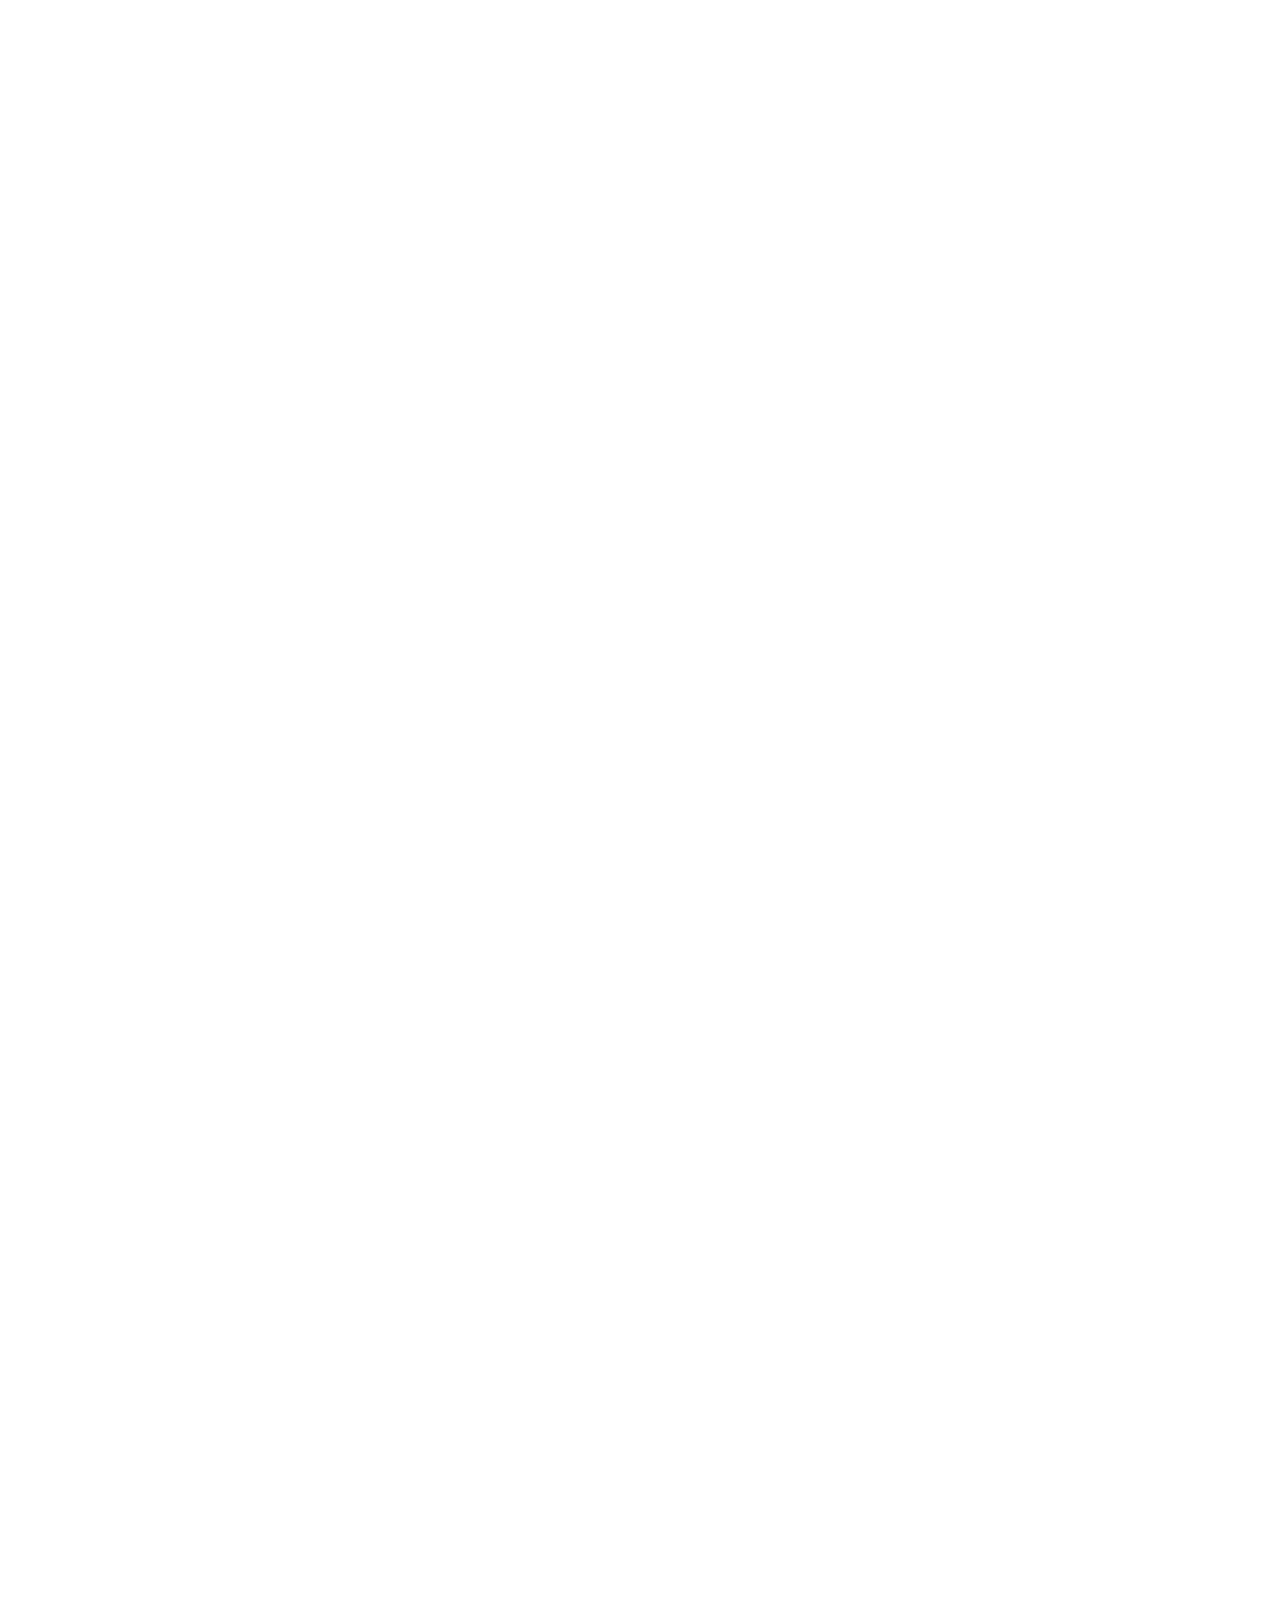
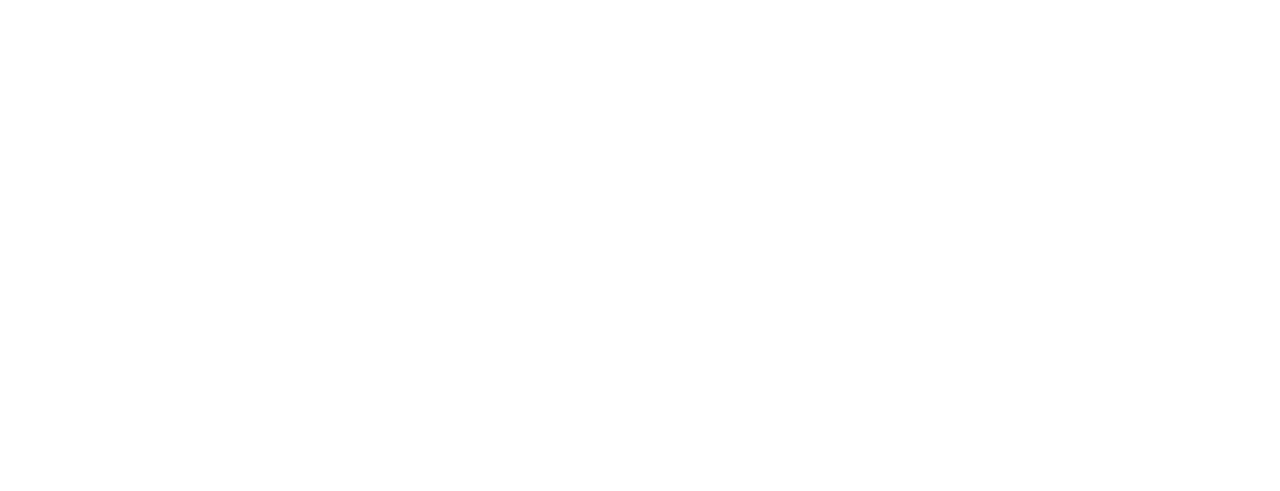
==== commit b71dc789: "version 20" ====
--- a/about.html
+++ b/about.html
@@ -46,60 +46,20 @@
 
 <!-- Top Bar
 	============================================= -->
-	<div id="top-bar" style="background: #efefef;">
-
-		<div class="container clearfix">
-
-			<div class="col_half nobottommargin">
-
-					<!-- Top Links
-						============================================= -->
-						<div class="top-links">
-							<ul>
-								<li><a href="index.html">Home</a></li>
-								<li><a href="contact.html">Contact</a></li>
-								<li><a href="tel:586.322.7778" style="color:#cc0000;"><b>+1 586-322-7778</b></a></li>
-							</ul>
-						</div><!-- .top-links end -->
-
-					</div>
-
-					<div class="col_half fright col_last nobottommargin">
-
-					<!-- Top Social
-						============================================= -->
-						<div id="top-social">
-							<ul>
-								<li><a href="https://www.facebook.com/thehiloguy/" class="si-facebook" target="_blank"><span class="ts-icon"><i class="icon-facebook"></i></span><span class="ts-text">Facebook</span></a></li>
-								
-								<li><a href="mailto:hiloguymichigan@gmail.com" class="si-email3"><span class="ts-icon"><i class="icon-email3"></i></span><span class="ts-text">hiloguymichigan@gmail.com</span></a></li>
-							</ul>
-						</div><!-- #top-social end -->
-
-					</div>
-
-				</div>
-
-			</div><!-- #top-bar end -->
-
-
-			<div class="container clearfix"> &nbsp; </div>
-
+	
 <!-- Header
 	============================================= -->
 	<header id="header" class="sticky-style-2">
 
-		<!-- <div class="container clearfix">
-
-                    Logo
-                    	============================================= 
-                    	<div id="logo" style="text-align:center;">
-                    		<a href="index.html" class="standard-logo" data-dark-logo="/images/logo.jpg"><img src="images/logo.jpg" alt="The HiLo Guy "></a>
-                    		<a href="index.html" class="retina-logo" data-dark-logo="/images/logo.jpg"><img src="images/logo.jpg" alt="The HiLo Guy "></a>
-                    	</div> #logo end 
-                    
-
-                    </div>-->
+	 	<div class=" clearfix hidetele" style="padding:1em; text-align:center;">
+
+							<img src="images\logo.jpg"  style="width:100%; height:auto;">
+                    		<a class="hidetele buttonstyle " href="tel:586.322.7778" style="margin-top:1em;" ><i class="fas fa-phone-alt"></i>&nbsp;&nbsp; <b>Click To Call</b> </a>
+								
+                    	
+								
+
+                    </div> 
 
 
                     <div id="header-wrap">
@@ -115,7 +75,7 @@
 							<ul>
 								<li><a href="index.html" >Home</a></li>
 								<li><a href="about.html">About US</a></li>
-								<li><a href="#">Gallery</a></li>
+								<li><a href="gallery.html">Gallery</a></li>
 								<li><a href="contact.html" >Contact</a></li>
 							</ul>
 
@@ -145,6 +105,7 @@
 						<div  class="col_half col_last nobottommargin">
 
 							<h3>About us</h3>
+							<p style="font-size:20px;">Please Call Us Today With Questions or To Purchase:  (586) 322-7778</p>
 
 							<p>30 years in the forklift business. Toyota specialist. Service all brands. Buy. Sell. Rent. Forklifts. Independently family owned.</p>
 					
@@ -166,14 +127,14 @@
 					
 				</section>
 
-				<div  style="background: #eee; height: 200px; ">
+				<div   class="backgroundlinea">
 						<div class="container clearfix" style="background: #eee; ">
 
 
 							<div class="promo promo-full promo-border nobottommargin footer-stick" style="background: #eee;margin-top: 1.3em; ">
 
 								<div class="container clearfix">         
-									<h3>Call us at <span>586-322-7778</span> for a free project estimate.</h3>
+									<h3>Call us at <span>(586) 322-7778</span> for a free project estimate.</h3>
 									<div class="clear"></div>
 									<a href="contact.html" class="button button-reveal button-xlarge button-rounded" ><i class="icon-angle-right"></i><span>CONTACT US</span></a>
 
@@ -224,7 +185,7 @@
 
 								<div class="footer-big-contacts">
 									<span>CONTACT:</span>
-									586-322-7778<br>
+									(586) 322-7778<br>
 									hiloguymichigan@gmail.com<br>
 								</div>
 								<div class="bottommargin-sm"></div>
--- a/style.css
+++ b/style.css
@@ -10552,10 +10552,18 @@
 
 .owl-carousel .owl-item {
 	position: relative;
-	min-height: 1px;
+	min-height: 600px;
 	float: left;
 	-webkit-tap-highlight-color: transparent;
 	-webkit-touch-callout: none;
+	 background-image: url("images/pexels-pixabay-46160.jpg");
+	 background-repeat: no-repeat;
+   background-position: center, center; 
+   background-size:cover;
+       opacity: 0.7;
+	 padding: 7em;  
+	  padding-right: 14em;  
+  
 }
 
 .owl-carousel .owl-item img {
@@ -13643,4 +13651,64 @@
 	width: 100%;
 	overflow:hidden;
 }
-.red {color:#cc0000;}+.red {color:#cc0000;}
+
+.telephone{
+	
+	color:#cc0000; font-weight: bolder; font-size: 16px; float:right; padding-top:1em;
+	
+	}
+	
+.hidetele{	
+	display:none !important;
+}
+
+.showtele{
+	display:block;
+}	
+
+.buttonstyle {
+    display: block;
+    width: 100%;
+    height: auto;
+    background: #006400;
+    padding: 10px;
+    text-align: center;
+    border-radius: 5px;
+    color: white;
+    font-weight: bold;
+    line-height: 25px;
+}
+
+.backgroundlinea{
+	    background: #eee;
+    min-height: 200px;
+}	
+
+@media only screen and (max-width: 1100px) {
+ .telephone{
+	
+	color:#cc0000 !important; font-weight: bolder; font-size: 16px; float:left; padding-top:1em;
+	
+	}
+	
+	.backgroundlinea{
+	    background: #eee;
+    min-height: 300px;
+}	
+
+	
+.hidetele{	
+	display:block !important;
+}
+
+.showtele{
+	display:none;
+}	
+
+.owl-carousel .owl-item {
+	 background-image: url("images/pexels-pixabay-46160movil.jpg");
+	
+}
+
+}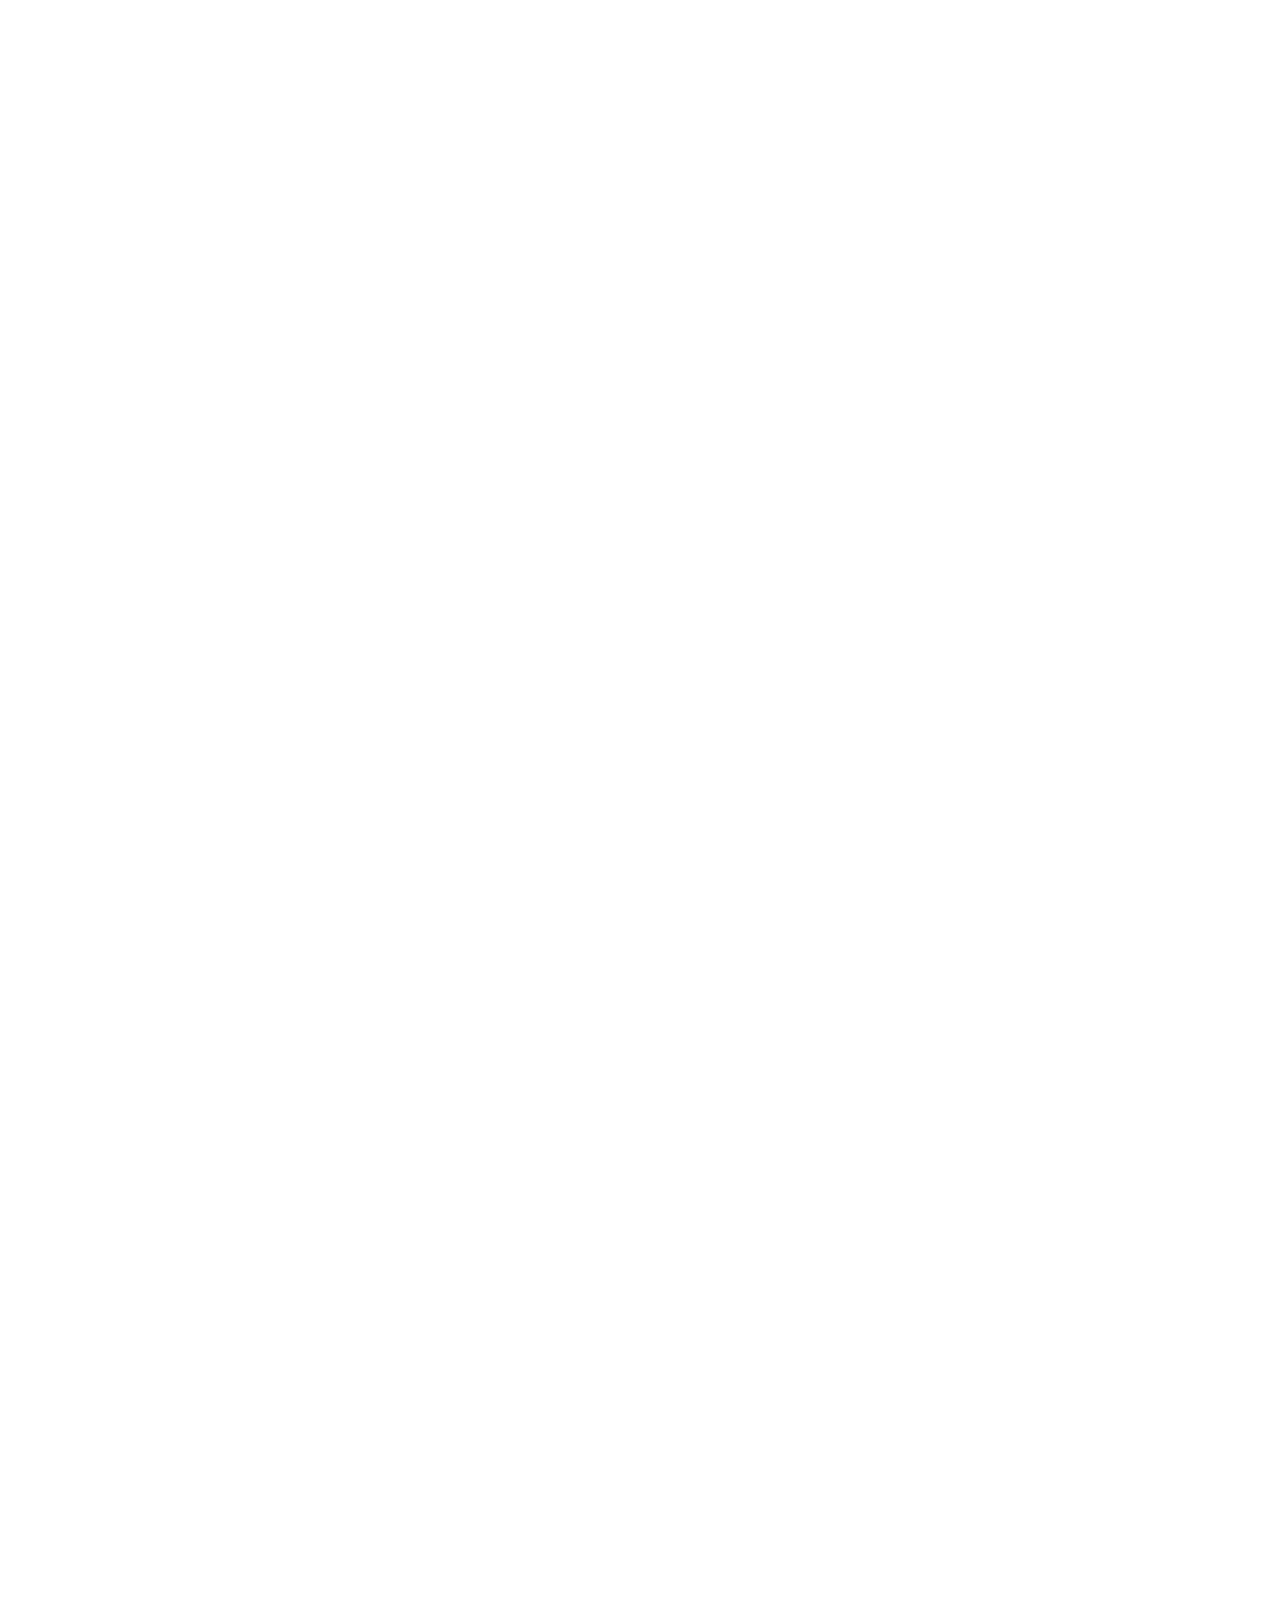
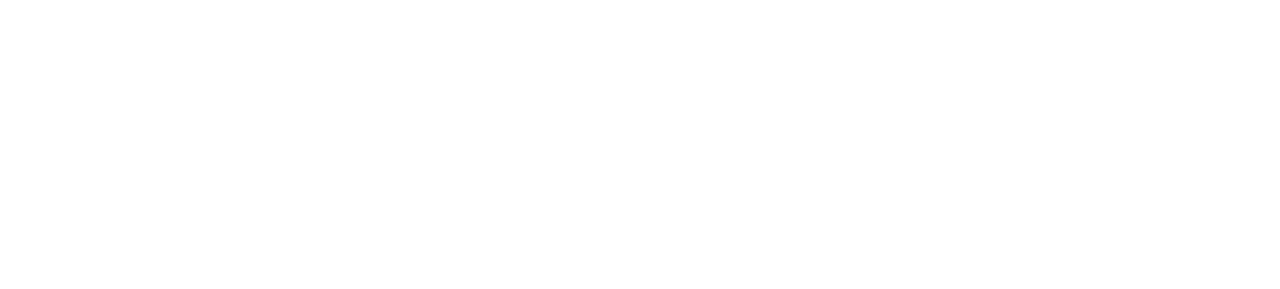
==== commit 4964625d: "version 16" ====
--- a/about.html
+++ b/about.html
@@ -163,7 +163,7 @@
 
 							<h3 style="padding-left:0px; ">At thehiloguy we don't serve just our county! </h3>
 							<p style="padding-left:0px; padding-right:50px; text-align: justify;">Michigan family independently owned forklift/hilo company serving southeastern michigan for 30 years.</p>
-							<img src="images/logo.jpg" alt="" class="footer-logo">
+							<img src="images/oldlogo.jpg" alt="" class="footer-logo">
 
 						</div><!-- / column -->
 
--- a/style.css
+++ b/style.css
@@ -10559,12 +10559,11 @@
 	 background-image: url("images/pexels-pixabay-46160.jpg");
 	 background-repeat: no-repeat;
    background-position: center, center; 
-   background-size:cover;
-       opacity: 0.7;
-	 padding: 7em;  
-	  padding-right: 14em;  
+ 
+	
   
 }
+
 
 .owl-carousel .owl-item img {
 	display:block;
